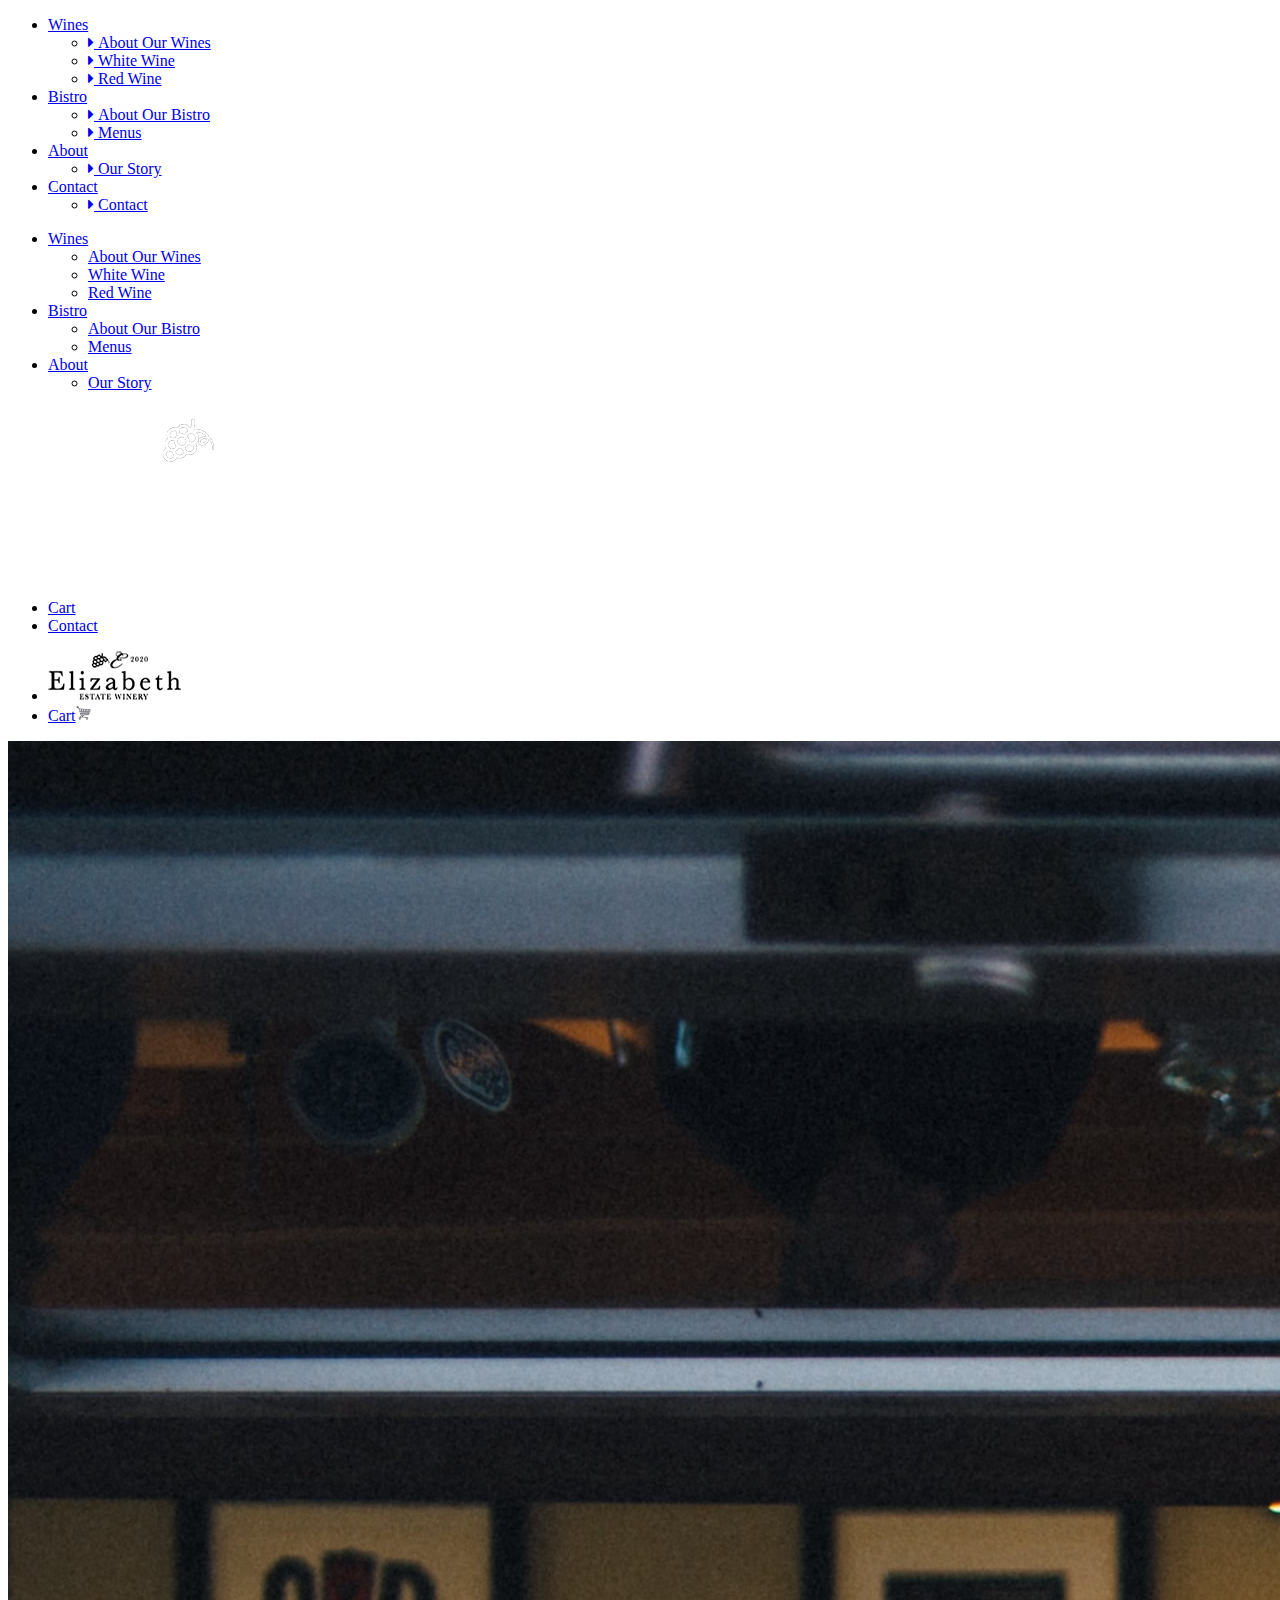
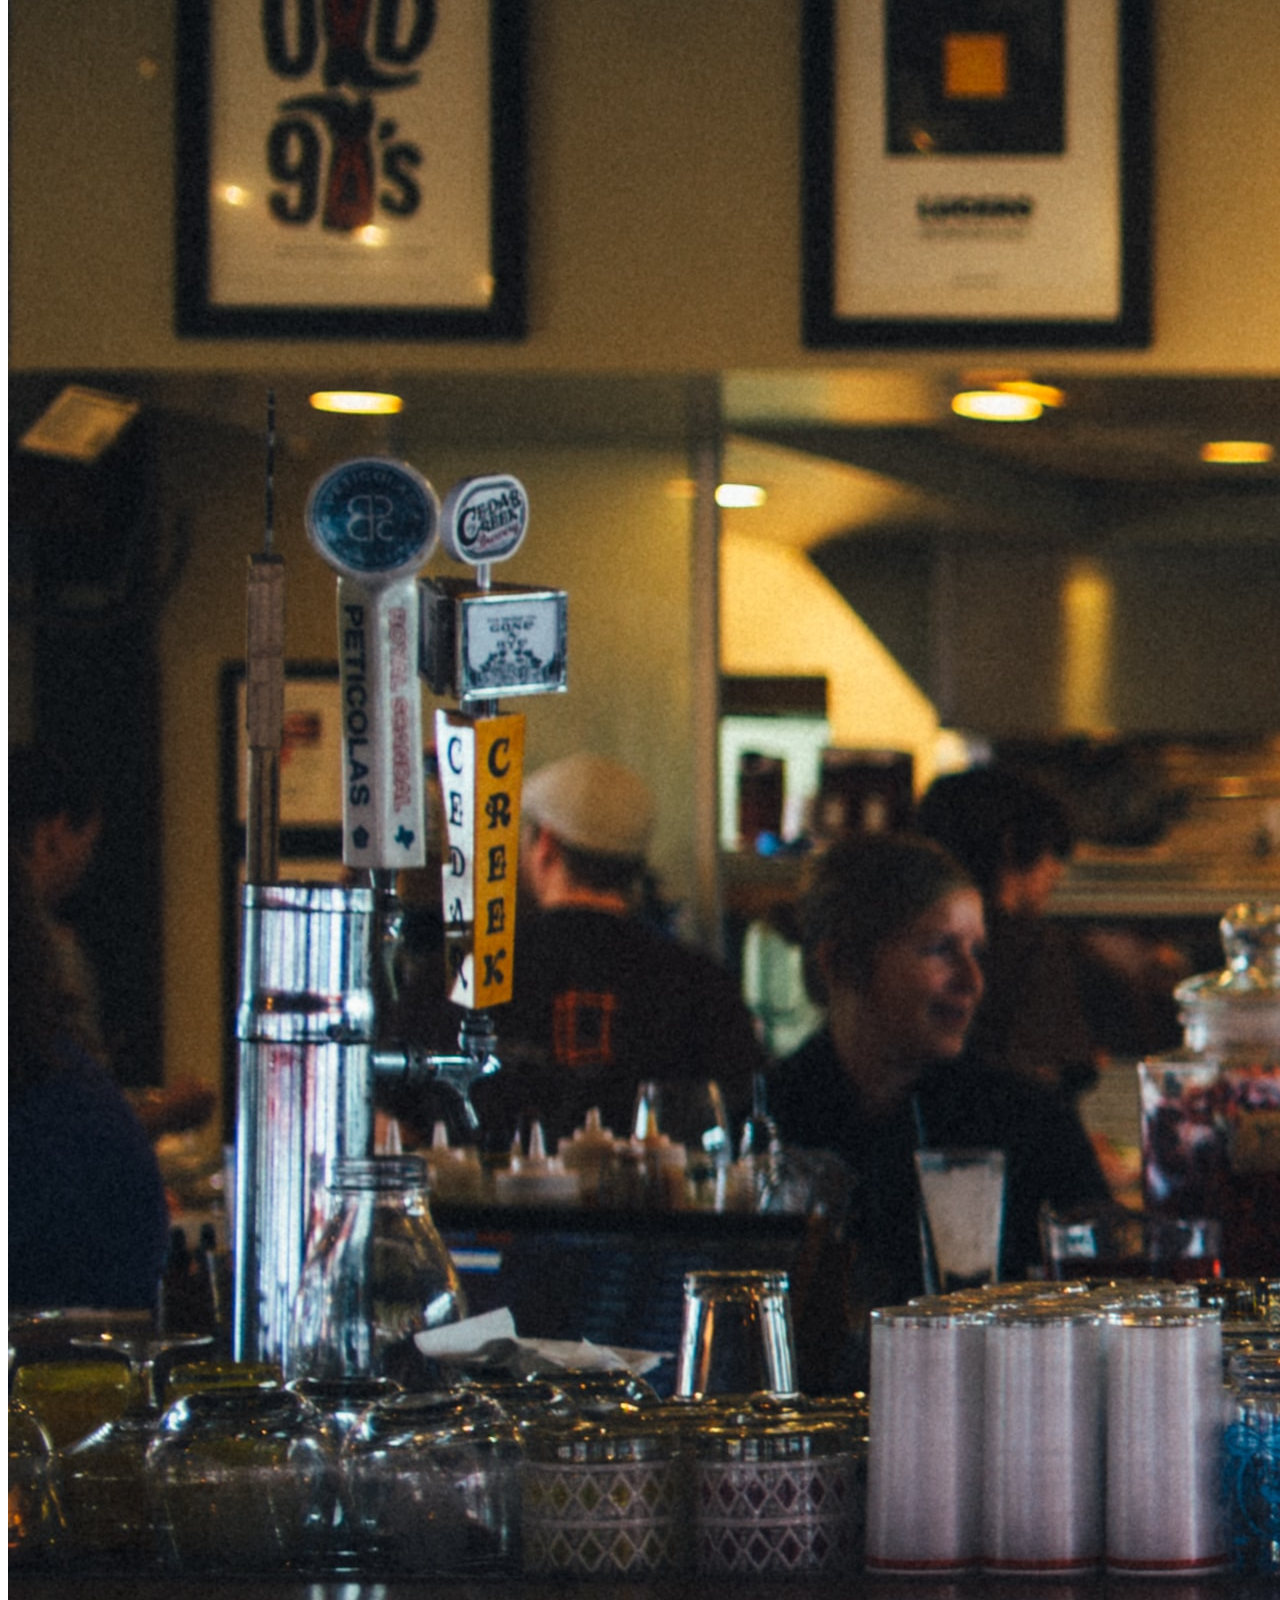
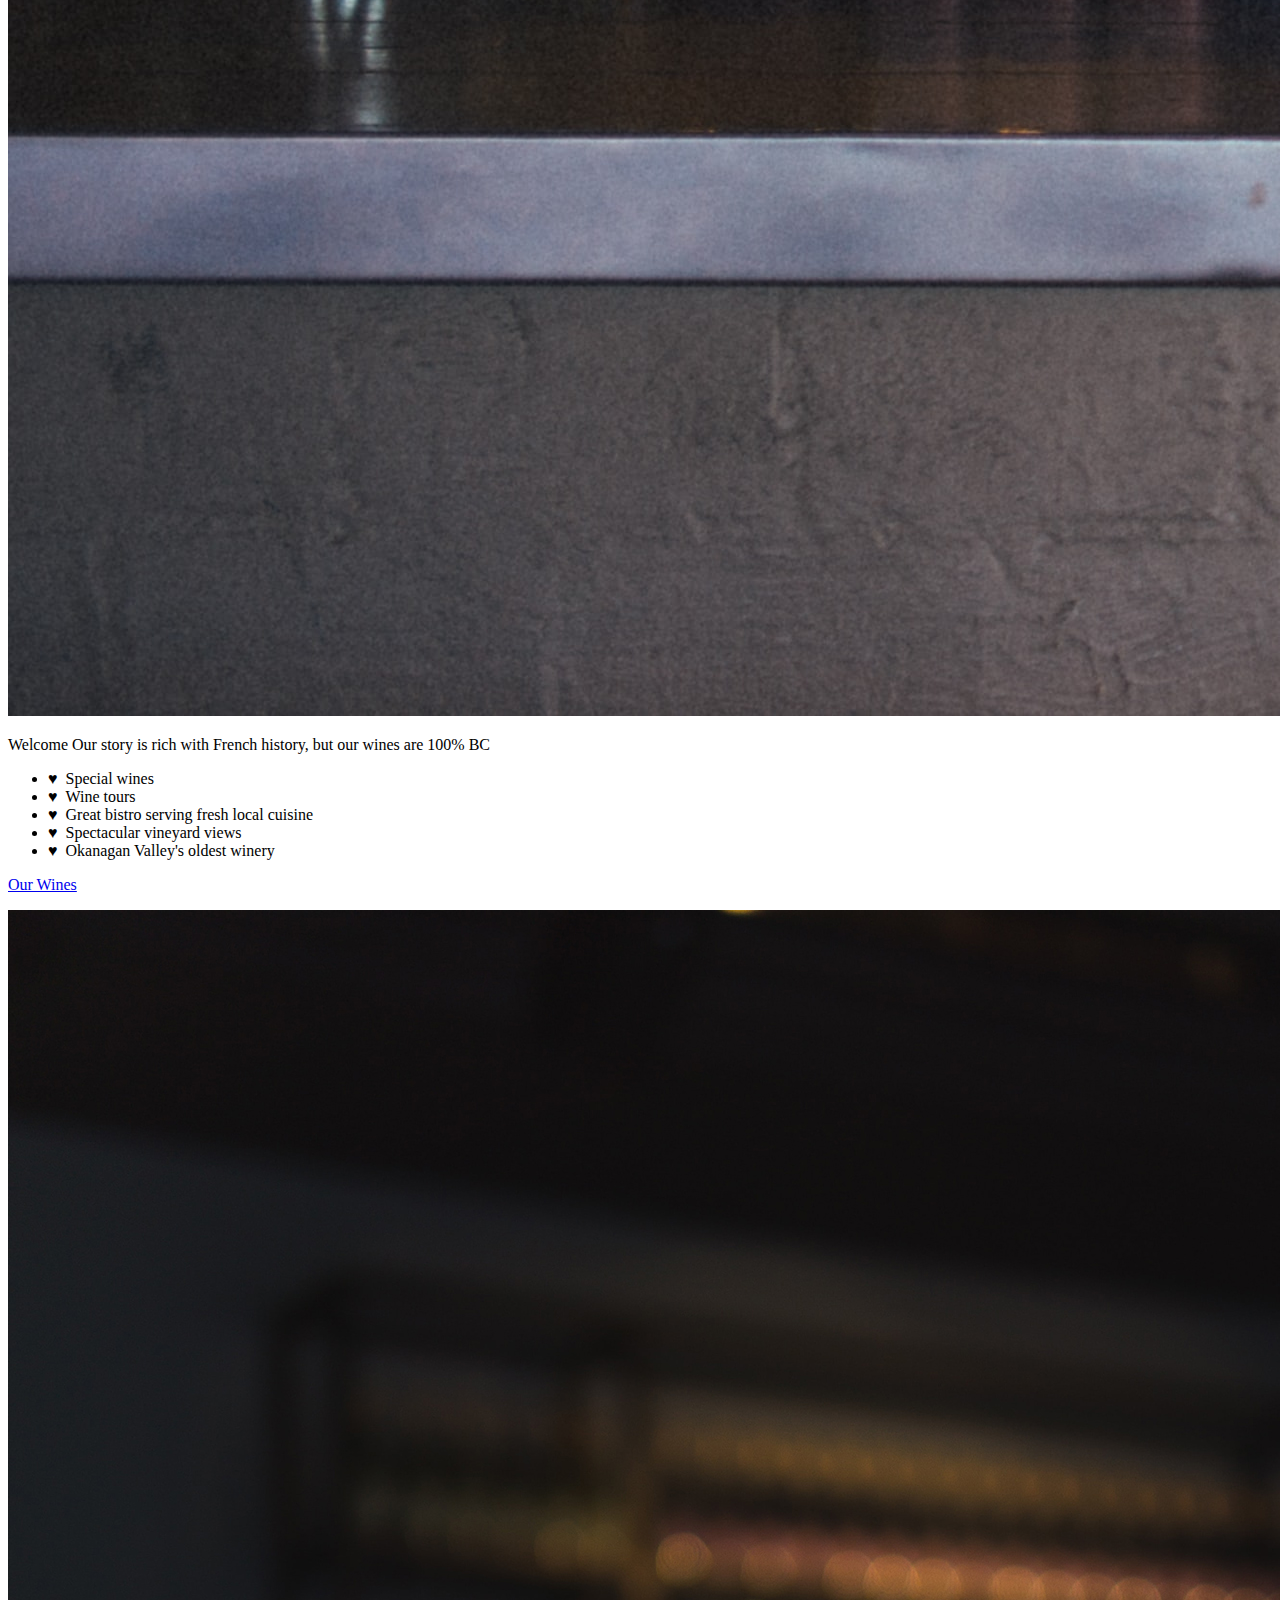
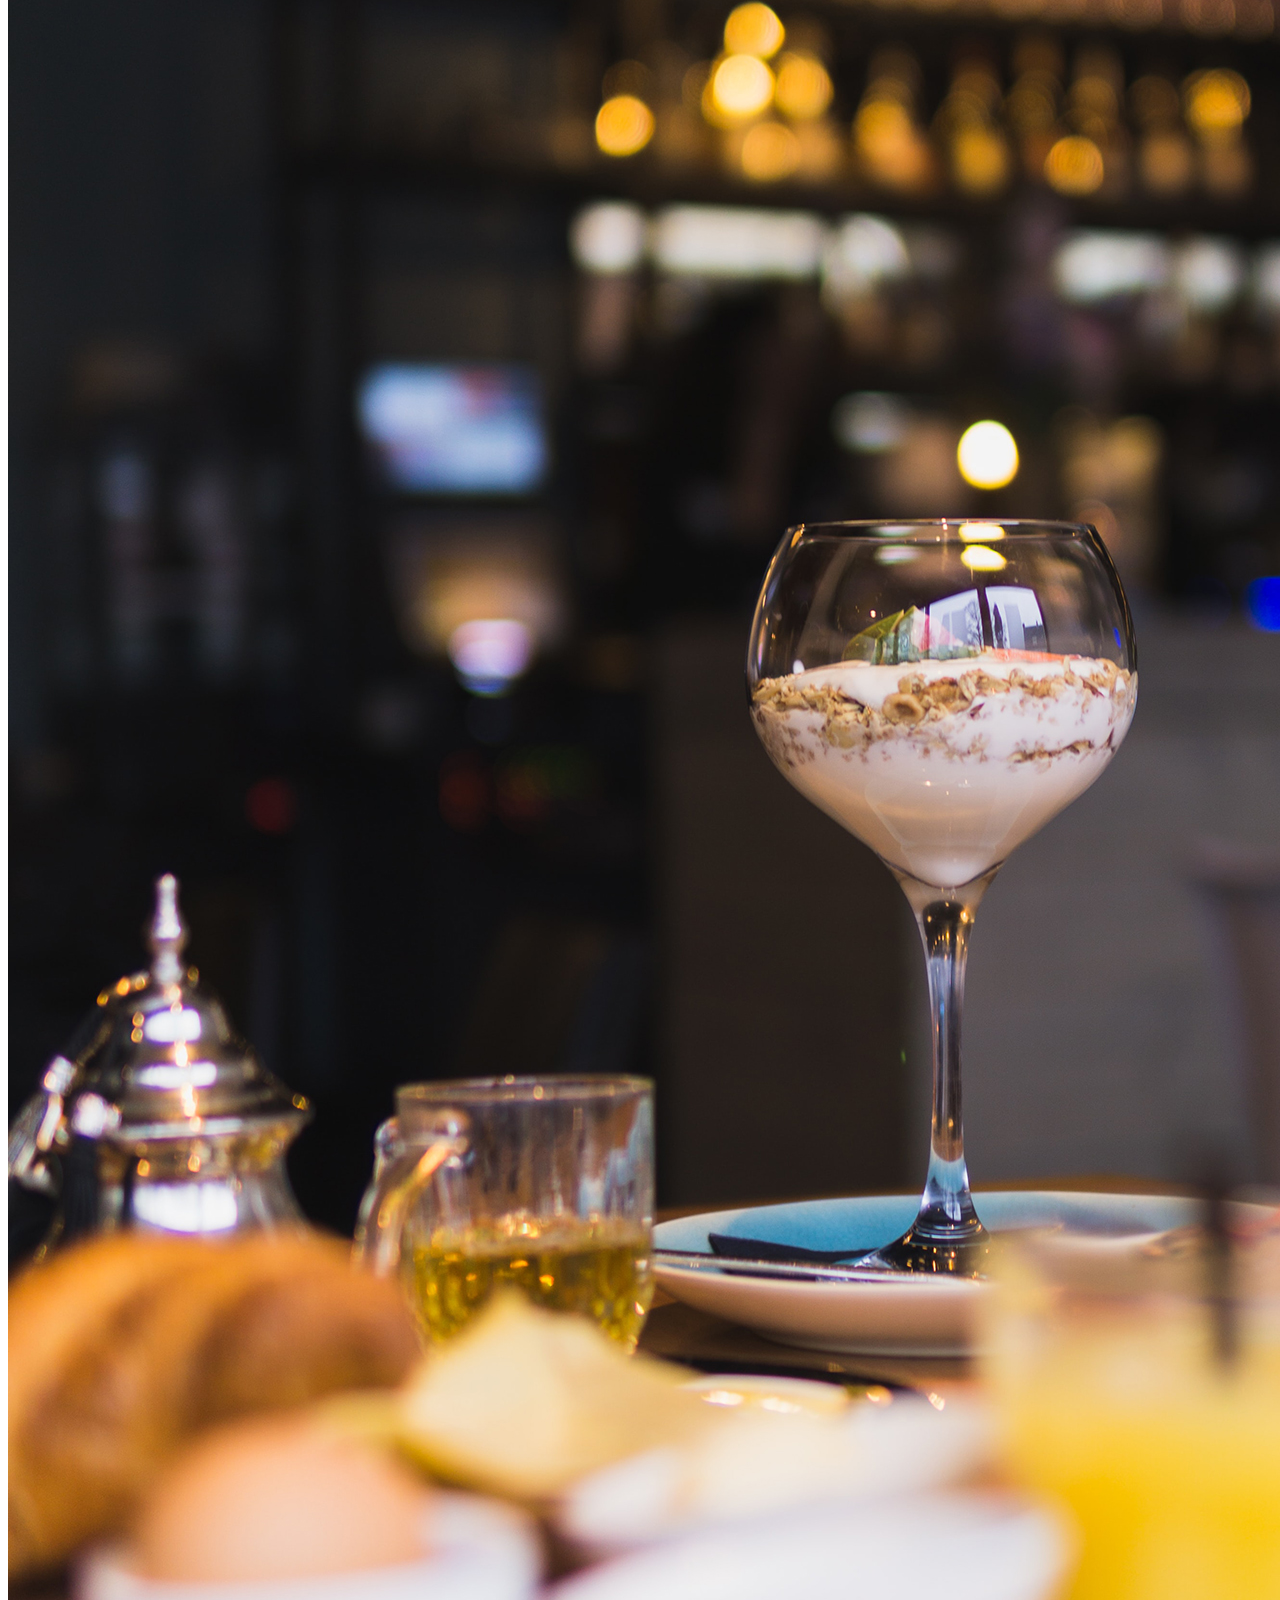
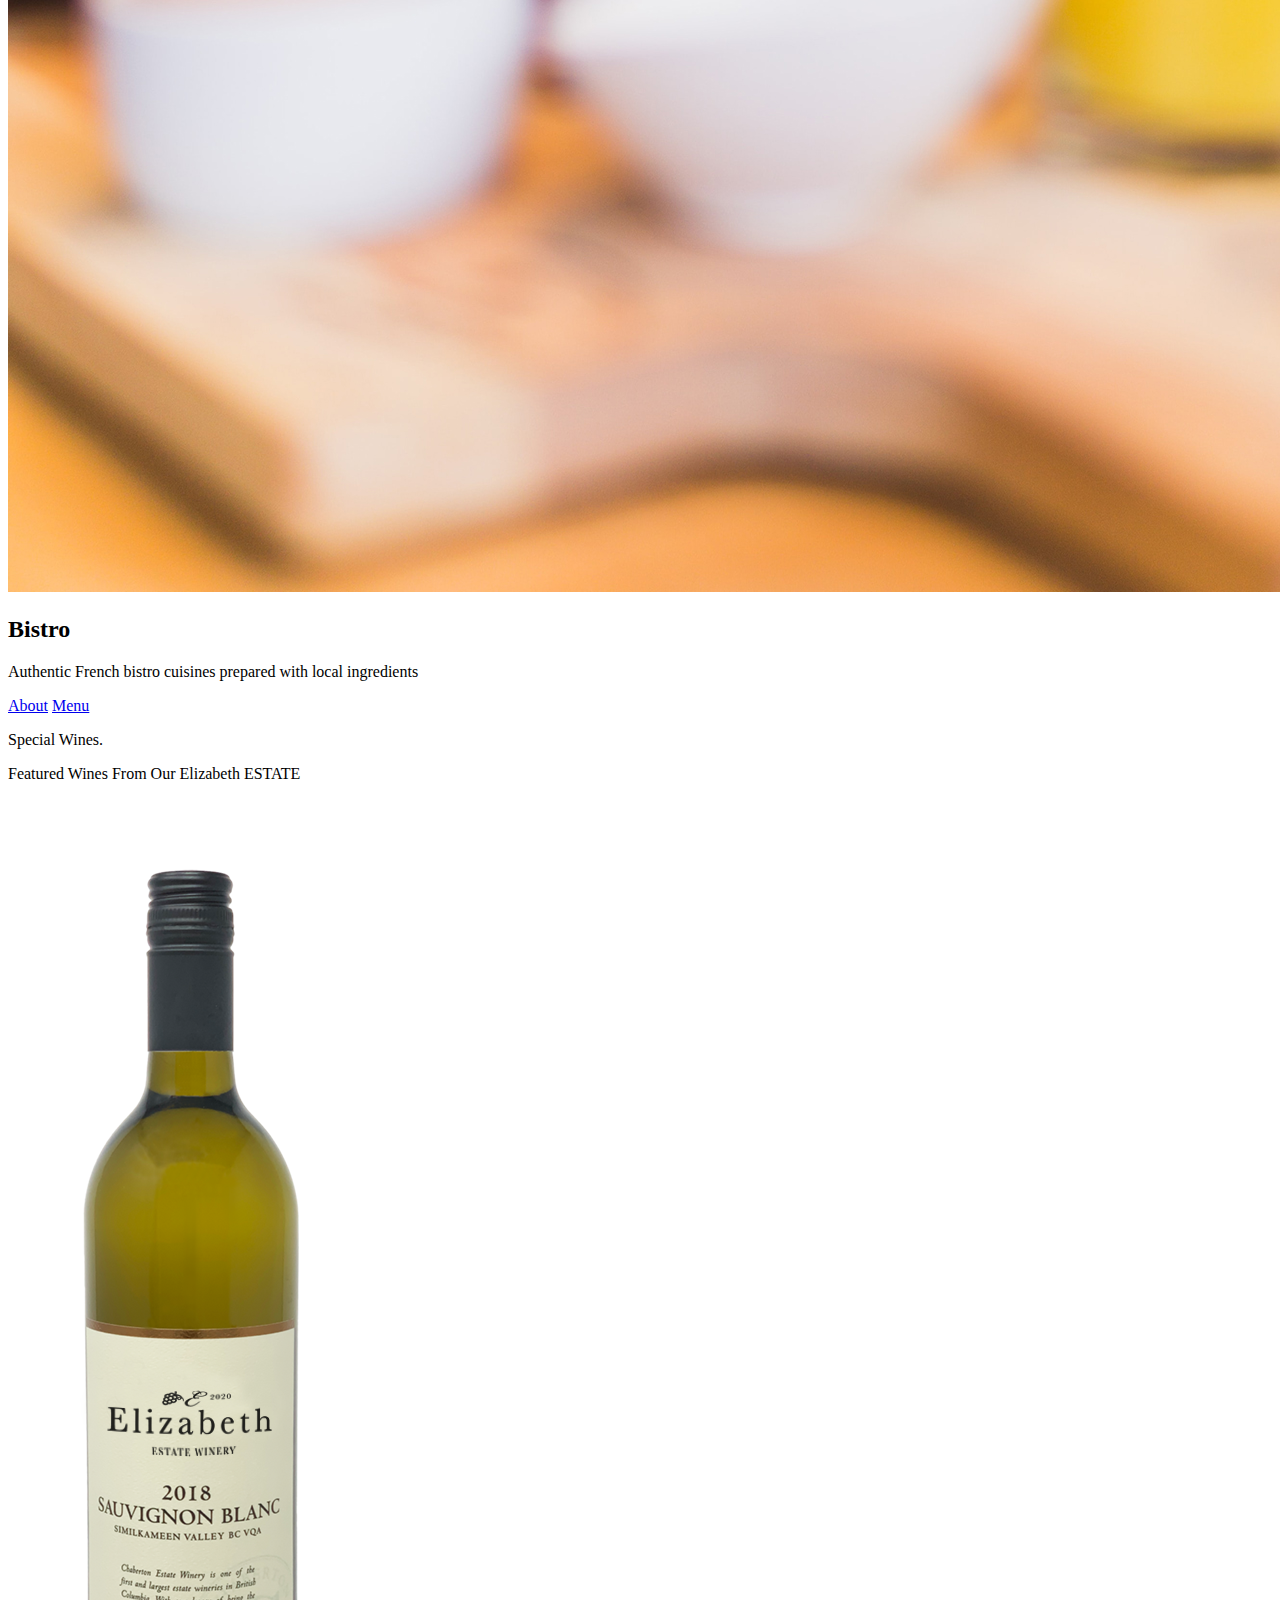
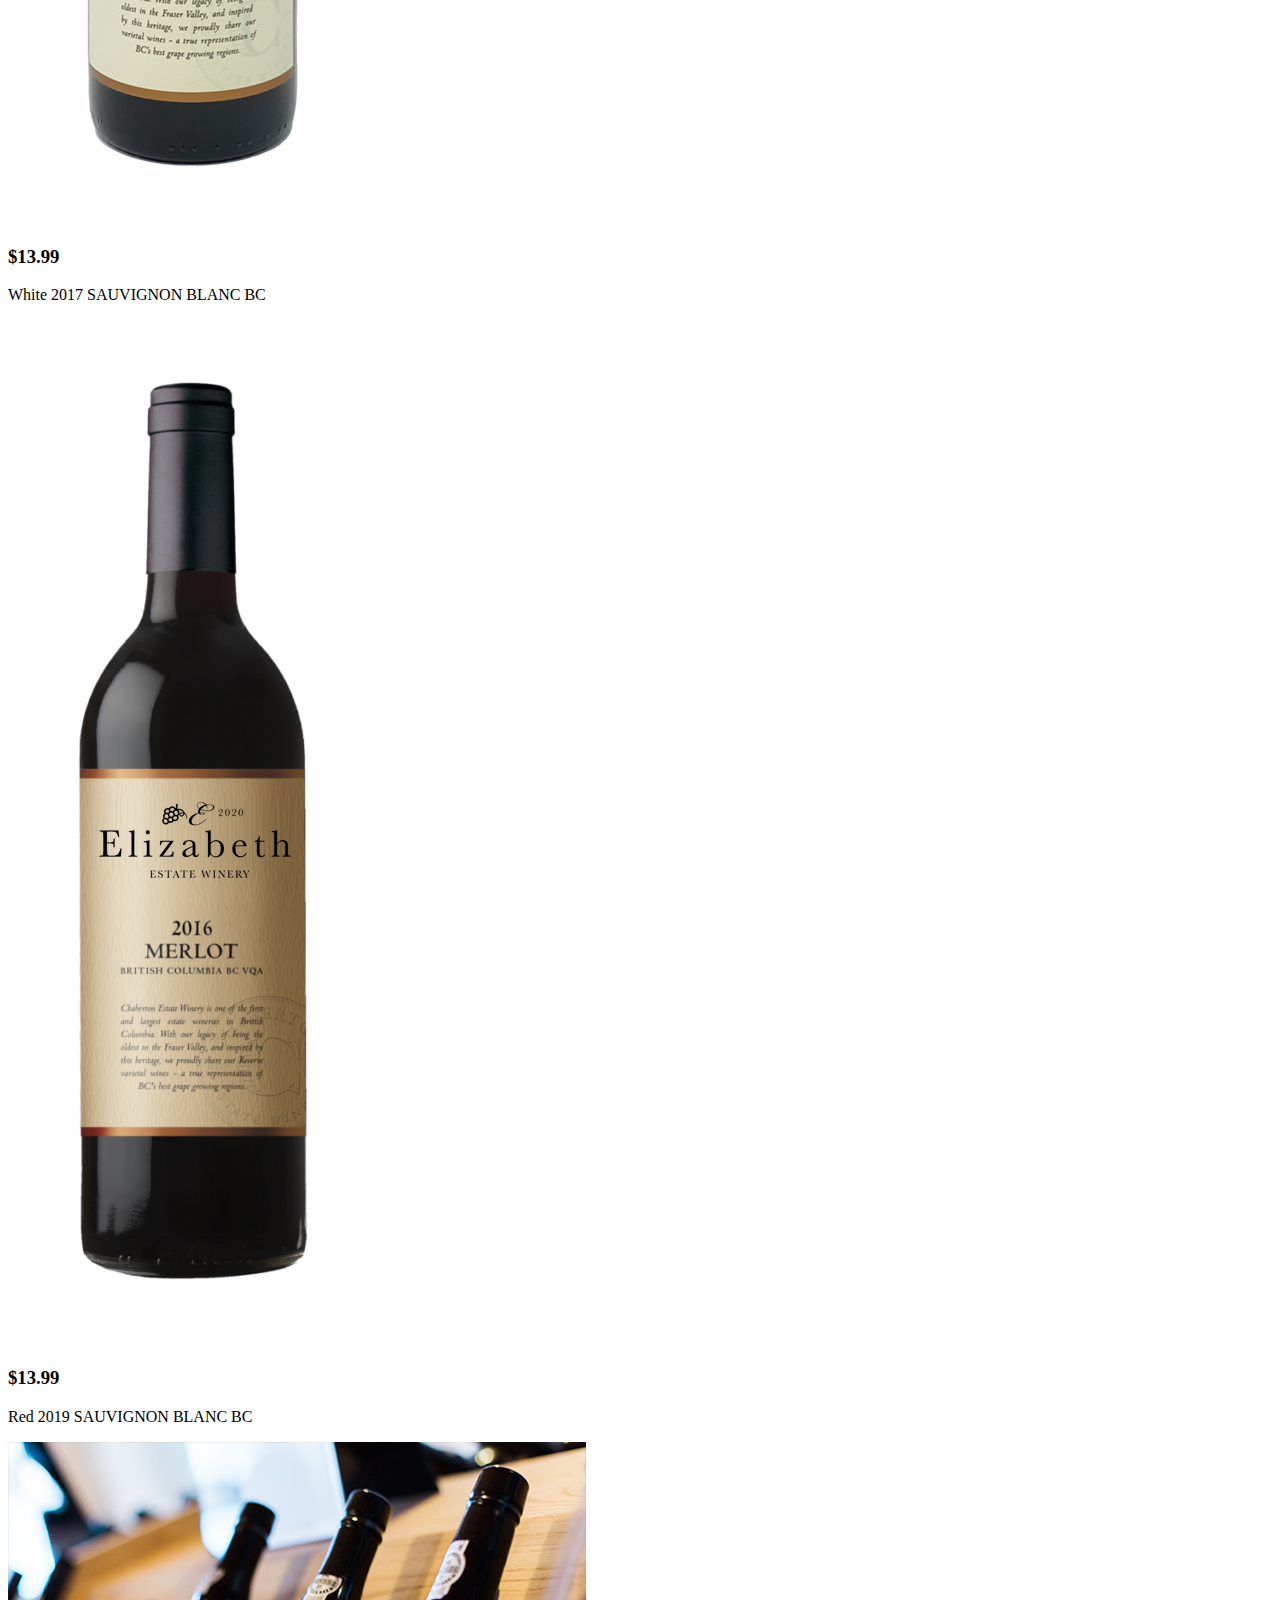
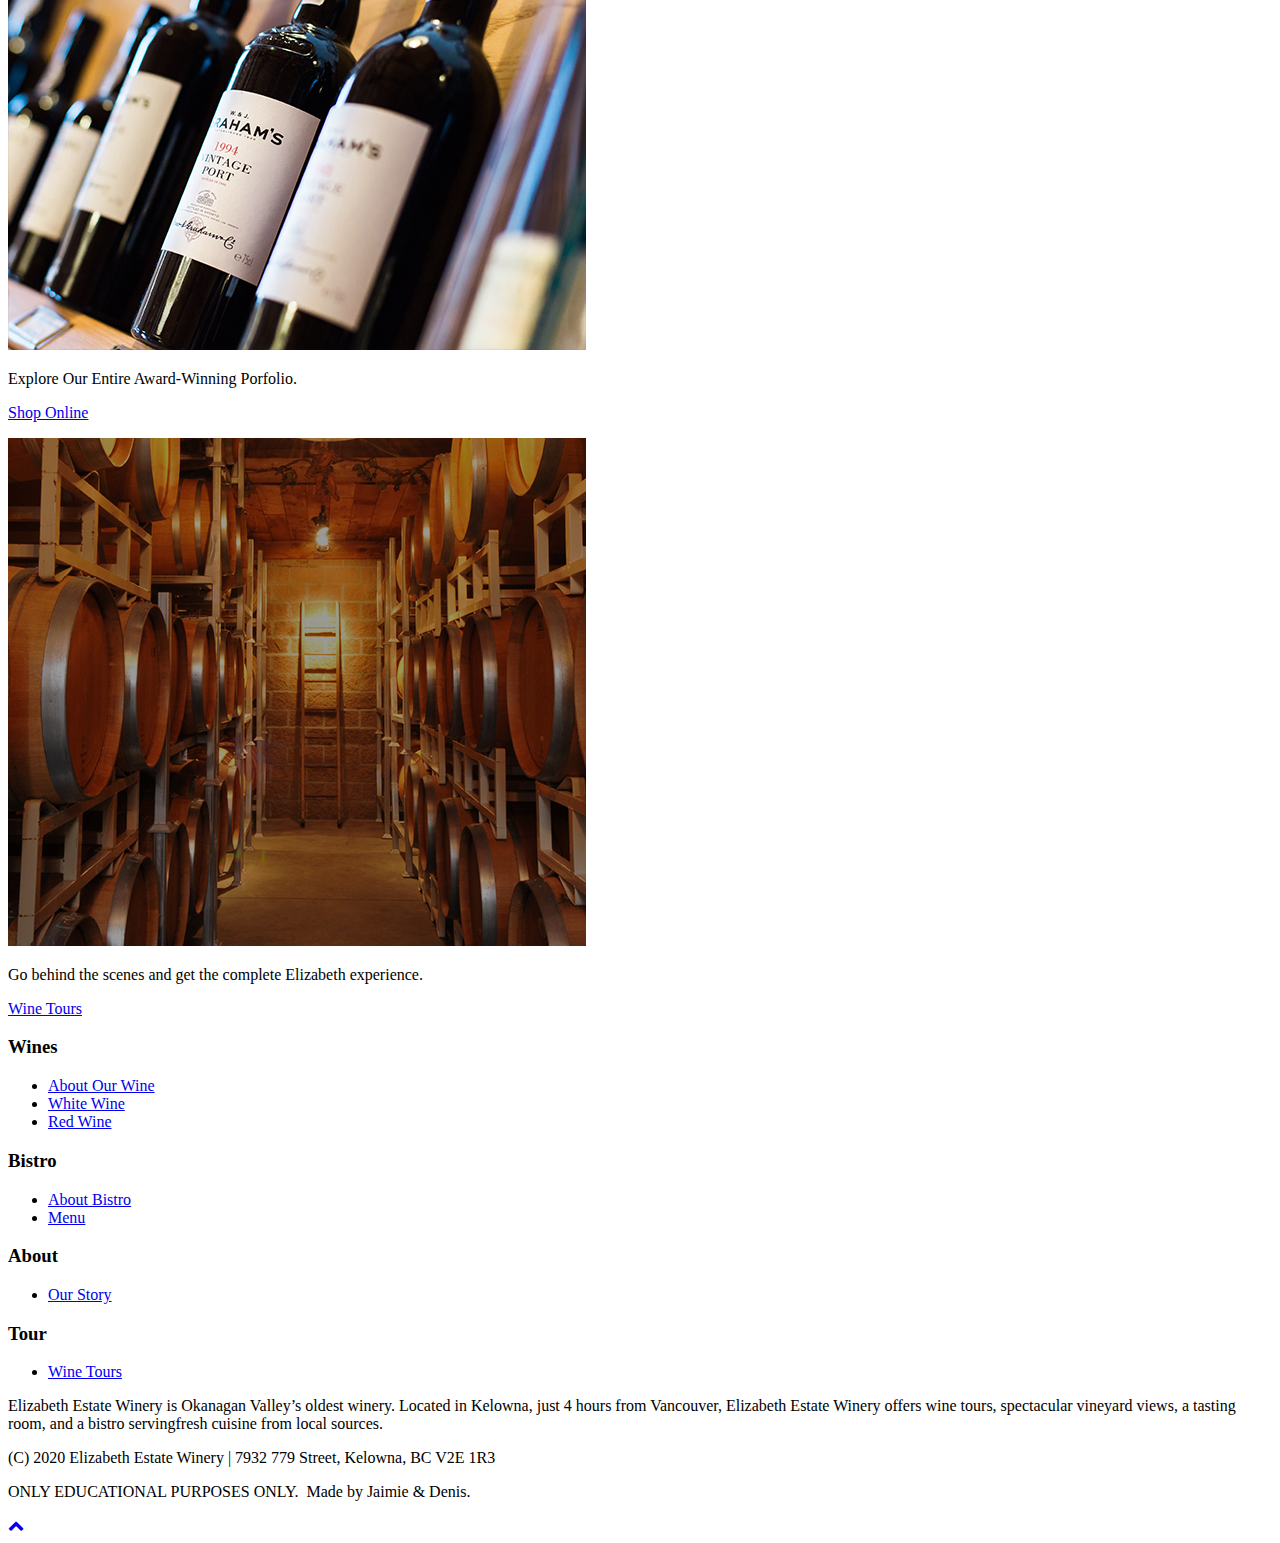
==== winery-brocure/dev/index.html @ 01dfca18 "revised link url for each pages" ====
<!DOCTYPE html>
<html lang="en">

<head>
    <meta charset="UTF-8">
    <meta name="viewport" content="width=device-width, initial-scale=1.0">
    <!-- favicon start-->
    <link rel="apple-touch-icon-precomposed" sizes="57x57" href="favicon/apple-touch-icon-57x57.png" />
    <link rel="apple-touch-icon-precomposed" sizes="114x114" href="favicon/apple-touch-icon-114x114.png" />
    <link rel="apple-touch-icon-precomposed" sizes="72x72" href="favicon/apple-touch-icon-72x72.png" />
    <link rel="apple-touch-icon-precomposed" sizes="144x144" href="favicon/apple-touch-icon-144x144.png" />
    <link rel="apple-touch-icon-precomposed" sizes="60x60" href="favicon/apple-touch-icon-60x60.png" />
    <link rel="apple-touch-icon-precomposed" sizes="120x120" href="favicon/apple-touch-icon-120x120.png" />
    <link rel="apple-touch-icon-precomposed" sizes="76x76" href="favicon/apple-touch-icon-76x76.png" />
    <link rel="apple-touch-icon-precomposed" sizes="152x152" href="favicon/apple-touch-icon-152x152.png" />
    <link rel="icon" type="image/png" href="favicon/favicon-196x196.png" sizes="196x196" />
    <link rel="icon" type="image/png" href="favicon/favicon-96x96.png" sizes="96x96" />
    <link rel="icon" type="image/png" href="favicon/favicon-32x32.png" sizes="32x32" />
    <link rel="icon" type="image/png" href="favicon/favicon-16x16.png" sizes="16x16" />
    <link rel="icon" type="image/png" href="favicon/favicon-128.png" sizes="128x128" />
    <meta name="application-name" content="&nbsp;" />
    <meta name="msapplication-TileColor" content="#FFFFFF" />
    <meta name="msapplication-TileImage" content="mstile-144x144.png" />
    <meta name="msapplication-square70x70logo" content="mstile-70x70.png" />
    <meta name="msapplication-square150x150logo" content="mstile-150x150.png" />
    <meta name="msapplication-wide310x150logo" content="mstile-310x150.png" />
    <meta name="msapplication-square310x310logo" content="mstile-310x310.png" />
    <!-- favicon end -->
    <title>Elizabeth Estate Winery</title>
    <link rel="stylesheet" href="styles/style.css">
    <link rel="stylesheet" href="https://cdnjs.cloudflare.com/ajax/libs/font-awesome/4.7.0/css/font-awesome.min.css">
    <link rel="preconnect" href="https://fonts.gstatic.com">
    <link href="https://fonts.googleapis.com/css2?family=Dancing+Script:wght@700&display=swap" rel="stylesheet">
</head>

<body>
    <header>
        <!-- mobile hamburger menu start -->
        <div id="menu-container">
            <div id="menu-wrapper">
                <div id="hamburger-menu"><span></span><span></span><span></span></div>
                <!-- hamburger-menu -->
            </div>
            <!-- menu-wrapper -->
            <ul class="menu-list accordion">
                <li id="nav1" class="toggle accordion-toggle">
                    <span class="icon-plus"></span>
                    <a class="menu-link" href="#">Wines</a>
                </li>
                <!-- accordion-toggle -->
                <ul class="menu-submenu accordion-content">
                    <li><a class="head" href="about-wine.html"><i class="fa fa-caret-right"
                                aria-hidden="true"></i>&nbsp;About Our Wines</a></li>
                    <li><a class="head" href="wine-white-wines.html"><i class="fa fa-caret-right"
                                aria-hidden="true"></i>&nbsp;White Wine</a></li>
                    <li><a class="head" href="wine-red-wines.html"><i class="fa fa-caret-right"
                                aria-hidden="true"></i>&nbsp;Red Wine</a></li>
                </ul>
                <!-- menu-submenu accordon-content-->
                <li id="nav2" class="toggle accordion-toggle">
                    <span class="icon-plus"></span>
                    <a class="menu-link" href="#">Bistro</a>
                </li>
                <!-- accordion-toggle -->
                <ul class="menu-submenu accordion-content">
                    <li><a class="head" href="about-bistro.html"><i class="fa fa-caret-right"
                                aria-hidden="true"></i>&nbsp;About Our Bistro</a></li>
                    <li><a class="head" href="bistro-menus.html"><i class="fa fa-caret-right"
                                aria-hidden="true"></i>&nbsp;Menus</a></li>
                </ul>
                <!-- menu-submenu accordon-content-->
                <li id="nav3" class="toggle accordion-toggle">
                    <span class="icon-plus"></span>
                    <a class="menu-link" href="#">About</a>
                </li>
                <!-- accordion-toggle -->
                <ul class="menu-submenu accordion-content">
                    <li><a class="head" href="about-story.html"><i class="fa fa-caret-right"
                                aria-hidden="true"></i>&nbsp;Our
                            Story</a></li>
                </ul><!-- menu-submenu accordon-content-->
                <!-- menu-submenu accordon-content-->
                <li id="nav4" class="toggle accordion-toggle">
                    <span class="icon-plus"></span>
                    <a class="menu-link" href="#">Contact</a>
                </li>
                <!-- accordion-toggle -->
                <ul class="menu-submenu accordion-content">
                    <li><a class="head" href="about-contact.html"><i class="fa fa-caret-right"
                                aria-hidden="true"></i>&nbsp;Contact</a></li>
                </ul><!-- menu-submenu accordon-content-->
            </ul><!-- menu-list accordion-->
        </div><!-- menu-container -->
        <!-- mobile hamburger menu end -->

        <!-- full site nav start-->
        <div class="full-site">
            <div class="header-row">
                <div class="col-1">
                    <div class="left-side-menu">
                        <ul id="main-menu" class="menu">
                            <li id="menu-item-1" class="menu-item menu-has-children">
                                <a href="#">Wines</a>
                                <ul class="sub-menu">
                                    <li class="menu-item menu-item-about-wines"><a href="about-wine.html">About
                                            Our Wines</a></li>
                                    <li class="menu-item menu-item-white-wine"><a href="wine-white-wines.html">White
                                            Wine</a></li>
                                    <li class="menu-item menu-item-red-wine"><a href="wine-red-wines.html">Red Wine</a>
                                    </li>
                                </ul>
                            </li>
                            <li id="menu-item-2" class="menu-item menu-has-children">
                                <a href="#">Bistro</a>
                                <ul class="sub-menu">
                                    <li class="menu-item menu-item-about-bistro"><a href="about-bistro.html">About Our
                                            Bistro</a></li>
                                    <li class="menu-item menu-item-menus"><a href="bistro-menus.html">Menus</a></li>
                                </ul>
                            </li>
                            <li id="menu-item-3" class="menu-item menu-has-children">
                                <a href="#">About</a>
                                <ul class="sub-menu">
                                    <li class="menu-item menu-item-menus"><a href="about-story.html">Our Story</a>
                                    </li>
                                </ul>
                            </li>
                        </ul>
                    </div>
                </div>
                <div class="col-1">
                    <div class="header-logo">
                        <a href="index.html">
                            <img src="images/white-logo.png" alt="Full Site Elizabath Estates Logo" class="logo">
                        </a>
                    </div>
                </div>
                <div class="col-1">
                    <div class="right-side-menu">
                        <ul class="right-menu">
                            <li><a href="#">Cart</a></li>
                            <li><a href="about-contact.html">Contact</a></li>
                        </ul>
                    </div>
                </div>
            </div>
        </div><!-- full site nav end-->
        <!-- mobile nav start-->
        <div class="mobile-site">
            <ul>
                <li class="mobile-logo">
                    <a href="index.html">
                        <picture>
                            <source srcset="images/wine-mobile-small-logo.png" media="(max-width:759px)">
                            <img src="images/wine-small-logo.png" alt="Mobile Elizabath Estates Logo">
                        </picture>
                    </a></li>
                <li class="menu-items">
                    <a href="#">Cart<img src="images/cart-mobile.png" alt="cart"></a>
                </li>
            </ul>
        </div><!-- mobile nav end-->
    </header>

    <!-- hero banner image start -->
    <div class="hero-container">
        <div class="hero-image">
            <picture>
                <source srcset="images/index-banner.jpg" media="(max-width:1920px)">
                <img src="images/index-banner.jpg" alt="winery bistro">
            </picture>
        </div>
        <div class="hero-wrapper">
            <div class="hero-content">
                <p>
                    <span class="welcome">Welcome</span>
                    <span class="intro-message">Our story is rich with French history,
                        but our wines are 100% BC</span>
                </p>
                <ul>
                    <li>&#9829;&nbsp;&nbsp;Special wines</li>
                    <li>&#9829;&nbsp;&nbsp;Wine tours</li>
                    <li>&#9829;&nbsp;&nbsp;Great bistro serving fresh local cuisine</li>
                    <li>&#9829;&nbsp;&nbsp;Spectacular vineyard views</li>
                    <li>&#9829;&nbsp;&nbsp;Okanagan Valley's oldest winery</li>
                </ul>
                <p>
                    <a class="btn" href="wine-about-our-wines.html">Our Wines</a>
                </p>
            </div>
        </div>
    </div> <!-- hero banner image end -->

    <main>
        <!-- main wrapper start -->
        <div class="wrapper">
            <div class="index-wrapper">
                <!-- bistro section start -->
                <section class="bistro">
                    <div class="section-container">
                        <img src="images/index-bistro-mobile.jpg" alt="wine on the table in bistro">
                        <h2>Bistro</h2>
                        <div class="bistro-content">
                            <div class="bistro-title">
                                <p>Authentic French bistro cuisines prepared with local ingredients</p>
                                <p>
                                    <a class="btn" href="bistro-about-our-bistro.html">About</a>
                                    <a class="btn" href="bistro-menus.html">Menu</a>
                                </p>
                            </div>
                        </div>
                    </div>
                </section><!-- bistro section end -->

                <!-- wines section start -->
                <section class="wines">
                    <div class="section-container">
                        <span class="special-span">Special Wines.</span>
                        <p class="special-p">Featured Wines From Our Elizabeth ESTATE</p>
                        <div class="product">
                            <div class="wine-col">
                                <a href="wine-white-wines.html"><img id="fw-wine-1" src="images/fw-wine-1.png"
                                        alt="special white wine"></a>
                                <h3 class="price">$13.99</h3>
                                <p>White 2017 SAUVIGNON BLANC BC</p>
                            </div>
                            <div class="wine-col">
                                <a href="wine-red-wines.html"><img id="fw-wine-2" src="images/fw-wine-2.png"
                                        alt="special red wine"></a>
                                <h3 class="price">$13.99</h3>
                                <p>Red 2019 SAUVIGNON BLANC BC</p>
                            </div>
                        </div>
                    </div>
                </section><!-- wines section end -->

                <!-- shop-online section start -->
                <section class="shop-online">
                    <div class="section-container">
                        <img src="images/shop-mobile.jpg" alt="sjop online">
                        <div class="shop-online-content">
                            <div class="shop-online-title">
                                <p>Explore Our Entire Award-Winning Porfolio.</p>
                                <p>
                                    <a class="btn" href="wine-white-wines.html">Shop Online</a>
                                </p>
                            </div>

                        </div>
                    </div>
                </section><!-- shop-online section end -->

                <!-- wine-tour section start -->
                <section class="wine-tour">
                    <div class="section-container">
                        <img src="images/tour.jpg" alt="wine tours">
                        <div class="tour-content">
                            <div class="tour-title">
                                <p>Go behind the scenes and get the complete Elizabeth experience.</p>
                                <p>
                                    <a class="btn" href="tour.html">Wine Tours</a>
                                </p>
                            </div>
                        </div>
                    </div>
                </section><!-- wine-tour section end -->
            </div>
        </div><!-- main wrapper end -->

        <!-- footer site nav start -->
        <div class="site-wrapper">
            <div class="site-container">
                <div class="site-row">
                    <div class="col-site">
                        <h3>Wines</h3>
                        <div class="site-menus">
                            <ul>
                                <li><a href="about-wine.html">About Our Wine</a></li>
                                <li><a href="wine-white-wines.html">White Wine</a></li>
                                <li><a href="wine-red-wines.html">Red Wine</a></li>
                            </ul>
                        </div>
                    </div>
                    <div class="col-site">
                        <h3>Bistro</h3>
                        <div class="site-menus">
                            <ul>
                                <li><a href="about-bistro.html">About Bistro</a></li>
                                <li><a href="bistro-menus.html">Menu</a></li>
                            </ul>
                        </div>
                    </div>
                    <div class="col-site">
                        <h3>About</h3>
                        <div class="site-menus">
                            <ul>
                                <li><a href="about-story.html">Our Story</a></li>
                            </ul>
                        </div>
                    </div>
                    <div class="col-site">
                        <h3>Tour</h3>
                        <div class="site-menus">
                            <ul>
                                <li><a href="about-tour.html">Wine Tours</a></li>
                            </ul>
                        </div>
                    </div>
                </div>
            </div>
        </div> <!-- footer site nav end -->
    </main>

    <!-- footer start -->
    <footer>
        <div class="footer-wrapper">
            <div class="footer-container">
                <p>Elizabeth Estate Winery is Okanagan Valley’s oldest winery. Located in Kelowna, just 4 hours
                    from Vancouver, Elizabeth Estate Winery offers wine tours, spectacular vineyard views, a tasting
                    room, and a bistro servingfresh cuisine from local sources.</p>
                <p>(C) 2020 Elizabeth Estate Winery | 7932 779 Street, Kelowna, BC V2E 1R3 </p>
                <p>ONLY EDUCATIONAL PURPOSES ONLY.&nbsp;&nbsp;Made by Jaimie & Denis.</p>
            </div>
            <div class="go-to-up">
                <a href="#" class="btn-go-to-up"><i class="fa fa-chevron-up" aria-hidden="true"></i></a>
            </div>
        </div>
    </footer>
    <!-- footer end -->
    <script src="https://ajax.googleapis.com/ajax/libs/jquery/1.11.3/jquery.min.js"></script>
    <script src="./scripts/script.js"></script>
</body>

</html>
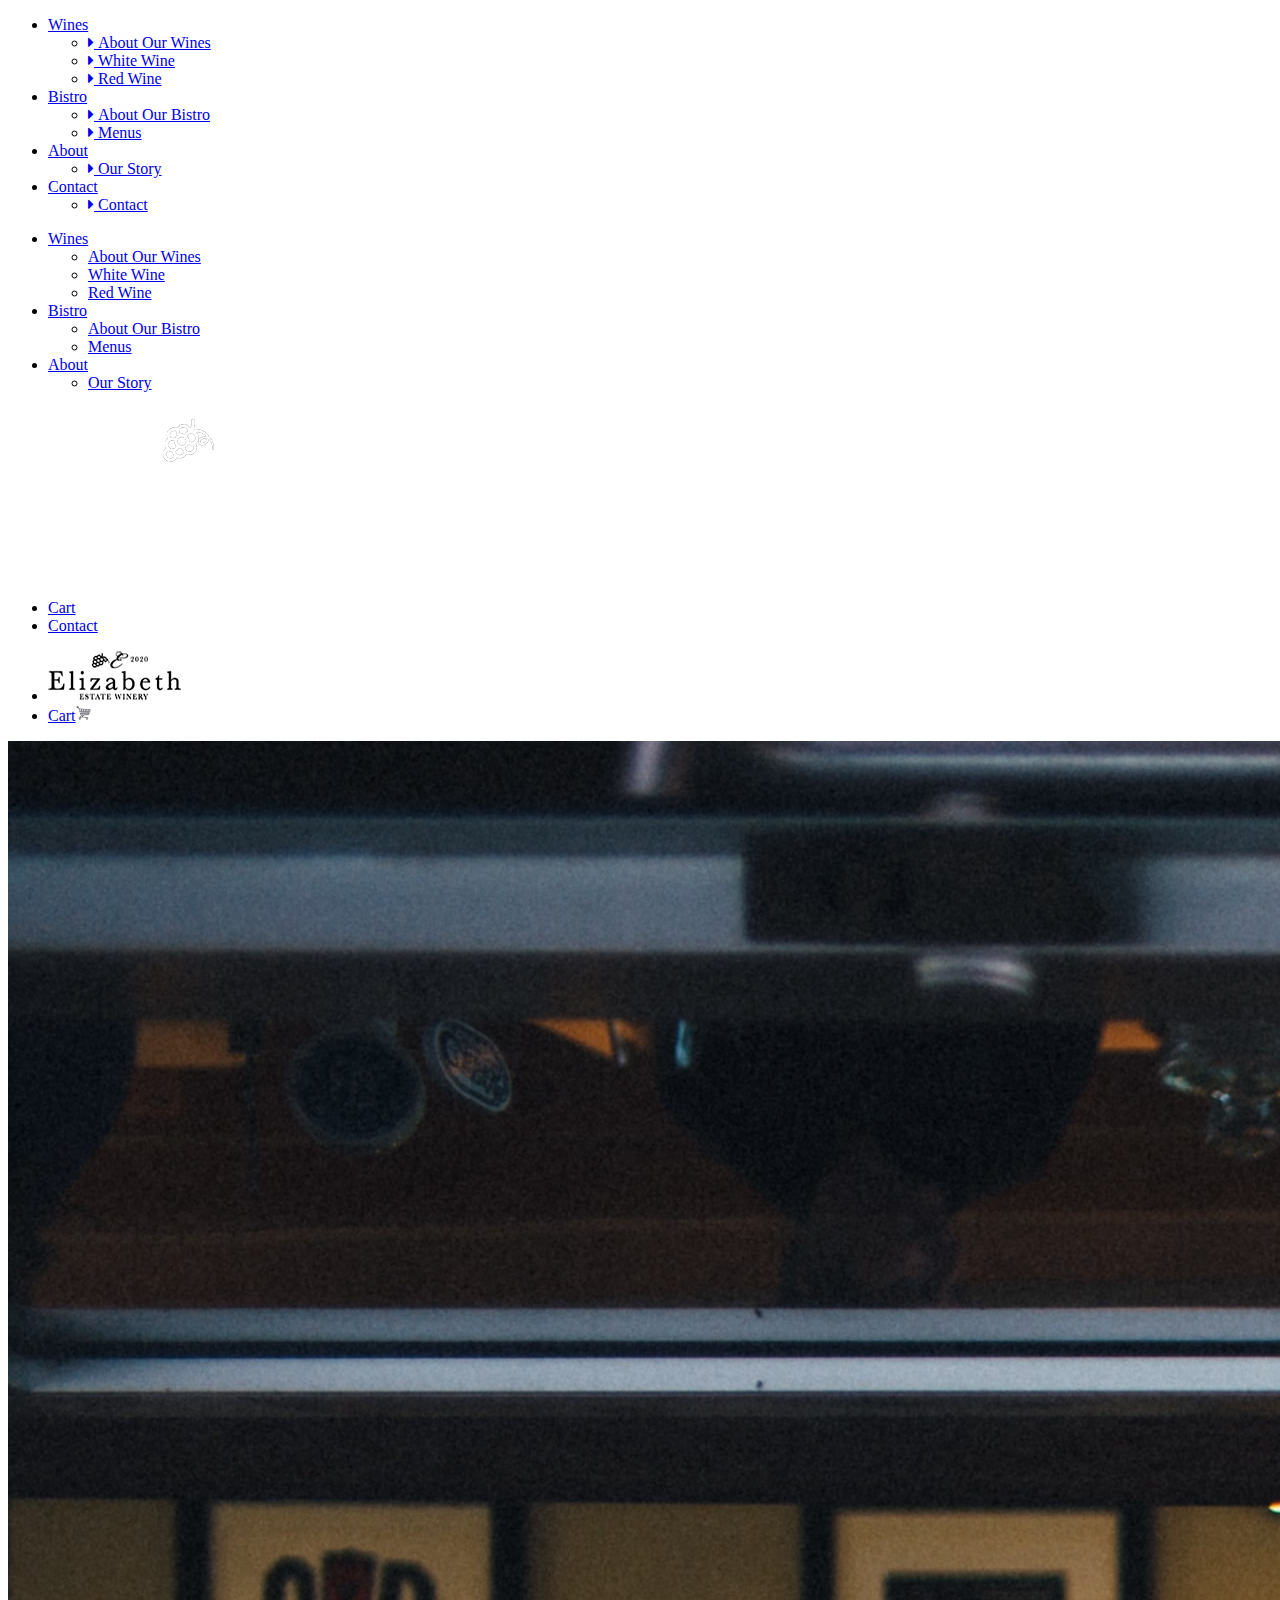
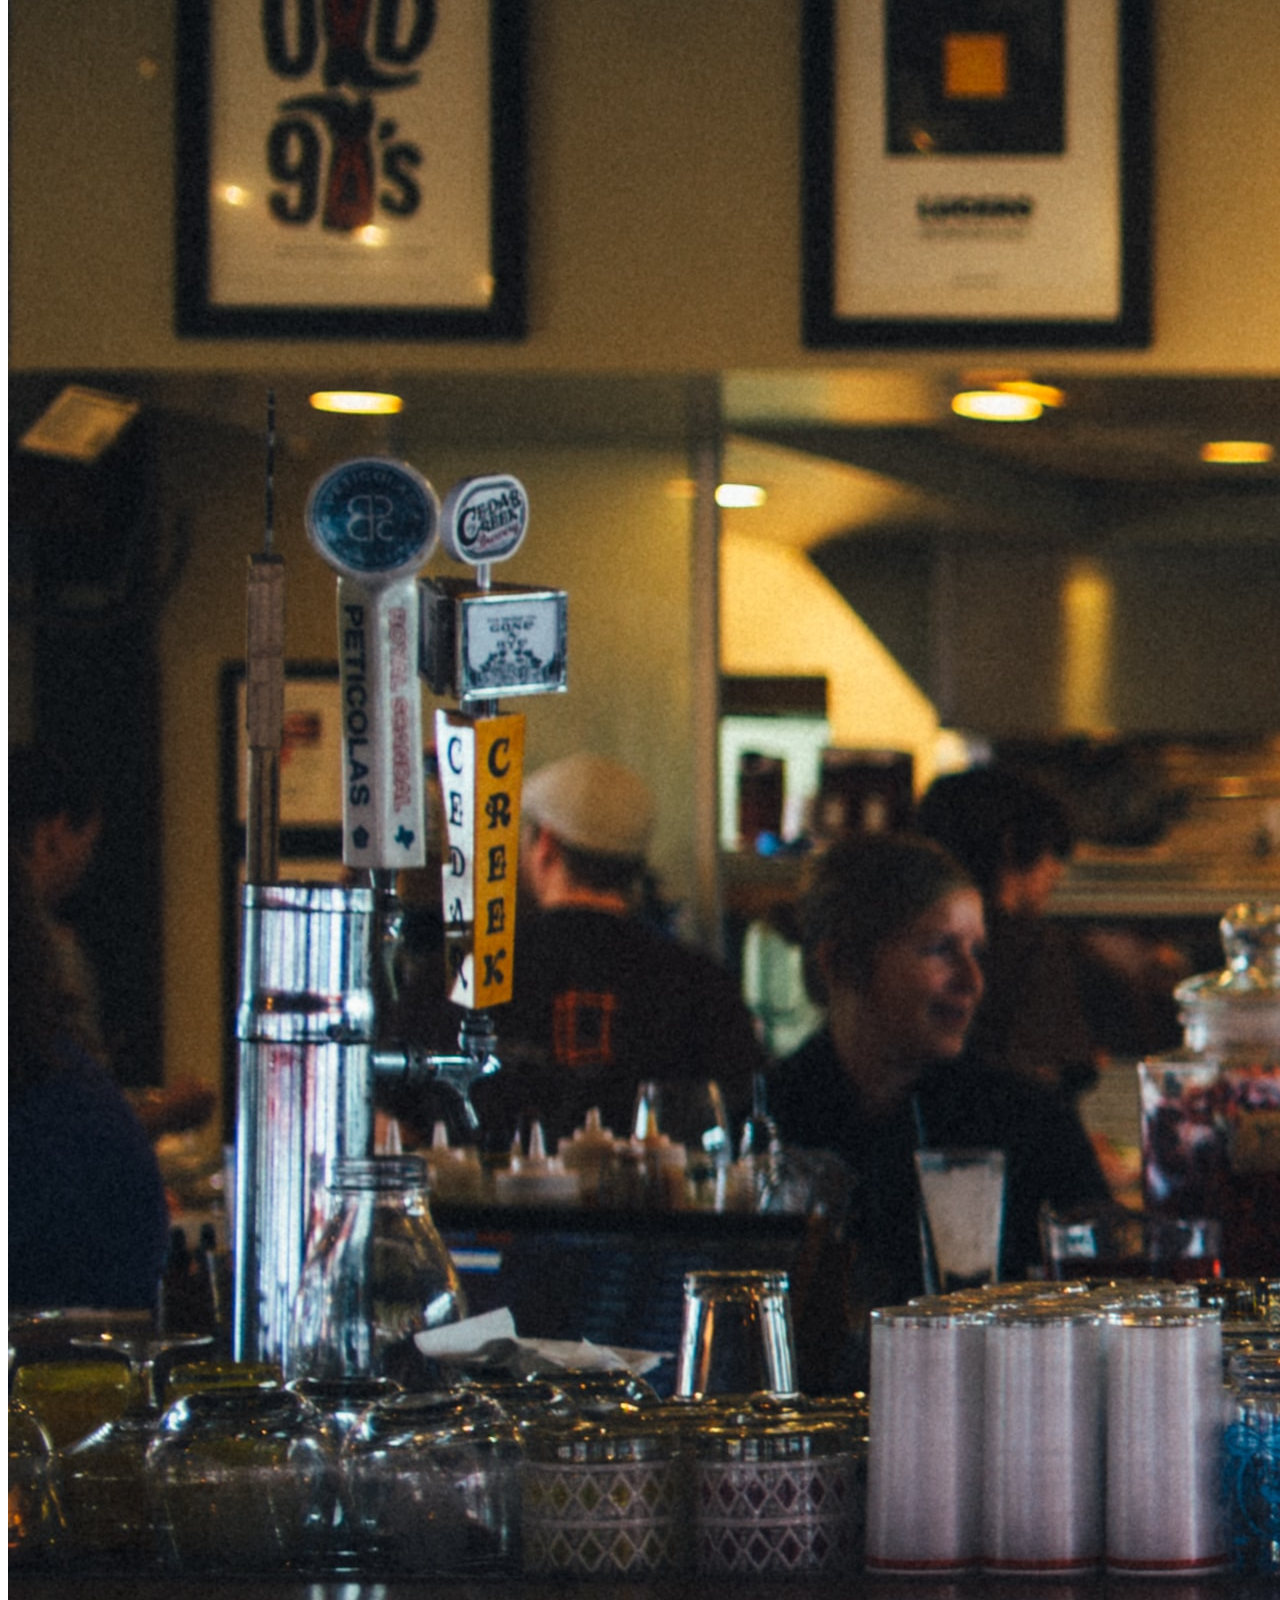
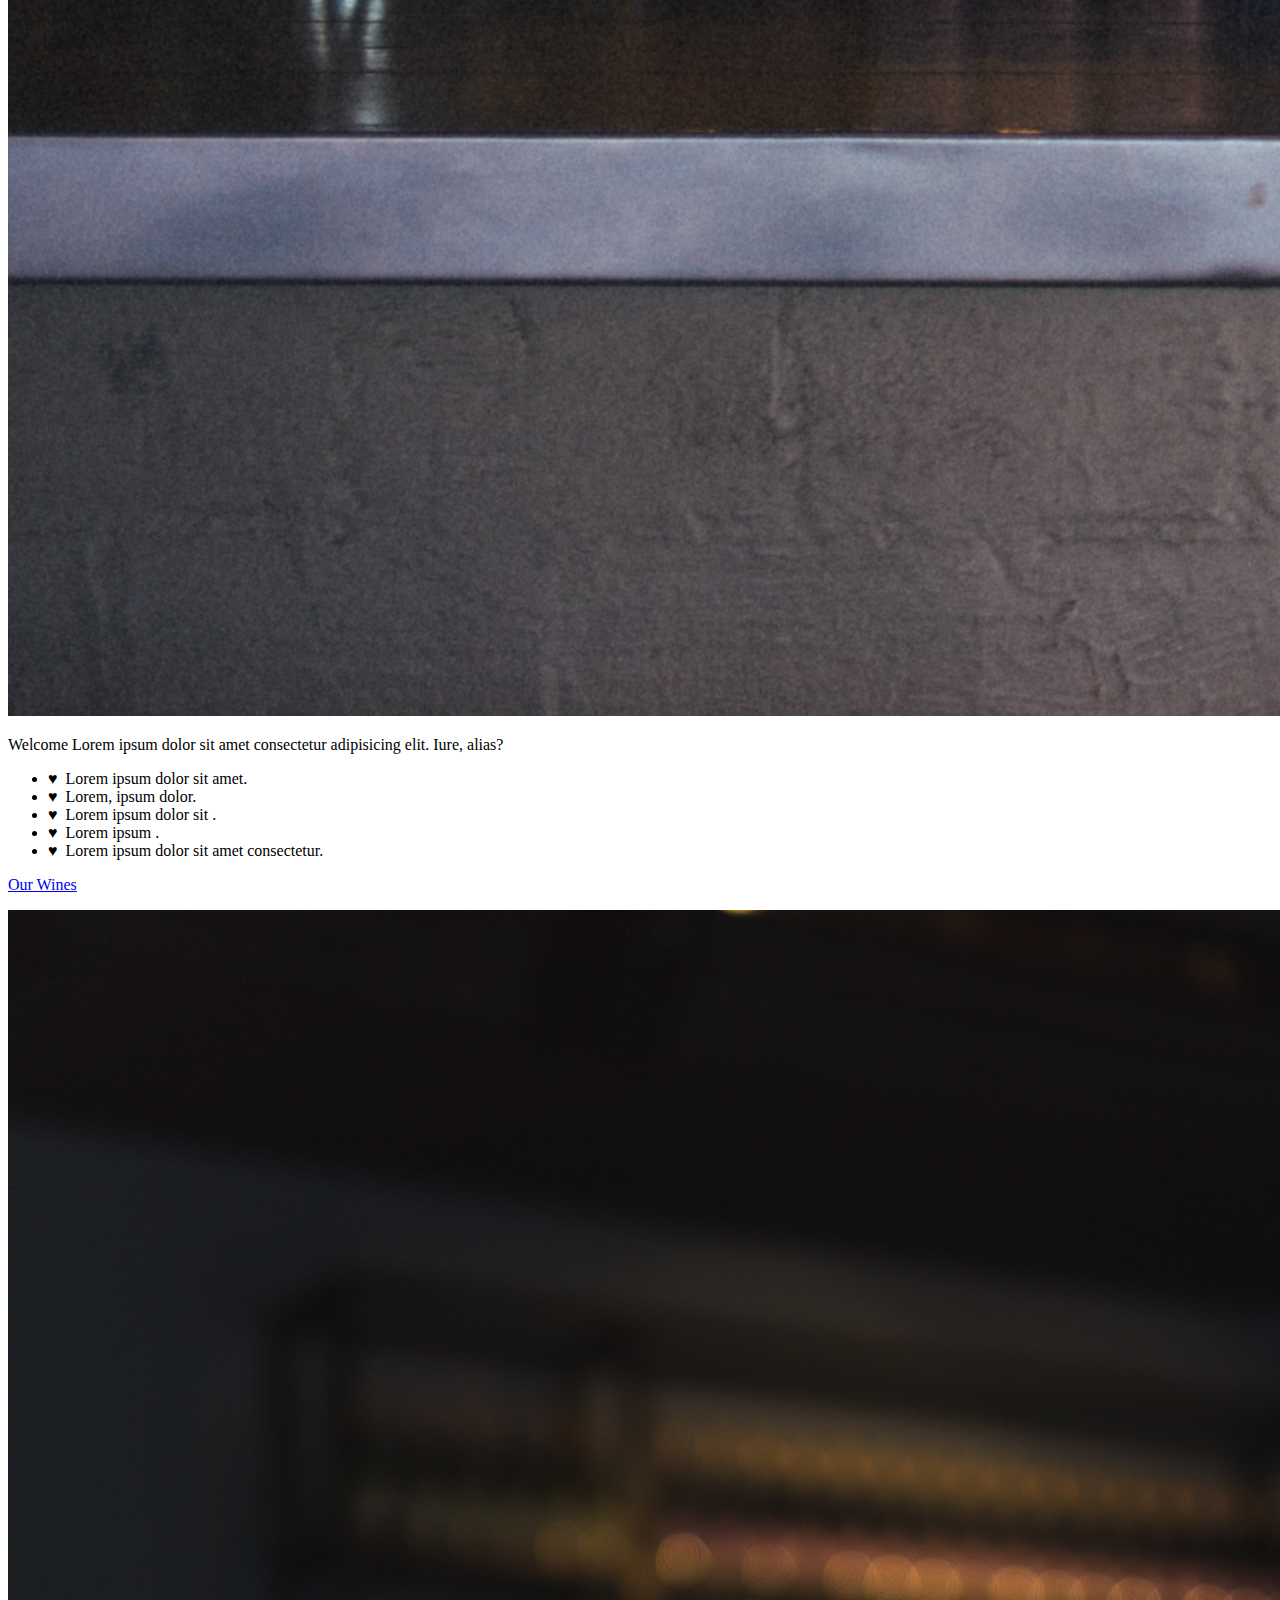
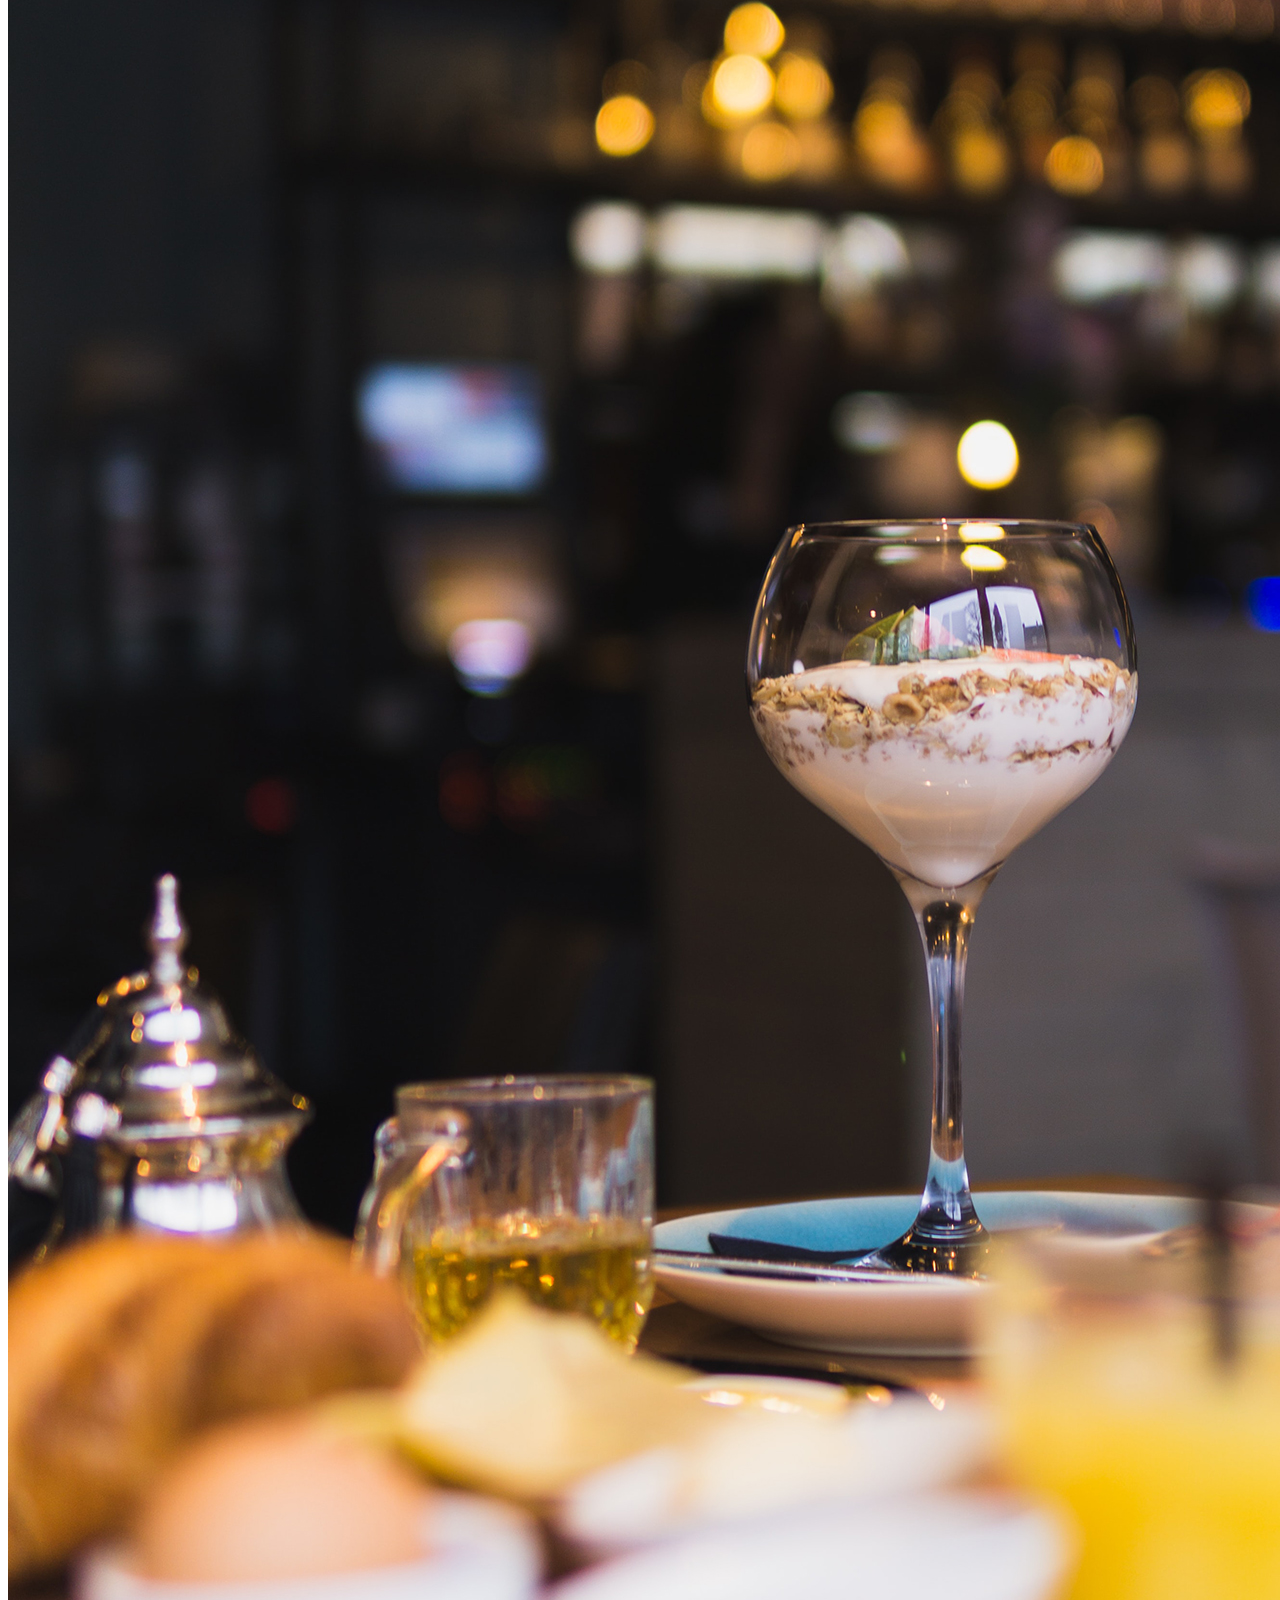
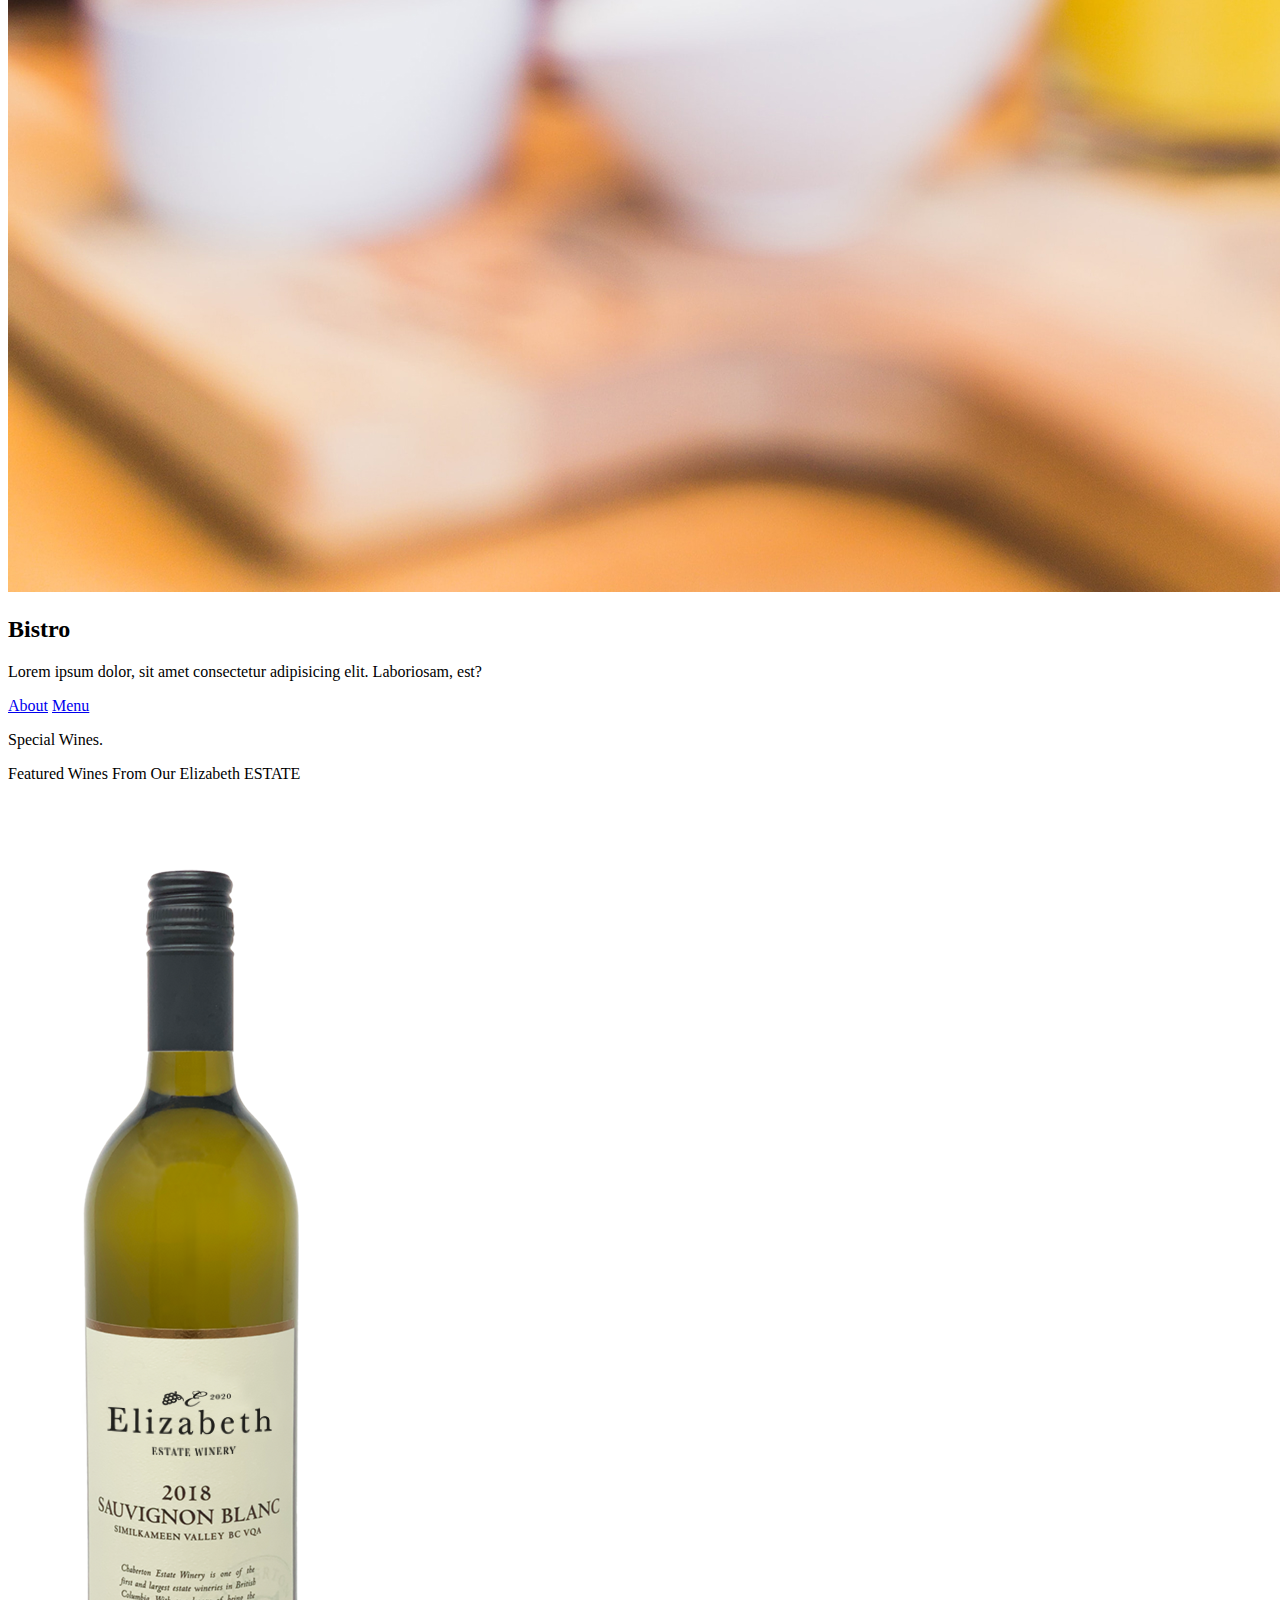
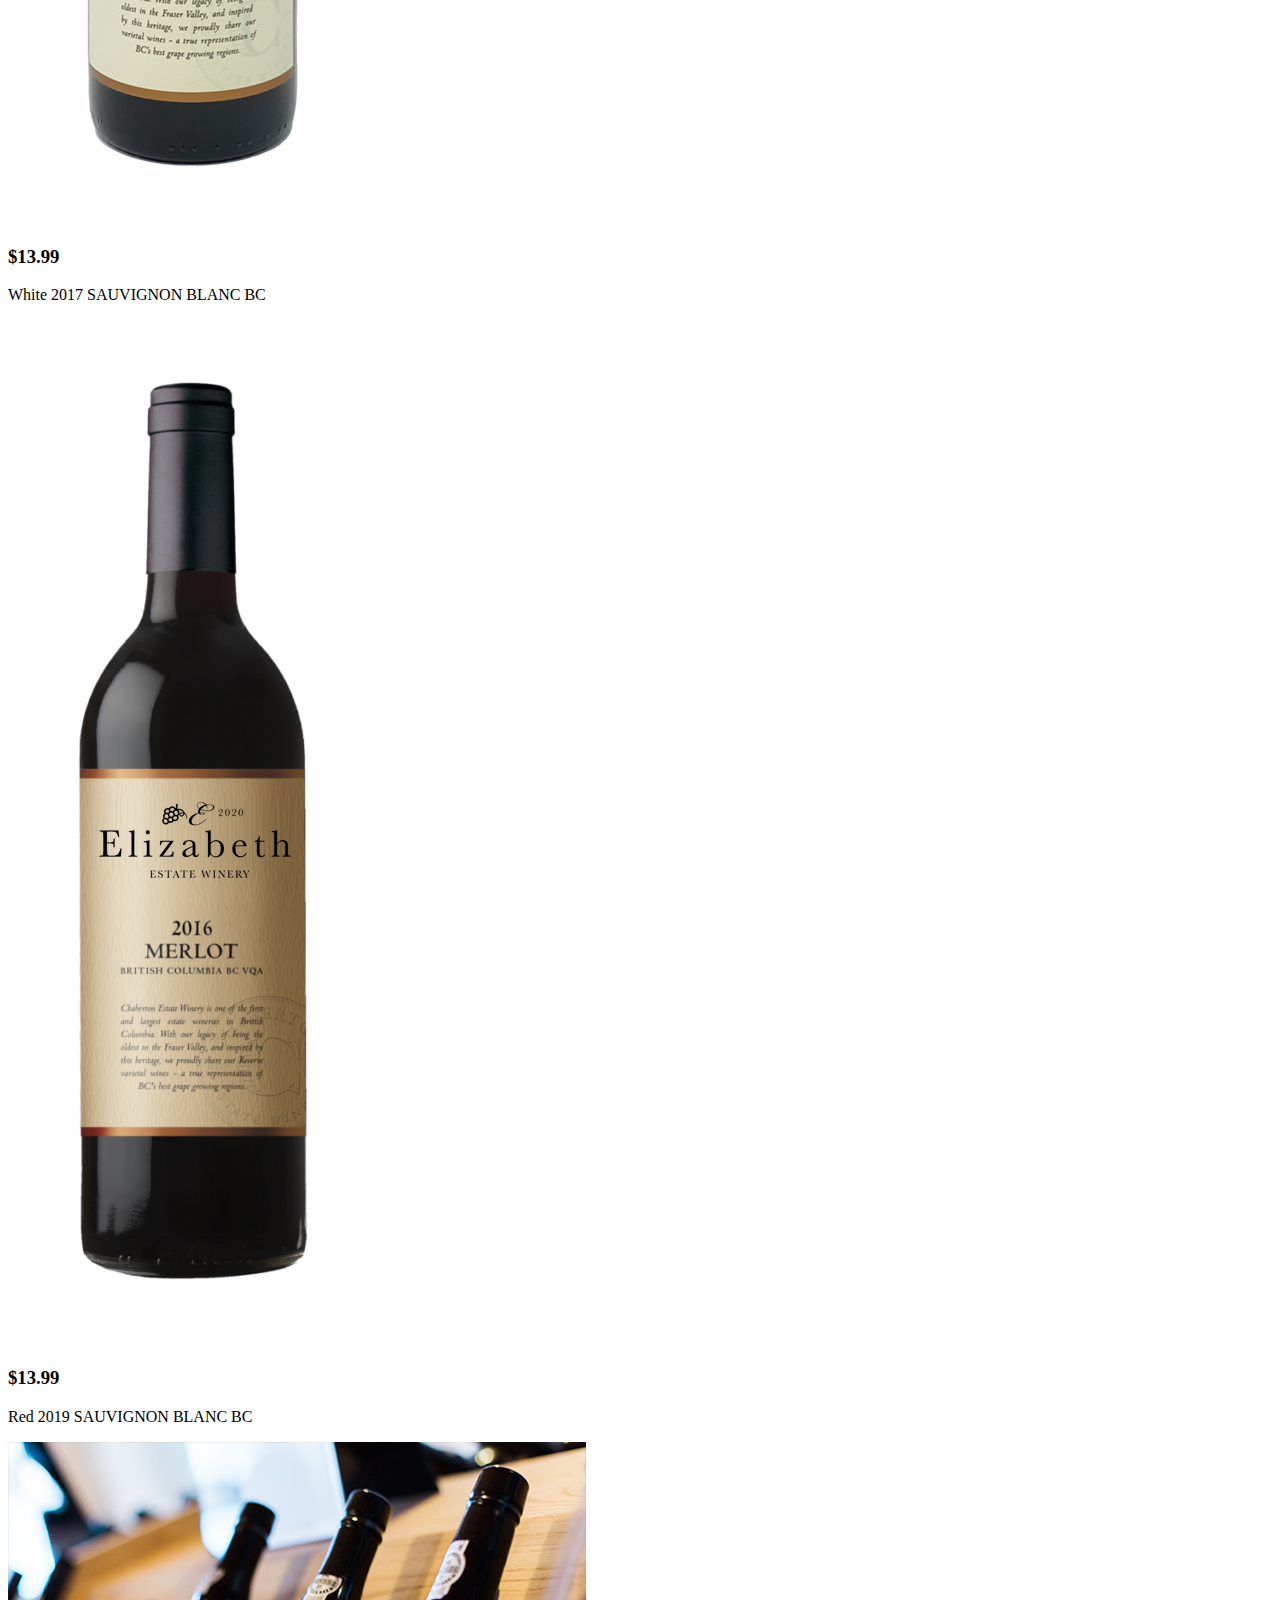
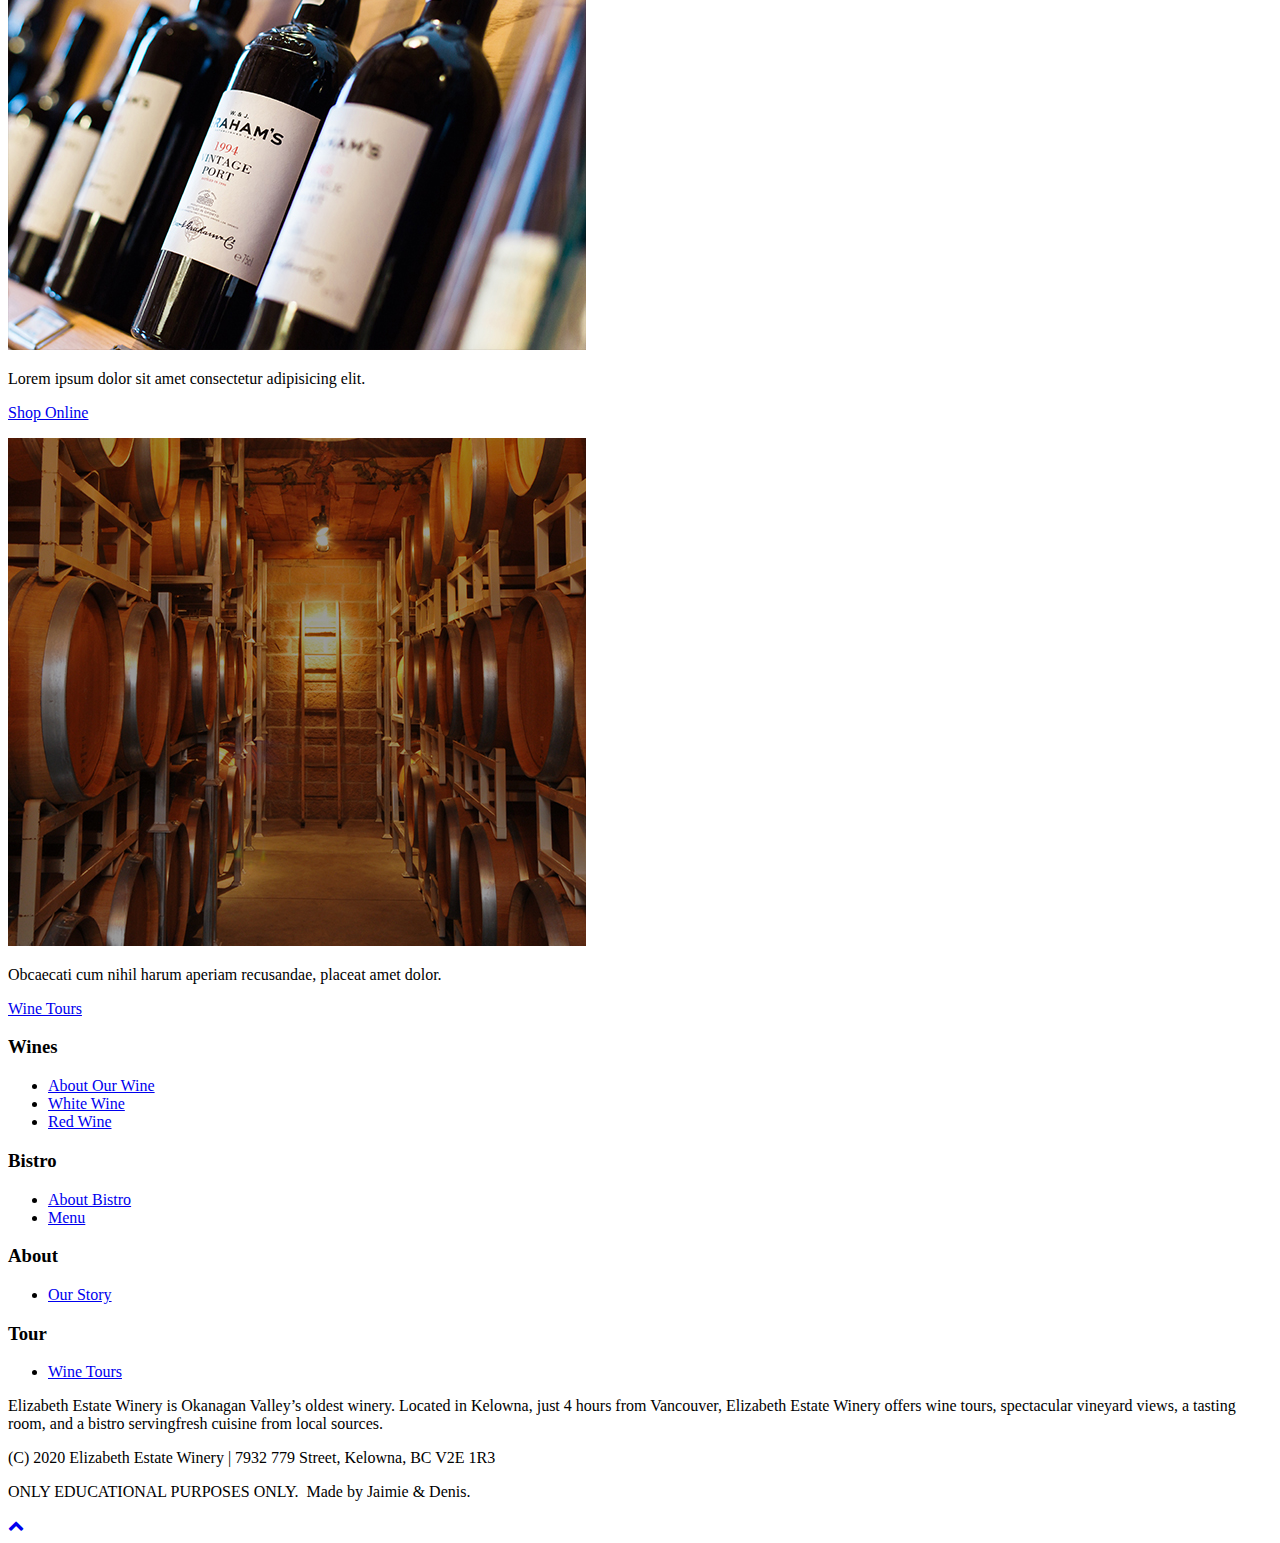
==== commit 8cd60acd: "Revised texts in index page to lorem" ====
--- a/winery-brocure/dev/index.html
+++ b/winery-brocure/dev/index.html
@@ -174,18 +174,18 @@
             <div class="hero-content">
                 <p>
                     <span class="welcome">Welcome</span>
-                    <span class="intro-message">Our story is rich with French history,
-                        but our wines are 100% BC</span>
+                    <span class="intro-message">Lorem ipsum dolor sit amet consectetur adipisicing elit. Iure,
+                        alias?</span>
                 </p>
                 <ul>
-                    <li>&#9829;&nbsp;&nbsp;Special wines</li>
-                    <li>&#9829;&nbsp;&nbsp;Wine tours</li>
-                    <li>&#9829;&nbsp;&nbsp;Great bistro serving fresh local cuisine</li>
-                    <li>&#9829;&nbsp;&nbsp;Spectacular vineyard views</li>
-                    <li>&#9829;&nbsp;&nbsp;Okanagan Valley's oldest winery</li>
+                    <li>&#9829;&nbsp;&nbsp;Lorem ipsum dolor sit amet.</li>
+                    <li>&#9829;&nbsp;&nbsp;Lorem, ipsum dolor.</li>
+                    <li>&#9829;&nbsp;&nbsp;Lorem ipsum dolor sit .</li>
+                    <li>&#9829;&nbsp;&nbsp;Lorem ipsum .</li>
+                    <li>&#9829;&nbsp;&nbsp;Lorem ipsum dolor sit amet consectetur.</li>
                 </ul>
                 <p>
-                    <a class="btn" href="wine-about-our-wines.html">Our Wines</a>
+                    <a class="btn" href="about-wine.html">Our Wines</a>
                 </p>
             </div>
         </div>
@@ -202,9 +202,9 @@
                         <h2>Bistro</h2>
                         <div class="bistro-content">
                             <div class="bistro-title">
-                                <p>Authentic French bistro cuisines prepared with local ingredients</p>
+                                <p>Lorem ipsum dolor, sit amet consectetur adipisicing elit. Laboriosam, est?</p>
                                 <p>
-                                    <a class="btn" href="bistro-about-our-bistro.html">About</a>
+                                    <a class="btn" href="about-bistro.html">About</a>
                                     <a class="btn" href="bistro-menus.html">Menu</a>
                                 </p>
                             </div>
@@ -219,13 +219,13 @@
                         <p class="special-p">Featured Wines From Our Elizabeth ESTATE</p>
                         <div class="product">
                             <div class="wine-col">
-                                <a href="wine-white-wines.html"><img id="fw-wine-1" src="images/fw-wine-1.png"
+                                <a href="order.html"><img id="fw-wine-1" src="images/fw-wine-1.png"
                                         alt="special white wine"></a>
                                 <h3 class="price">$13.99</h3>
                                 <p>White 2017 SAUVIGNON BLANC BC</p>
                             </div>
                             <div class="wine-col">
-                                <a href="wine-red-wines.html"><img id="fw-wine-2" src="images/fw-wine-2.png"
+                                <a href="order.html"><img id="fw-wine-2" src="images/fw-wine-2.png"
                                         alt="special red wine"></a>
                                 <h3 class="price">$13.99</h3>
                                 <p>Red 2019 SAUVIGNON BLANC BC</p>
@@ -240,7 +240,7 @@
                         <img src="images/shop-mobile.jpg" alt="sjop online">
                         <div class="shop-online-content">
                             <div class="shop-online-title">
-                                <p>Explore Our Entire Award-Winning Porfolio.</p>
+                                <p>Lorem ipsum dolor sit amet consectetur adipisicing elit.</p>
                                 <p>
                                     <a class="btn" href="wine-white-wines.html">Shop Online</a>
                                 </p>
@@ -256,7 +256,7 @@
                         <img src="images/tour.jpg" alt="wine tours">
                         <div class="tour-content">
                             <div class="tour-title">
-                                <p>Go behind the scenes and get the complete Elizabeth experience.</p>
+                                <p>Obcaecati cum nihil harum aperiam recusandae, placeat amet dolor.</p>
                                 <p>
                                     <a class="btn" href="tour.html">Wine Tours</a>
                                 </p>
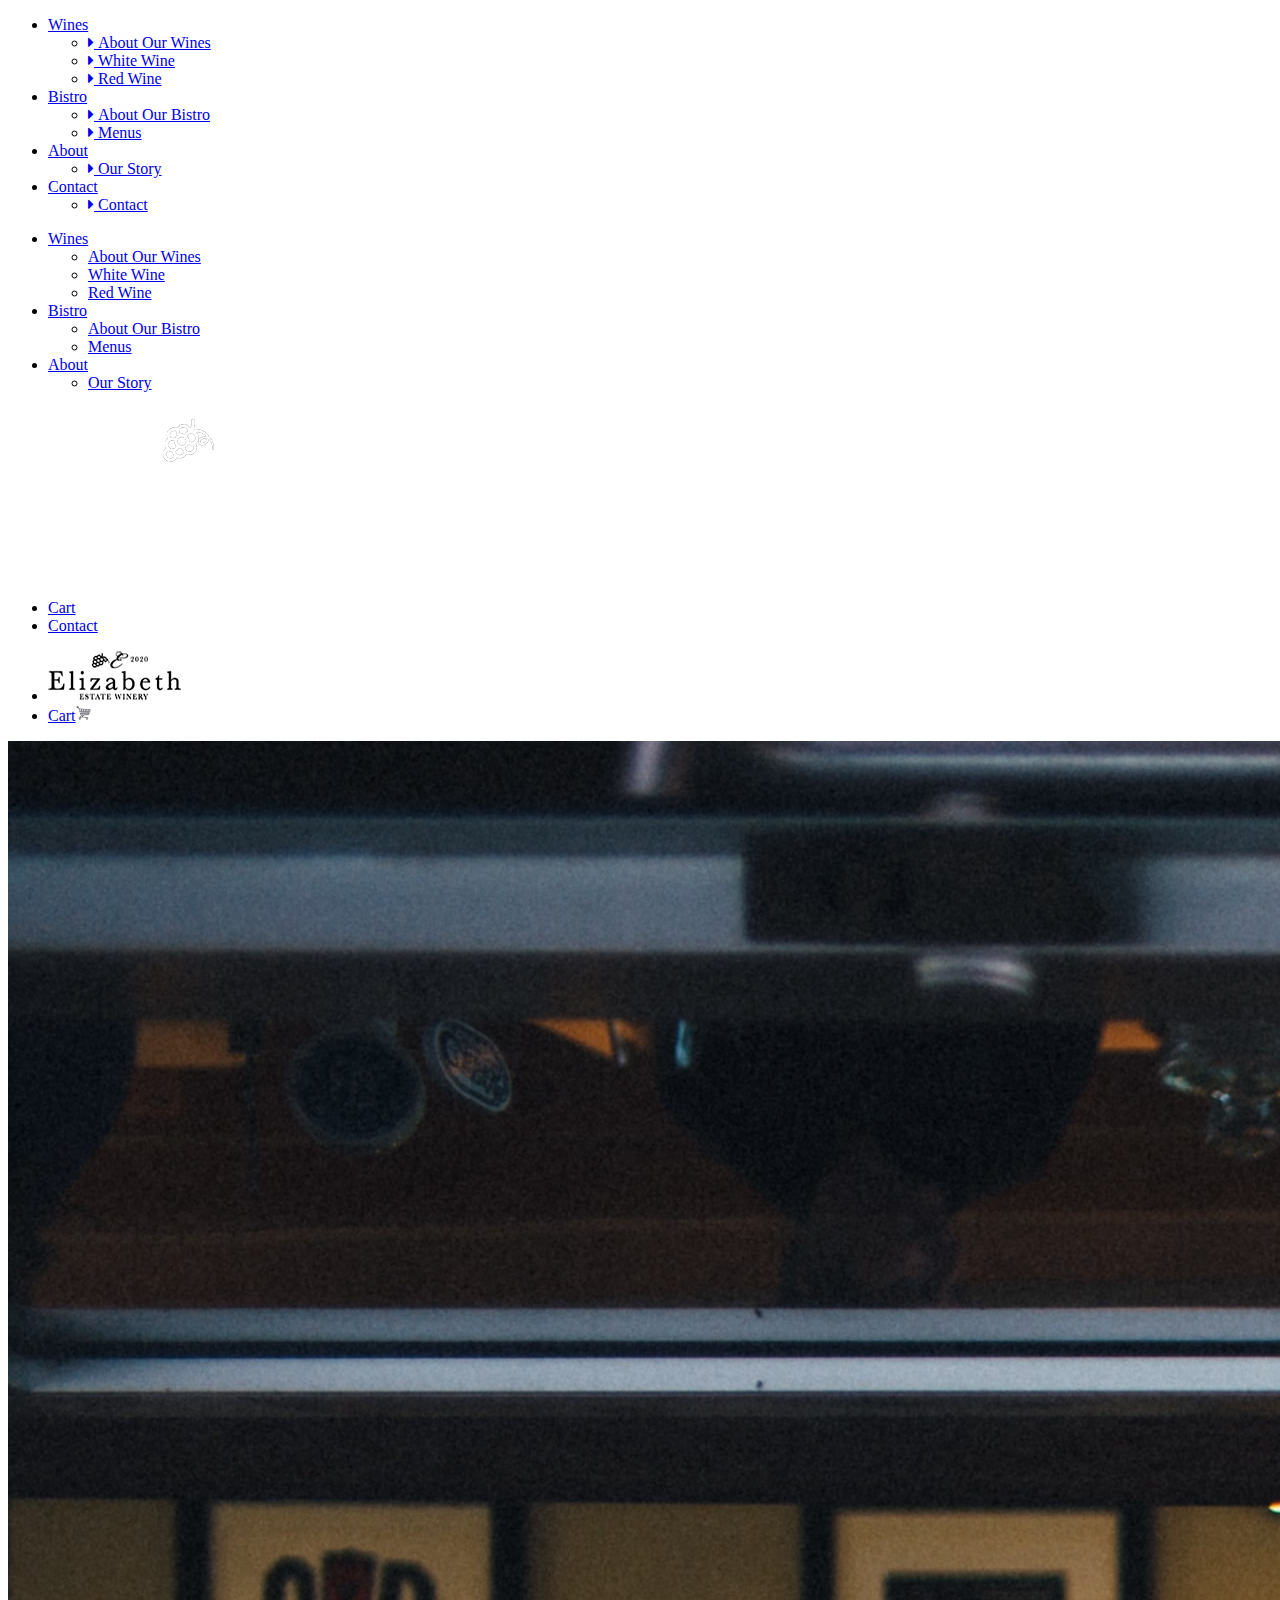
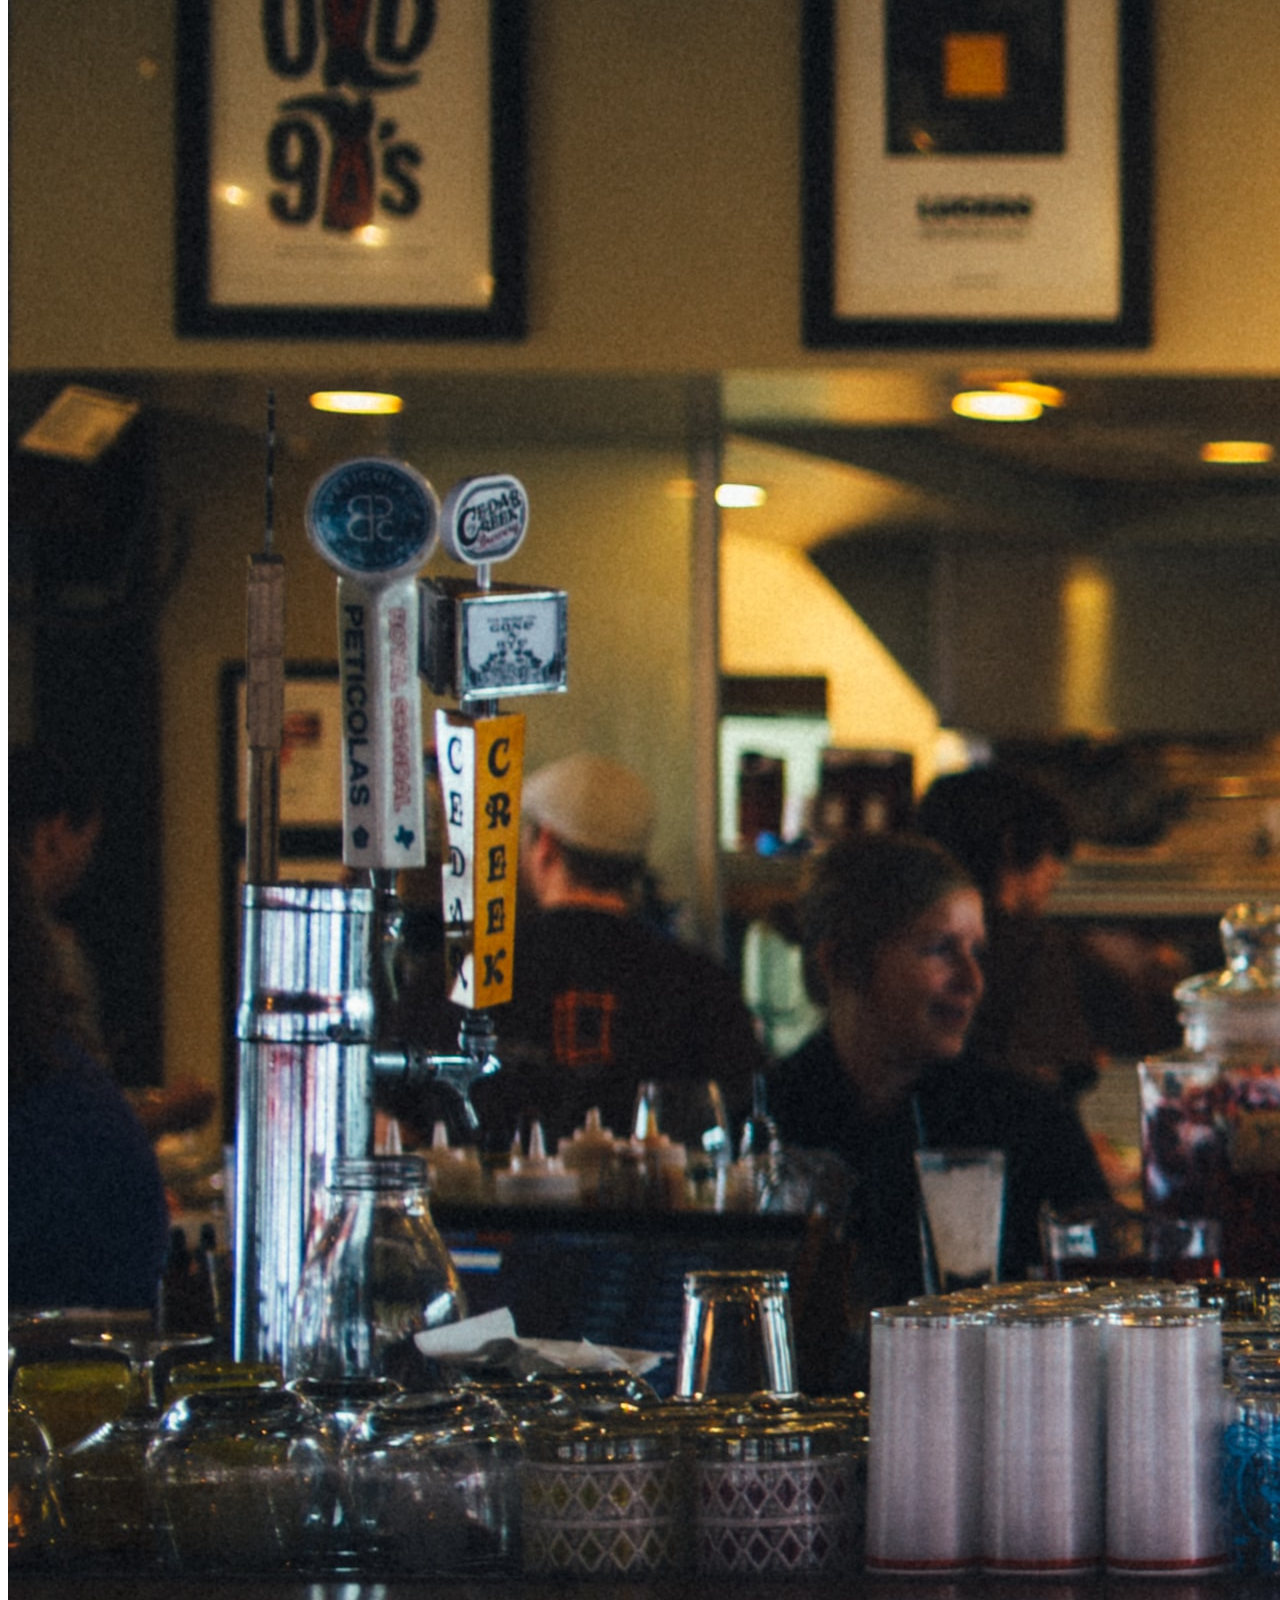
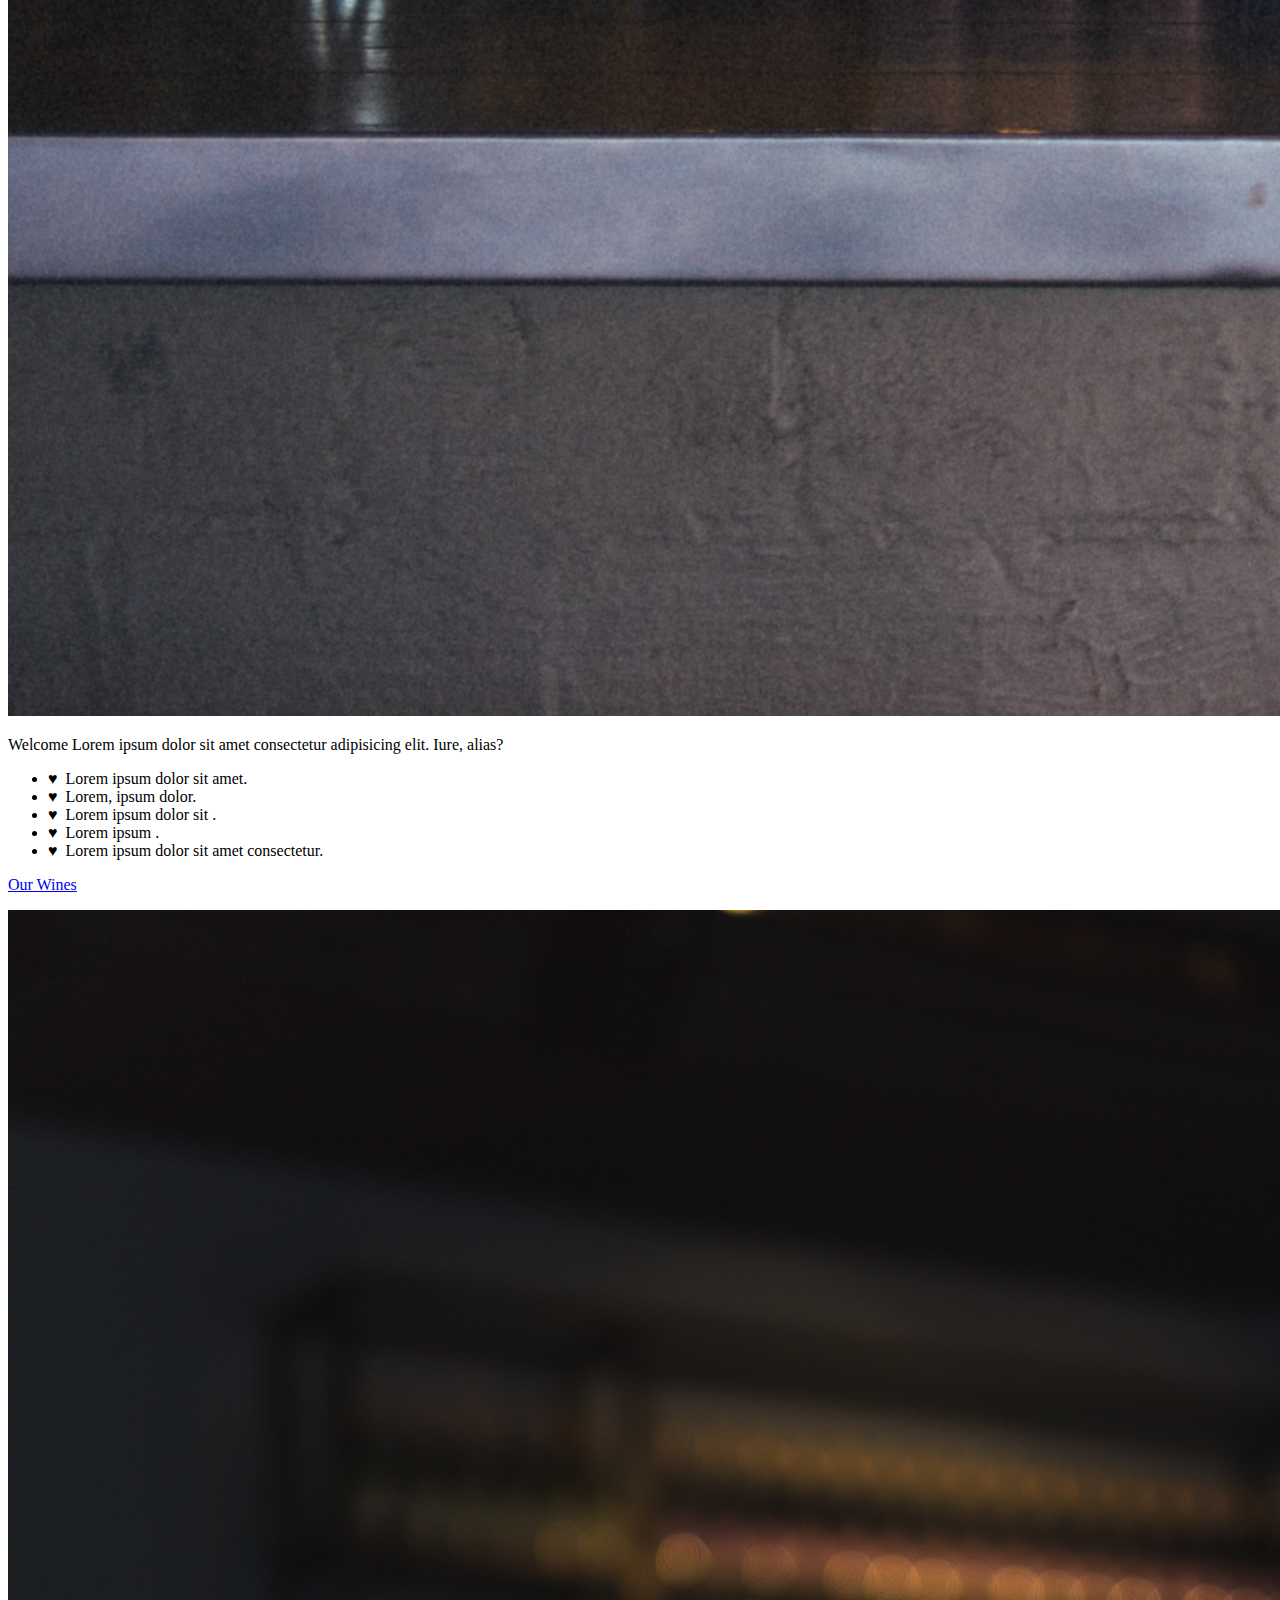
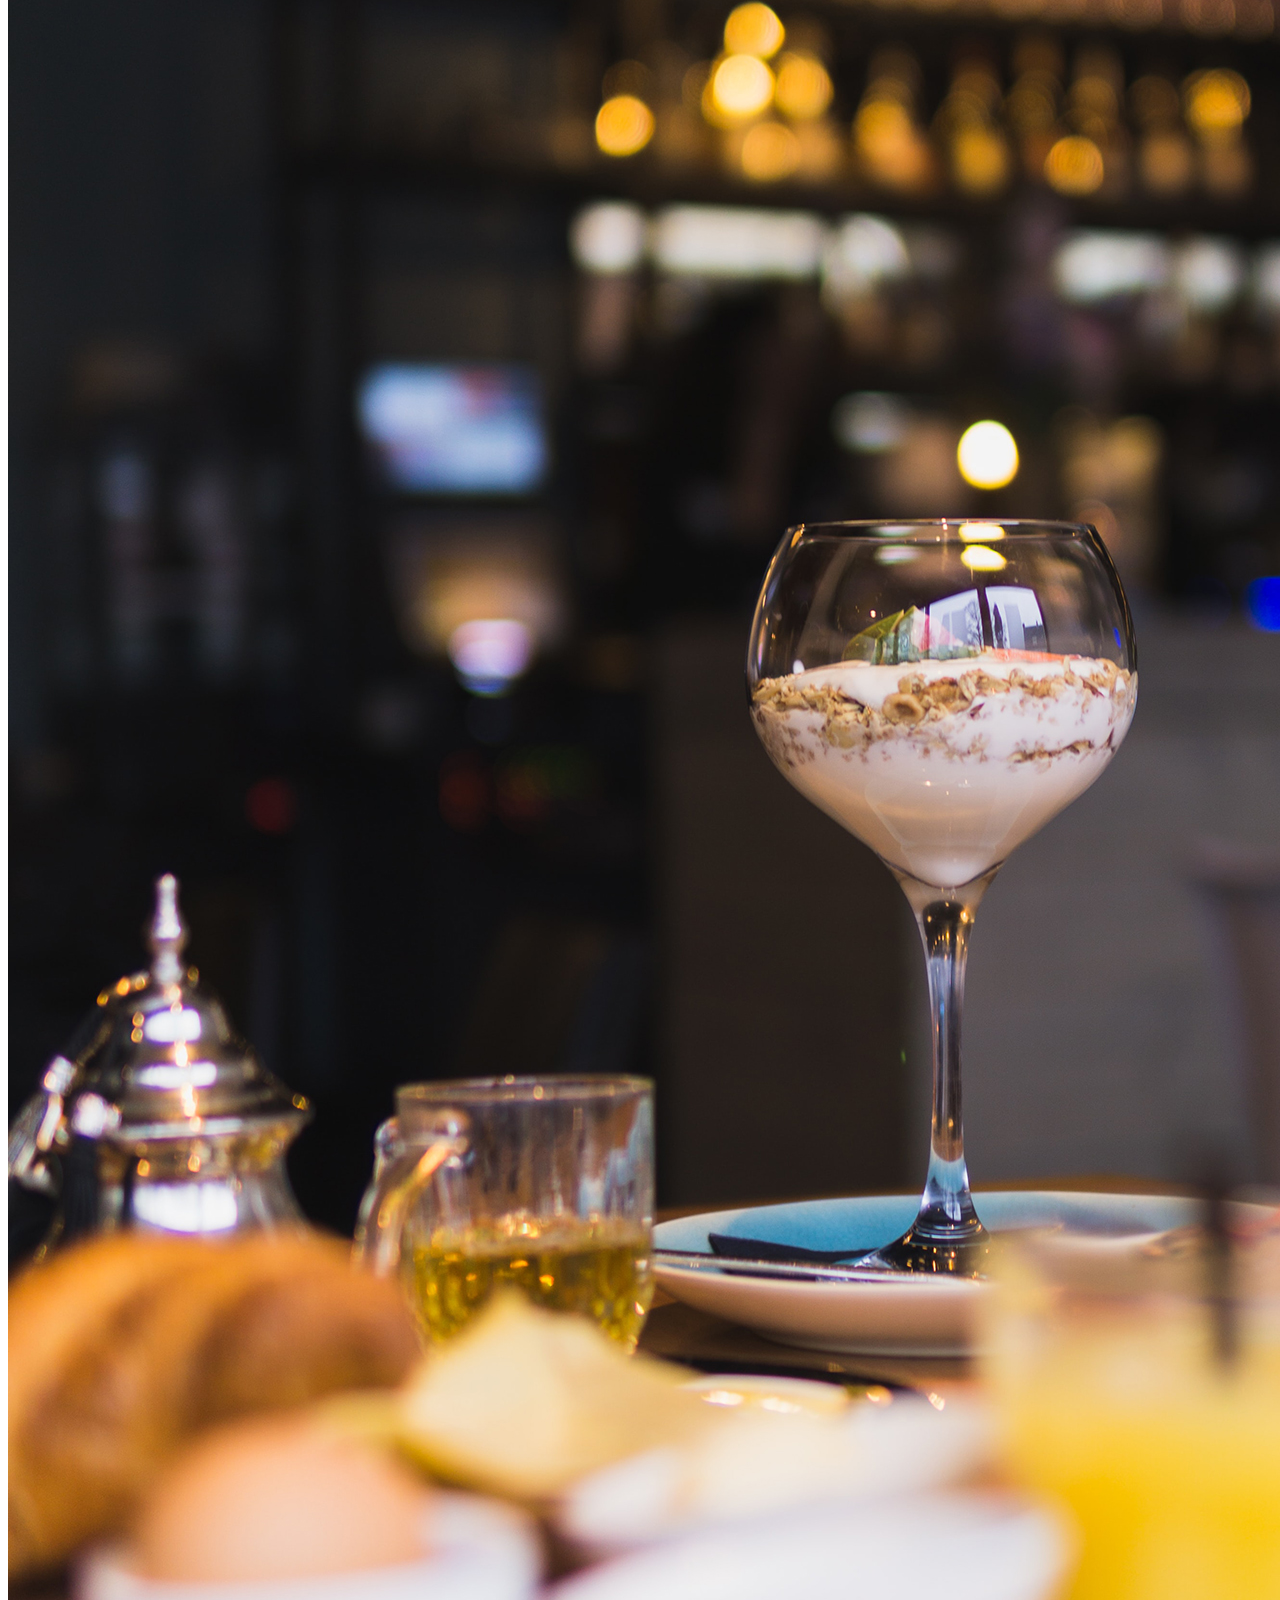
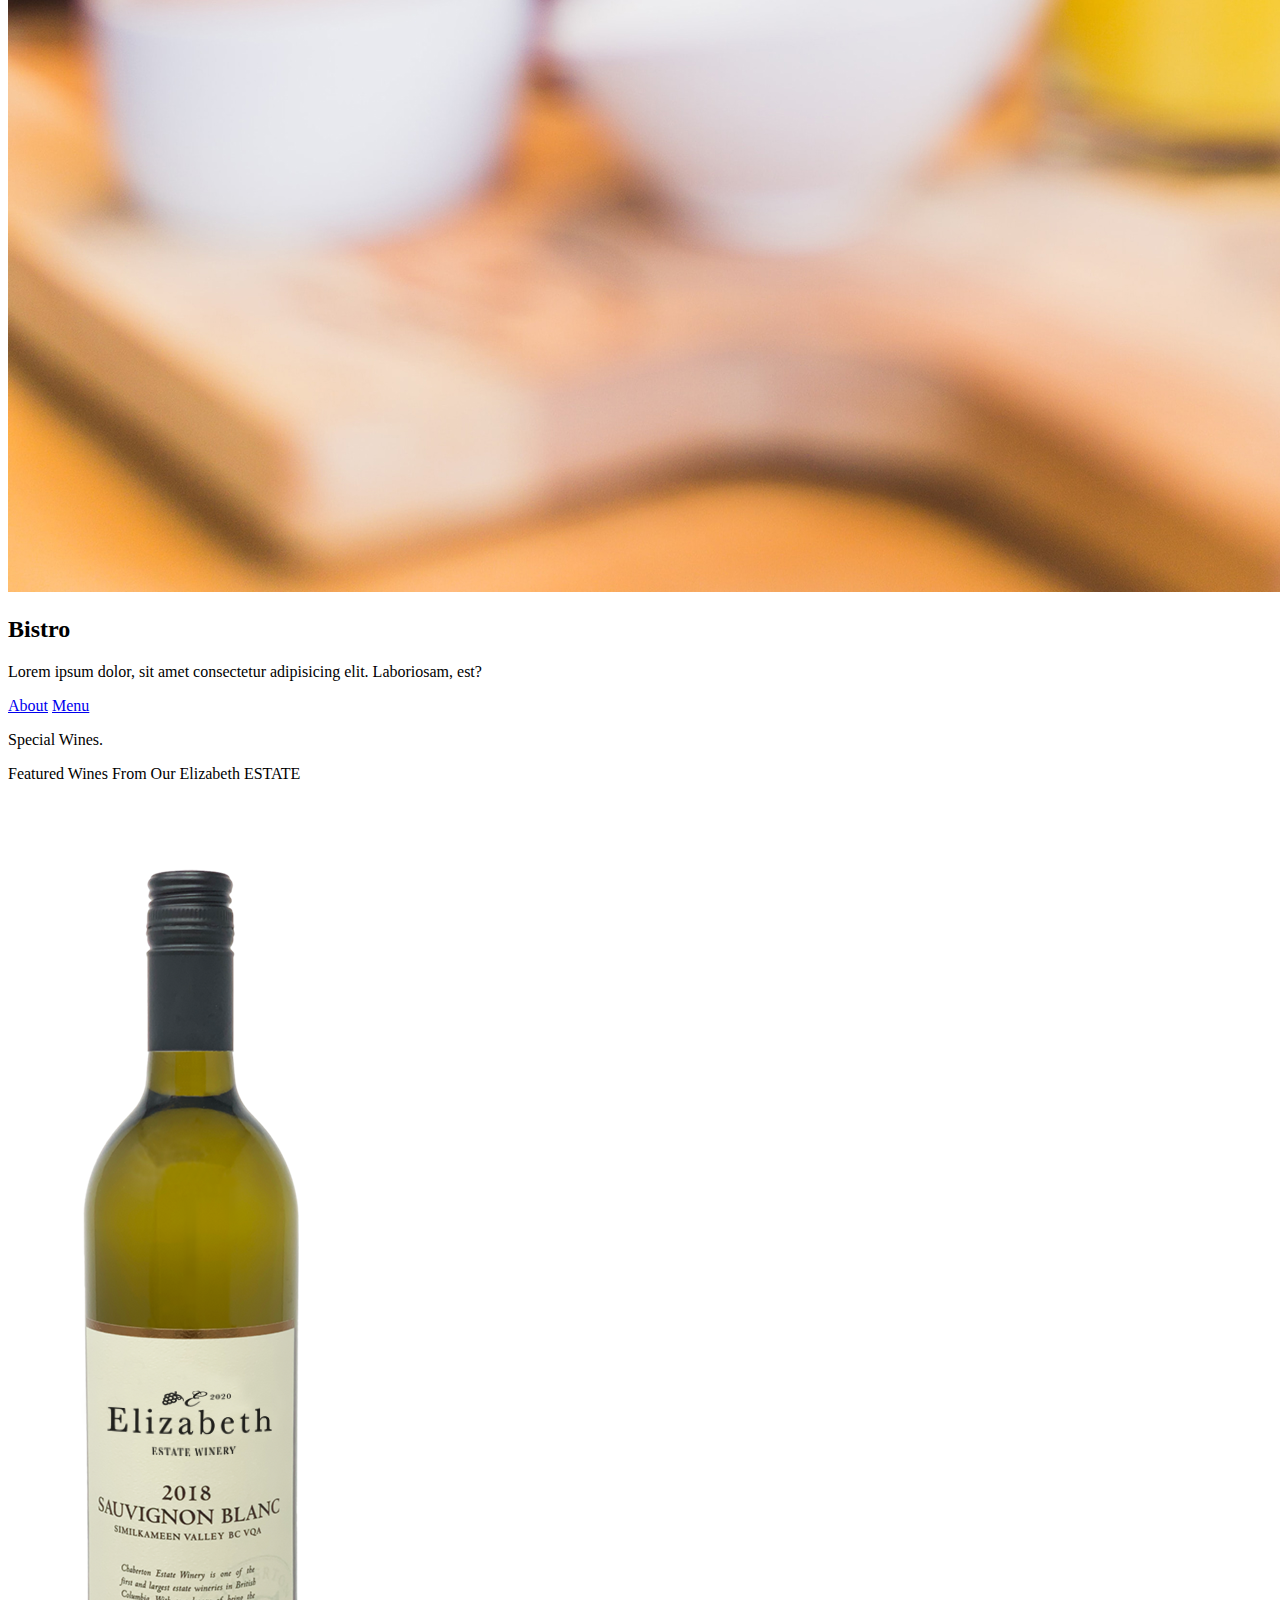
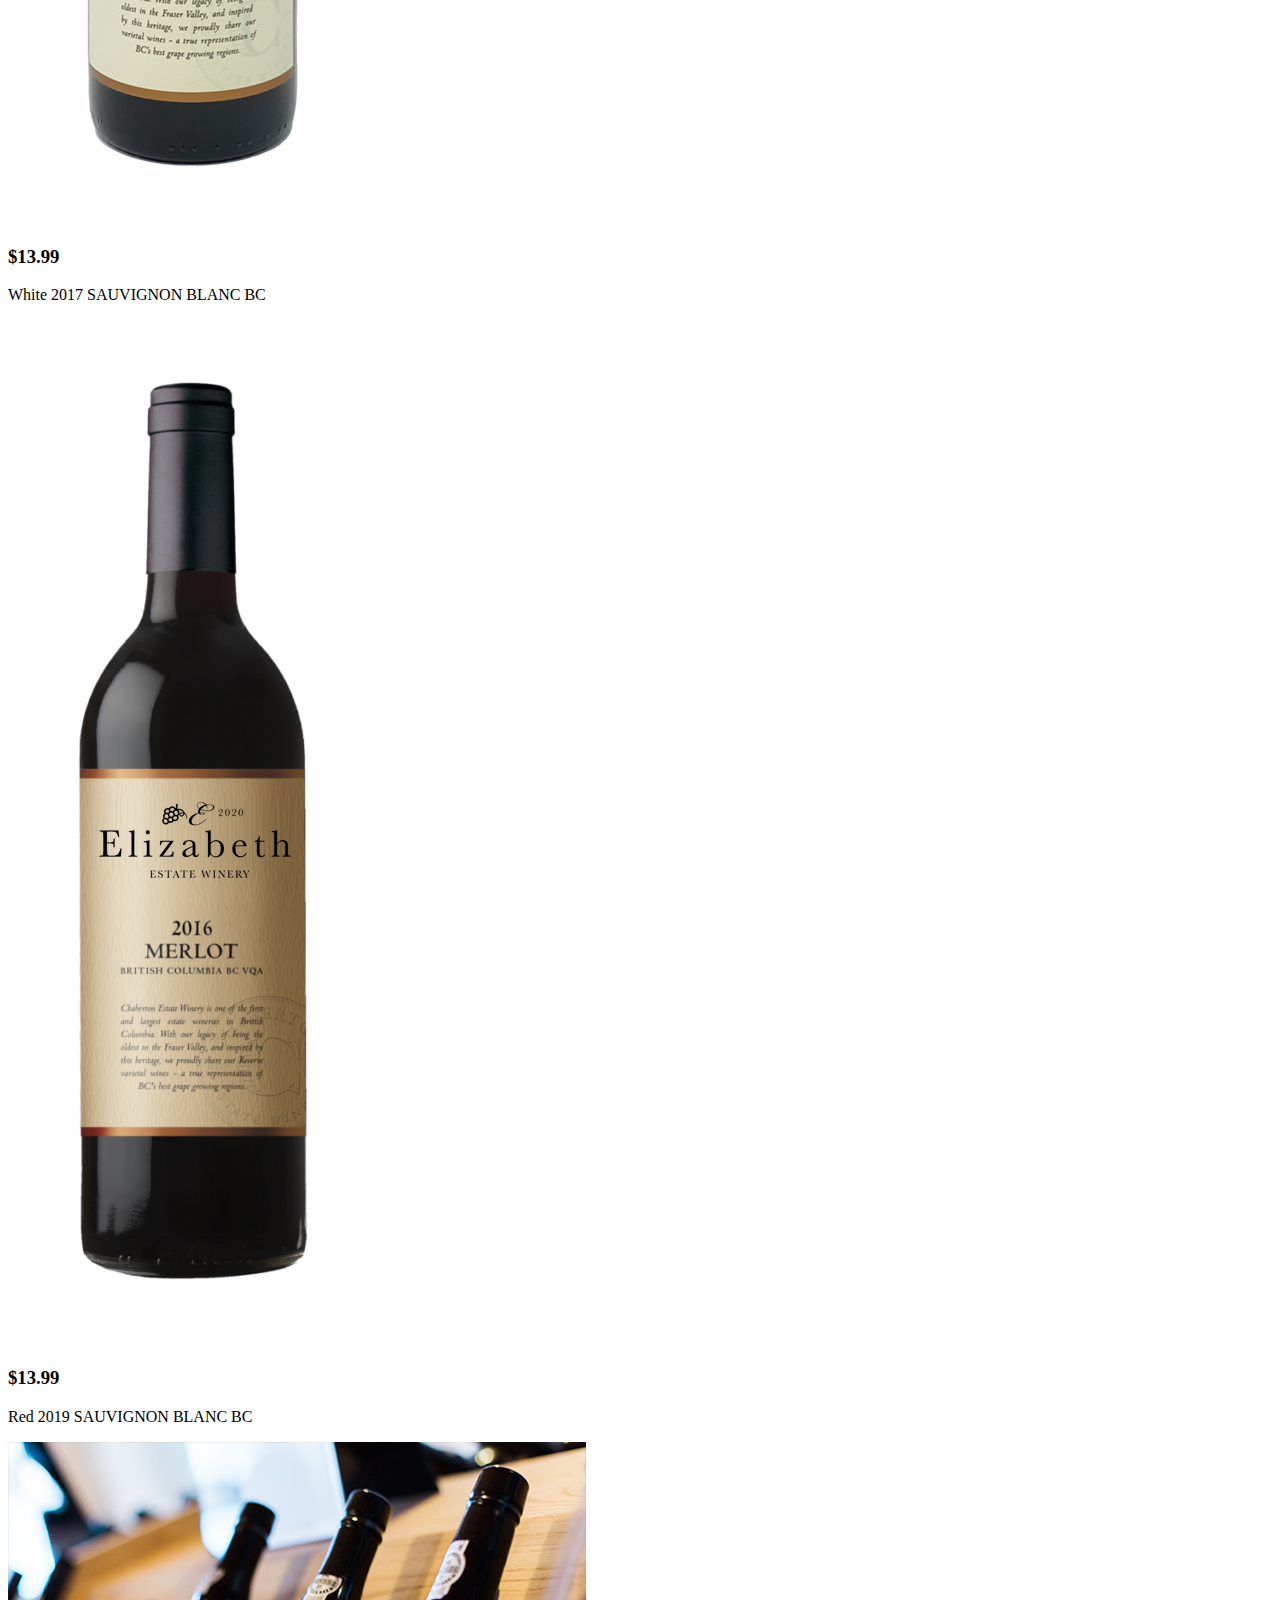
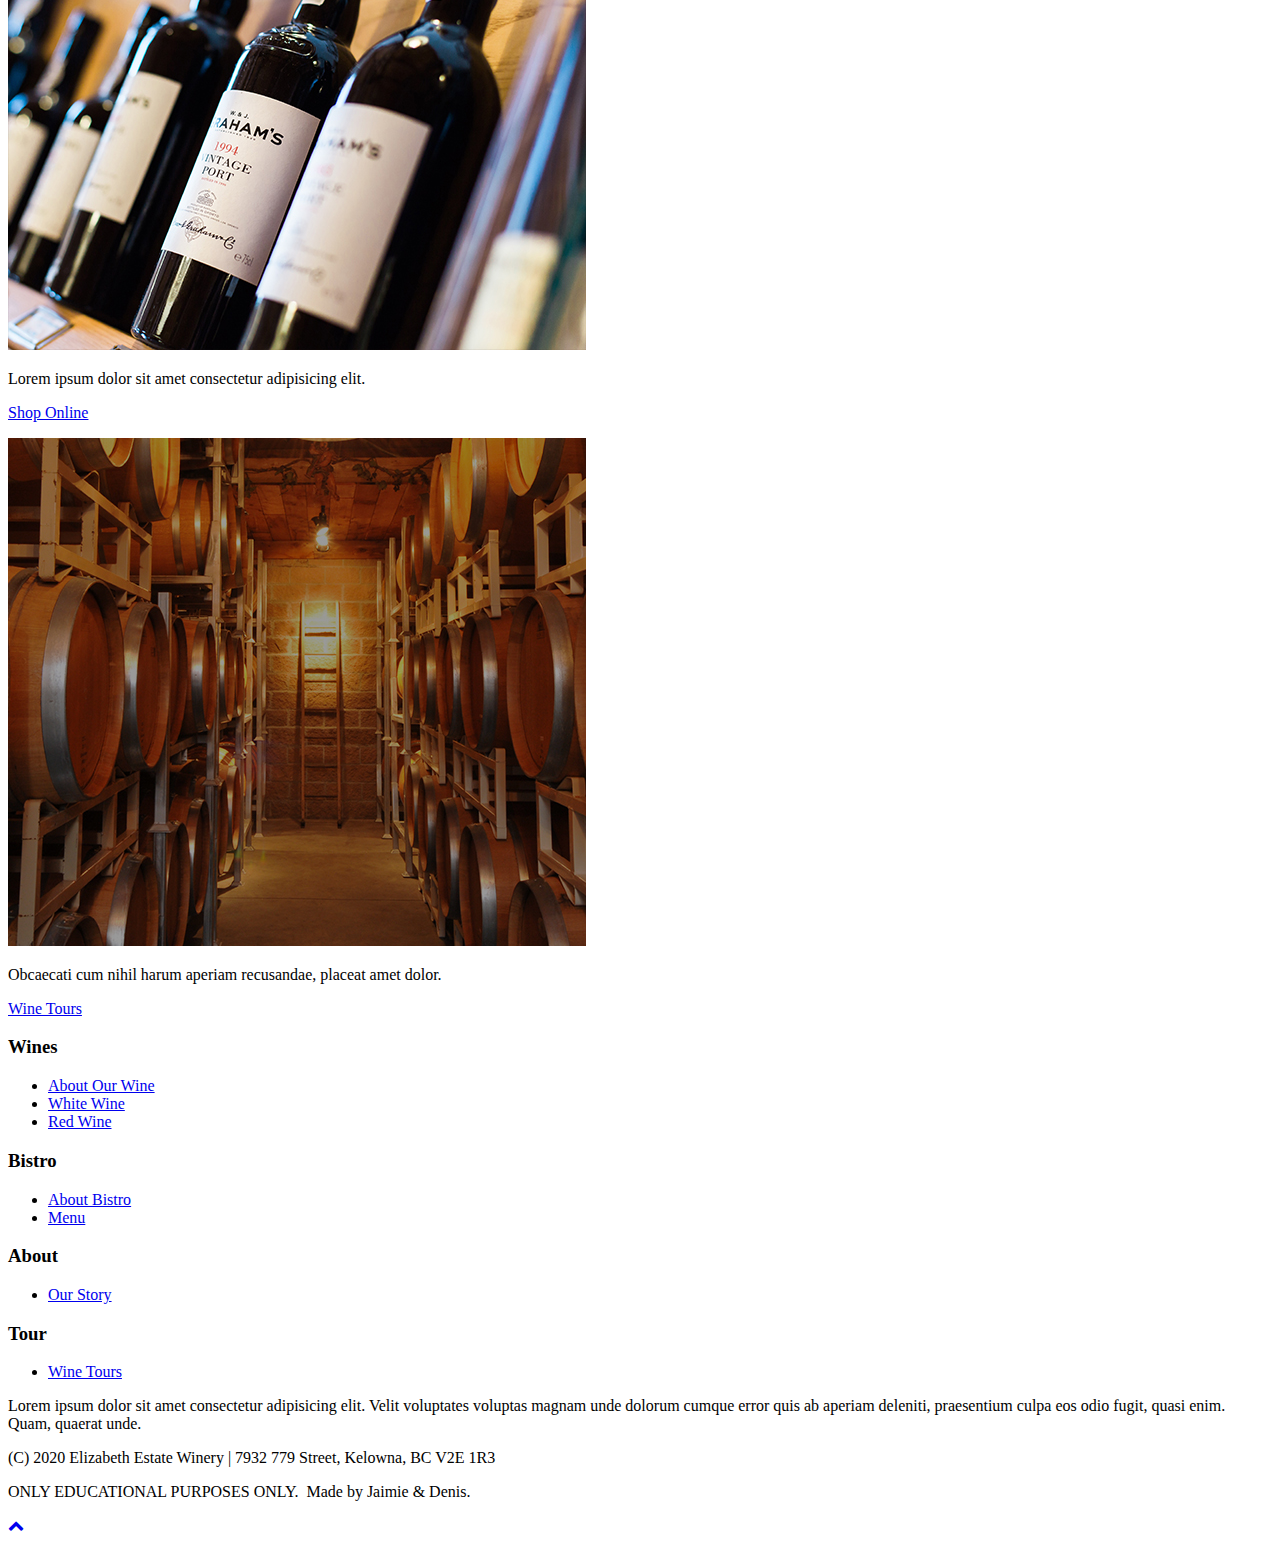
==== commit ae9dfda3: "Revised text in all pages to lorem" ====
--- a/winery-brocure/dev/index.html
+++ b/winery-brocure/dev/index.html
@@ -315,9 +315,9 @@
     <footer>
         <div class="footer-wrapper">
             <div class="footer-container">
-                <p>Elizabeth Estate Winery is Okanagan Valley’s oldest winery. Located in Kelowna, just 4 hours
-                    from Vancouver, Elizabeth Estate Winery offers wine tours, spectacular vineyard views, a tasting
-                    room, and a bistro servingfresh cuisine from local sources.</p>
+                <p>Lorem ipsum dolor sit amet consectetur adipisicing elit. Velit voluptates voluptas magnam unde
+                    dolorum cumque error quis ab aperiam deleniti, praesentium culpa eos odio fugit, quasi enim. Quam,
+                    quaerat unde.</p>
                 <p>(C) 2020 Elizabeth Estate Winery | 7932 779 Street, Kelowna, BC V2E 1R3 </p>
                 <p>ONLY EDUCATIONAL PURPOSES ONLY.&nbsp;&nbsp;Made by Jaimie & Denis.</p>
             </div>
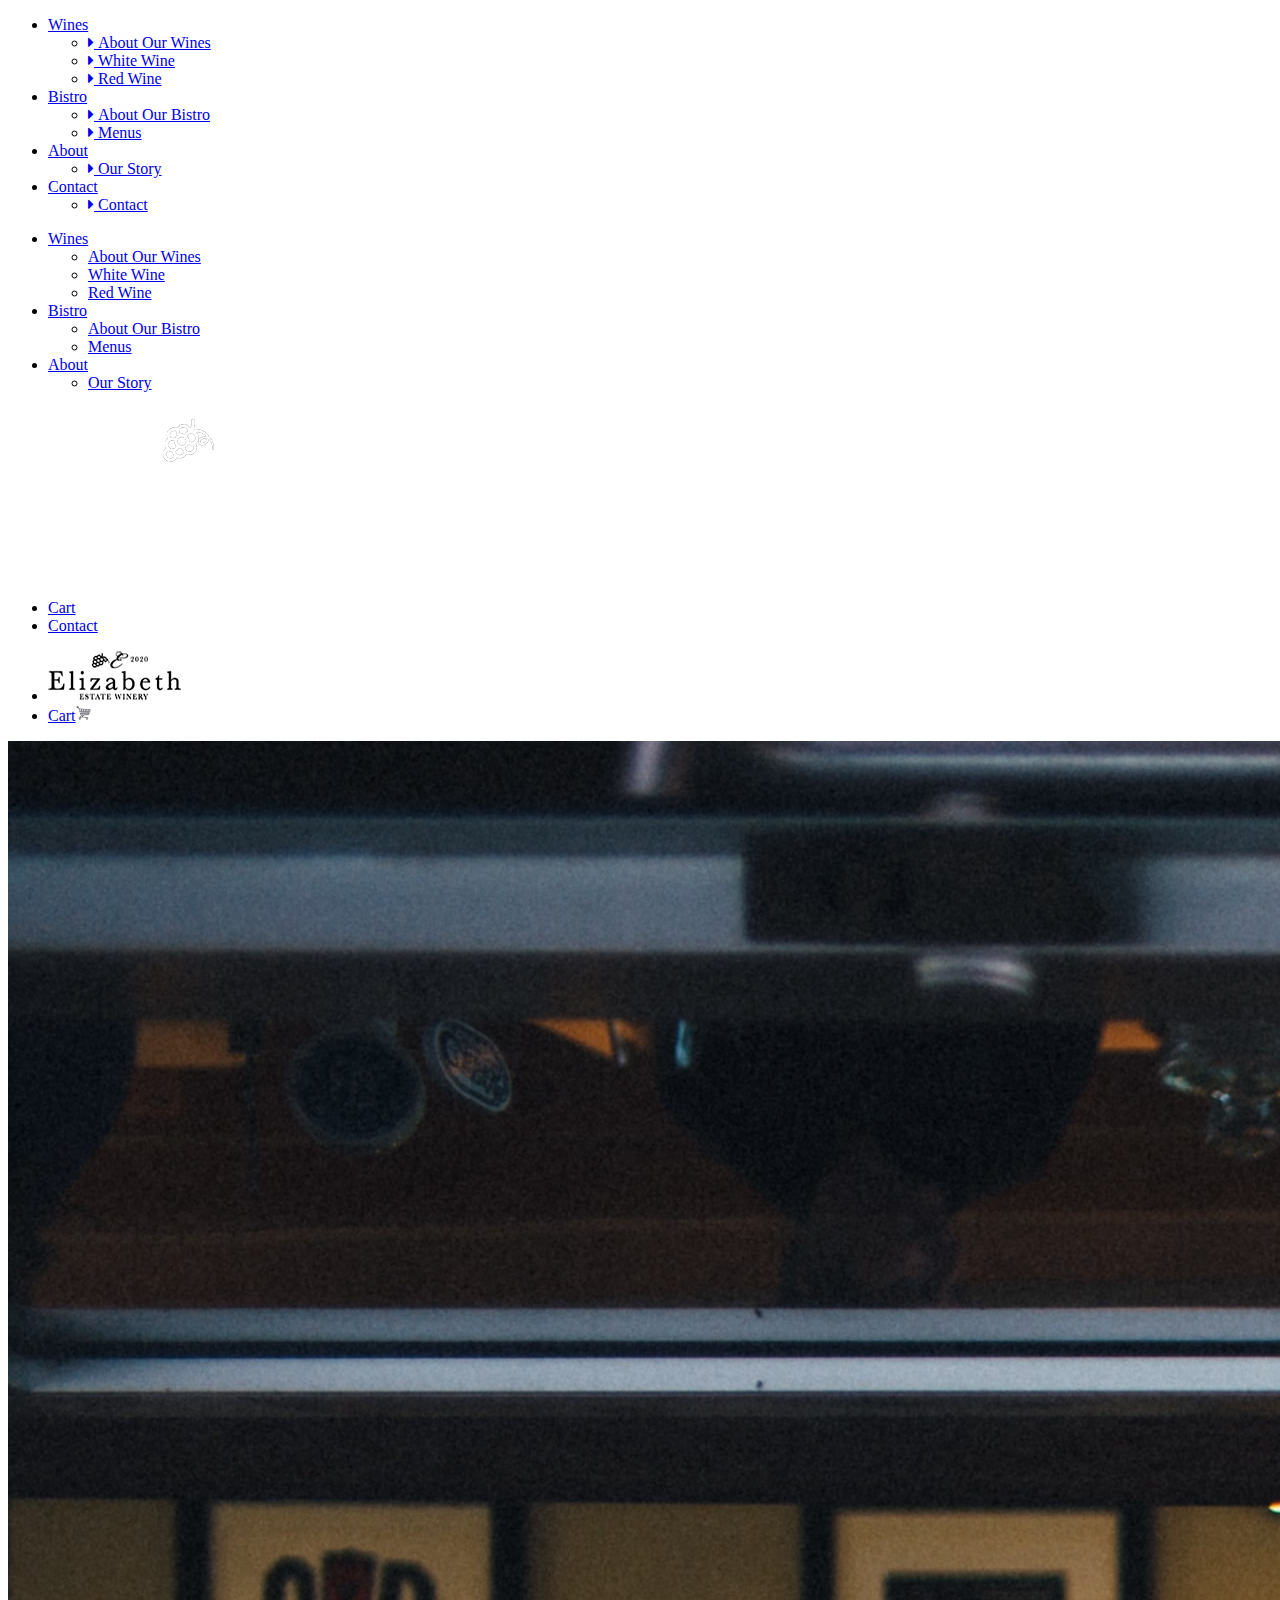
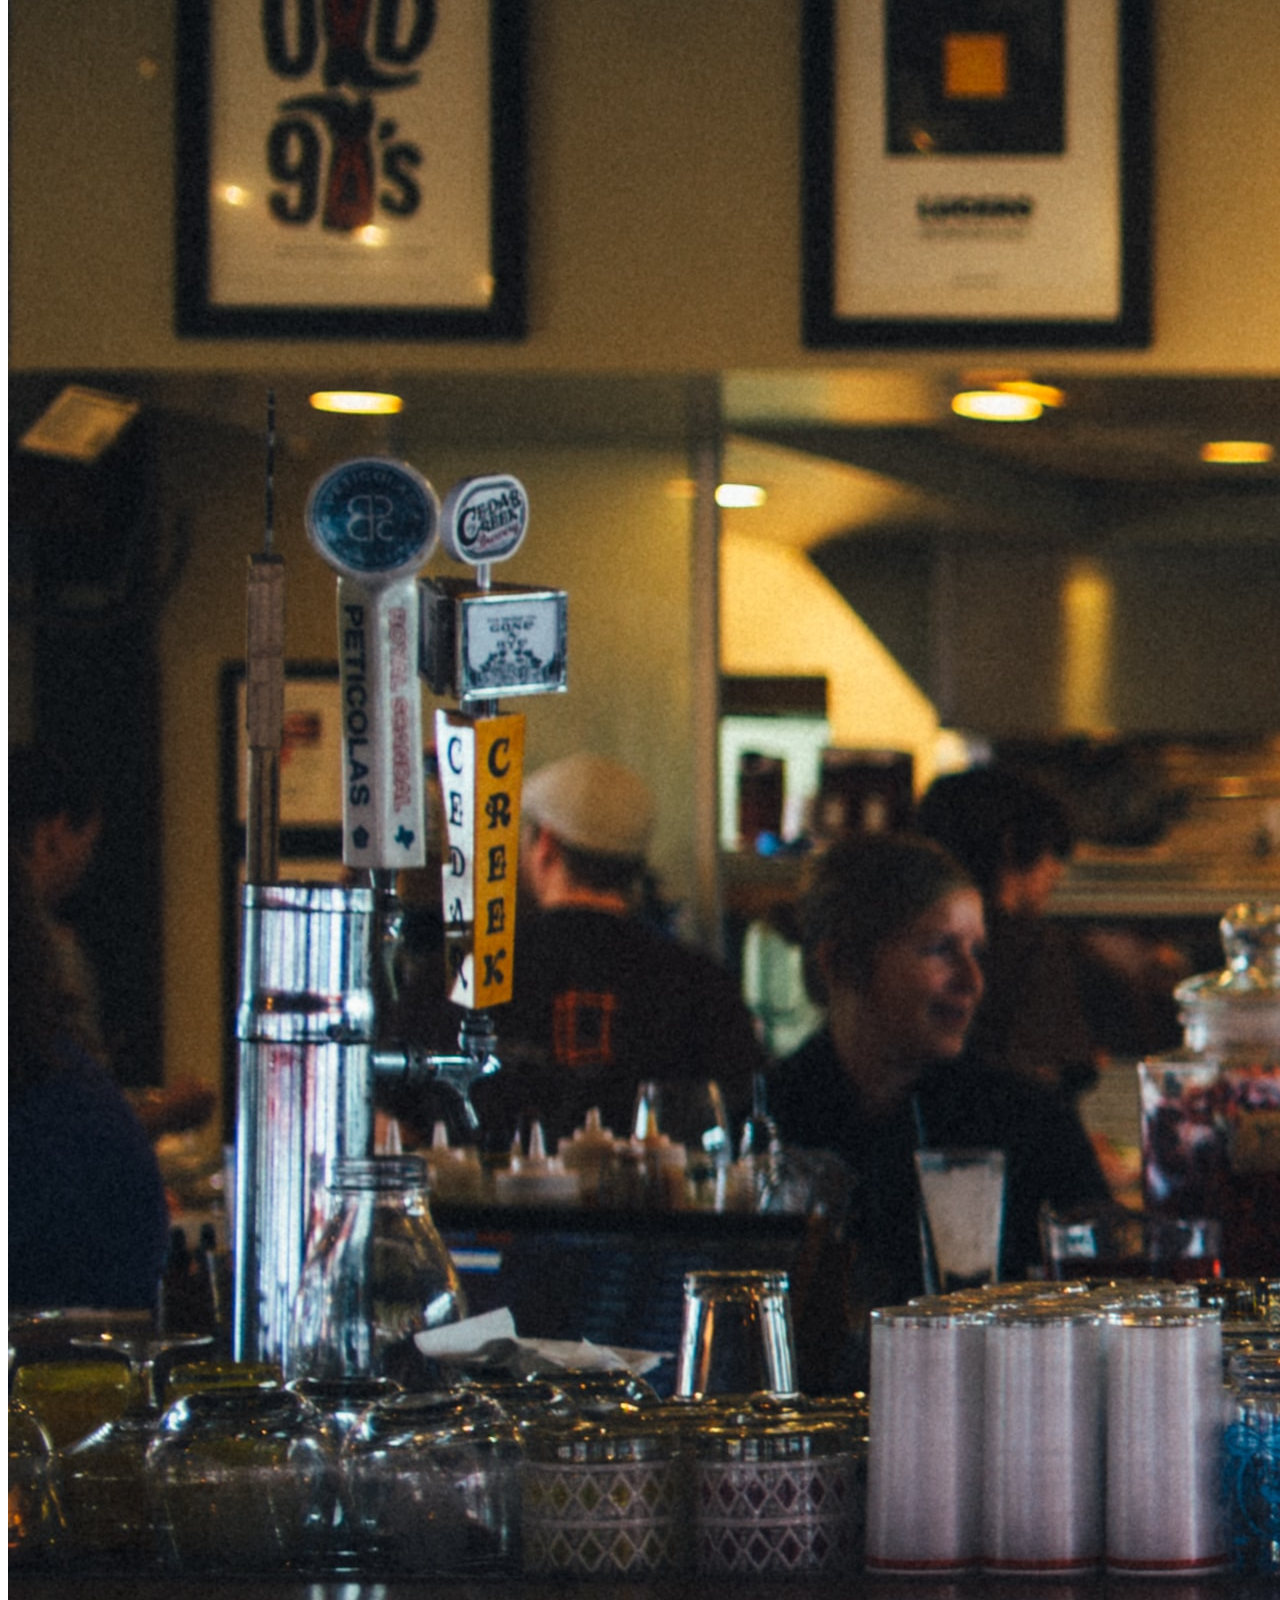
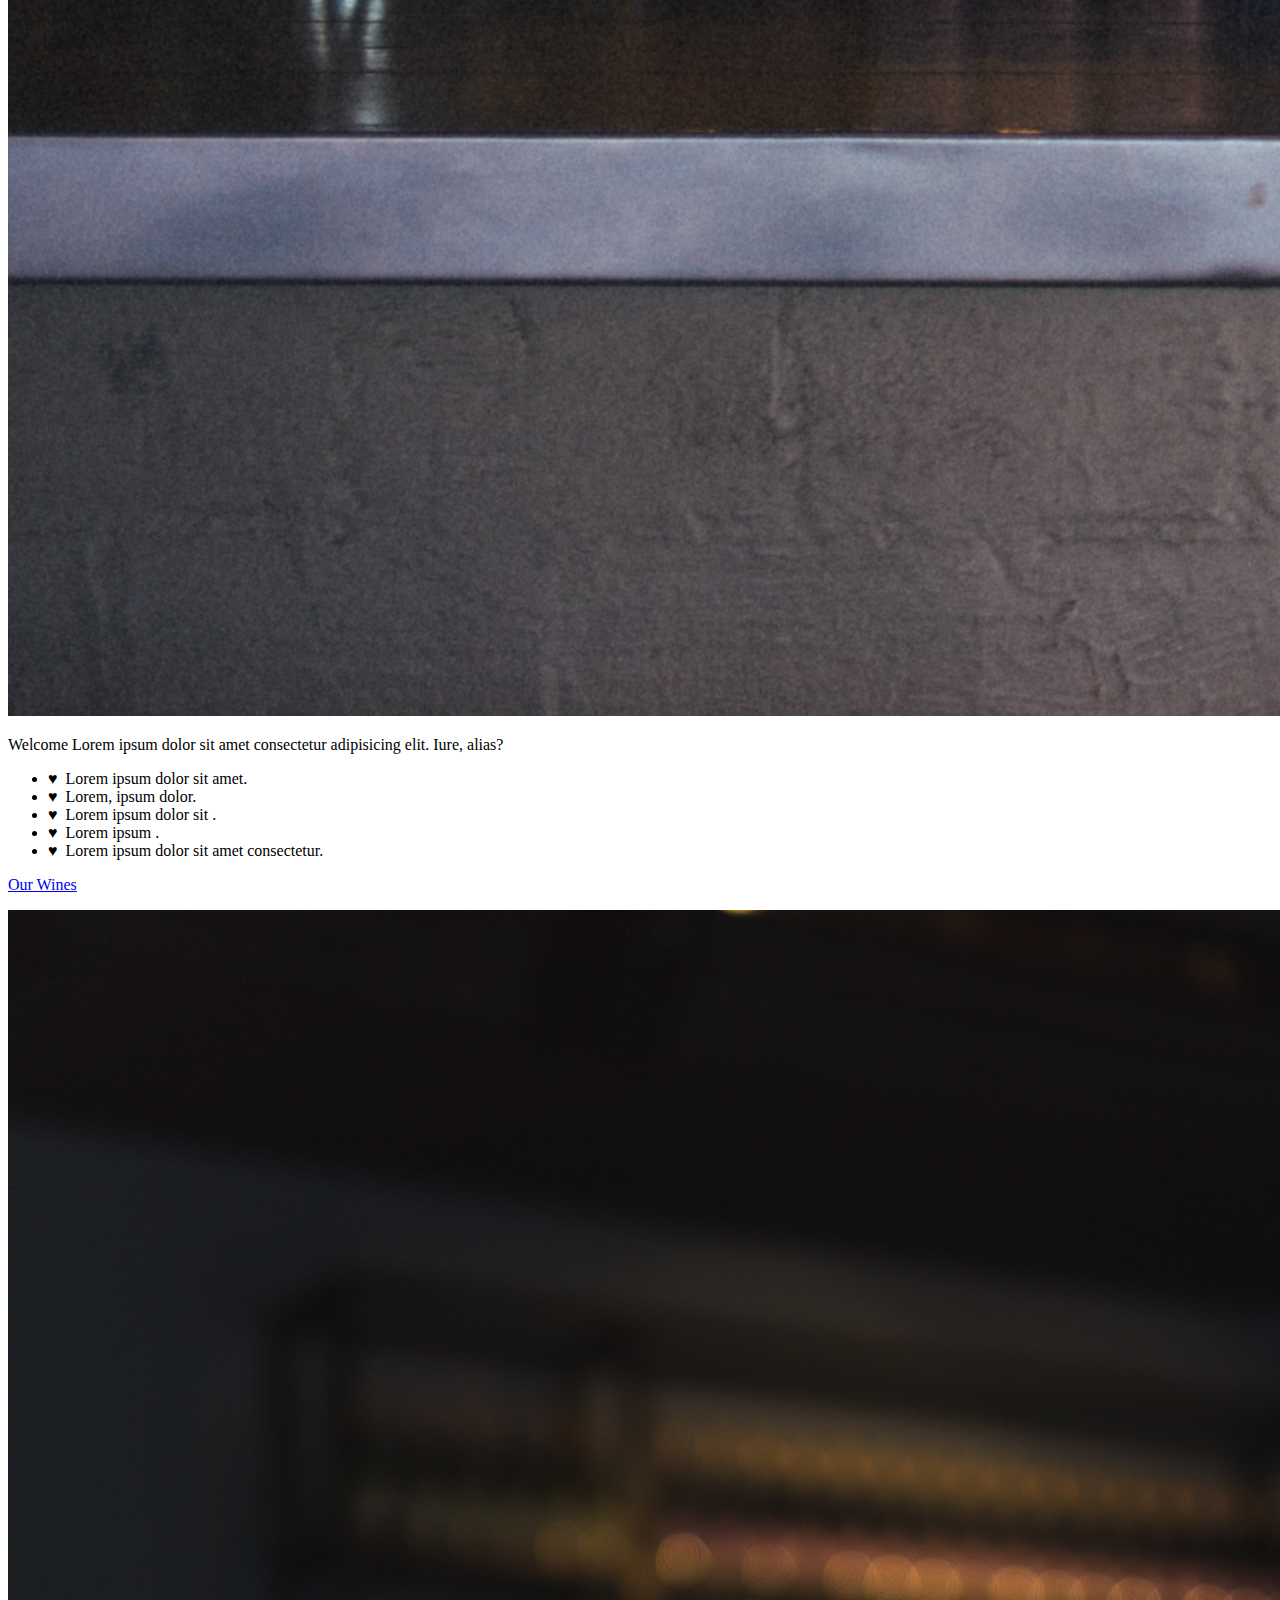
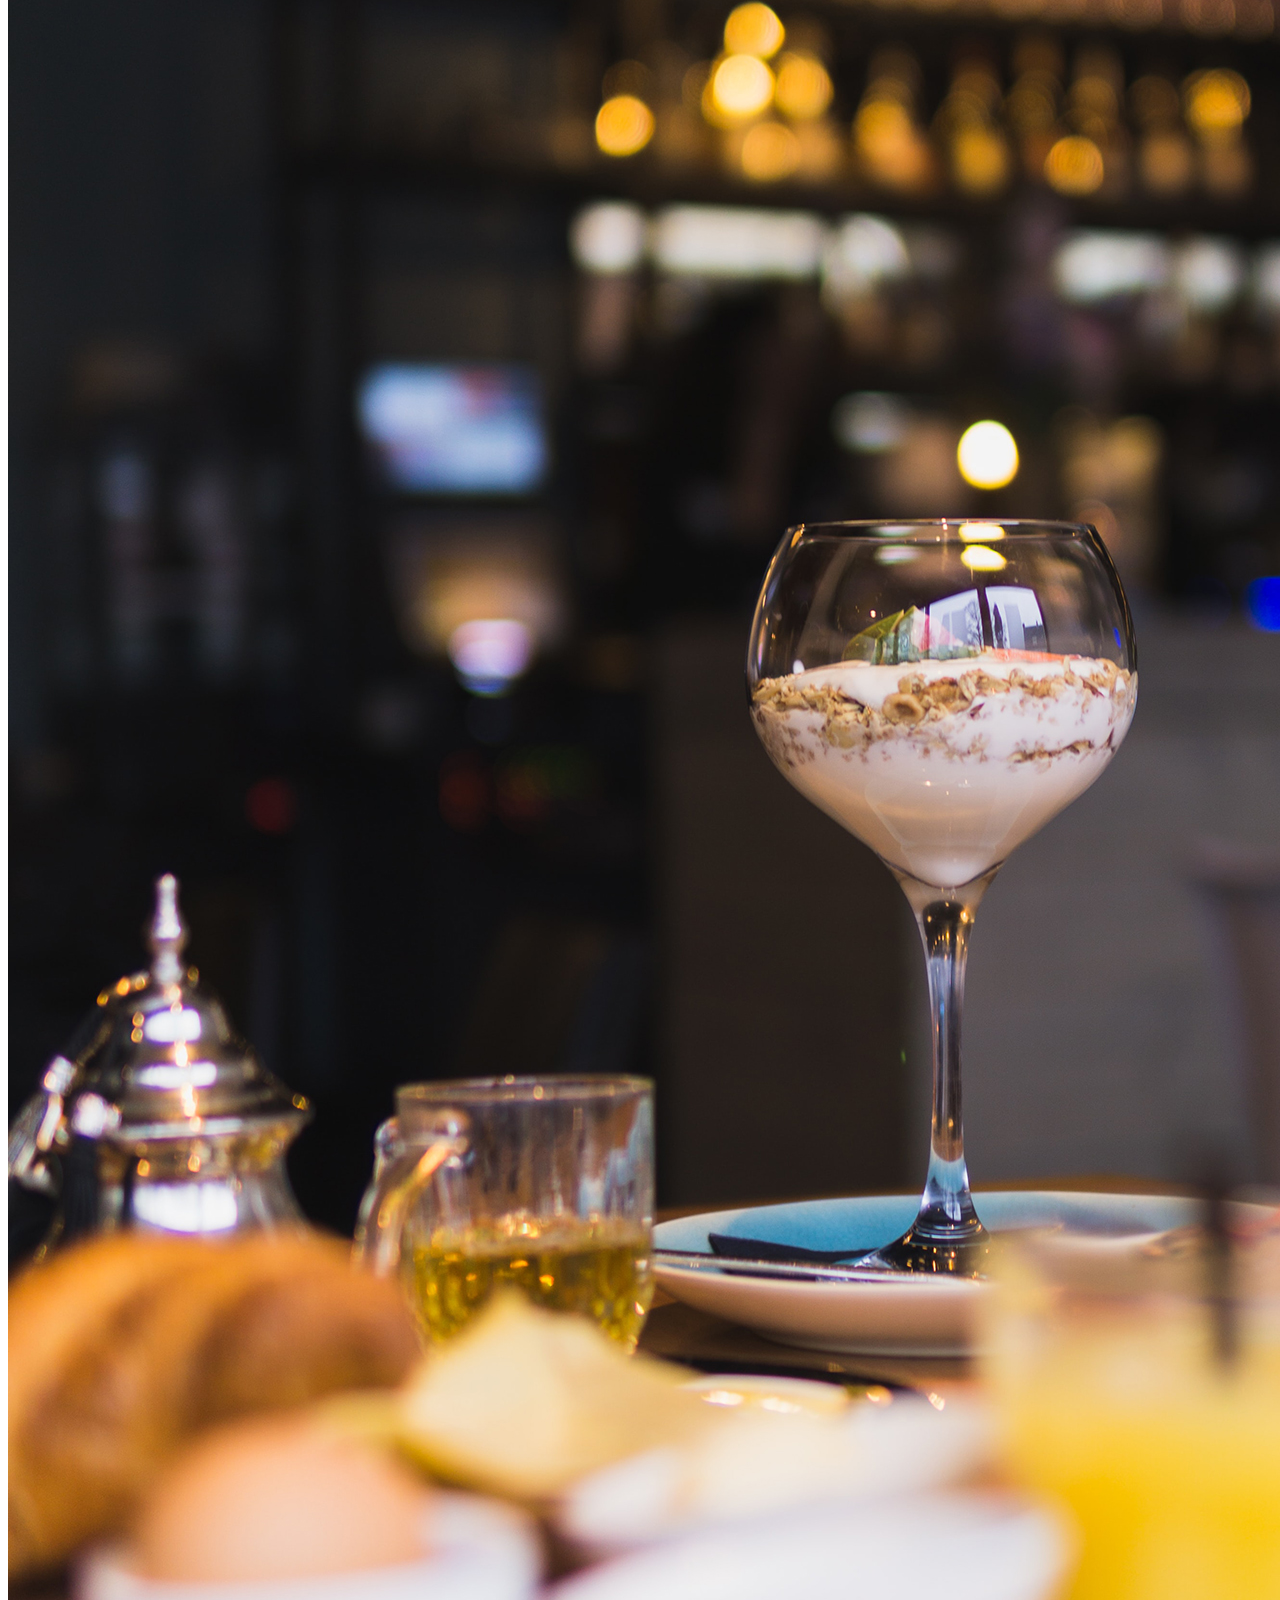
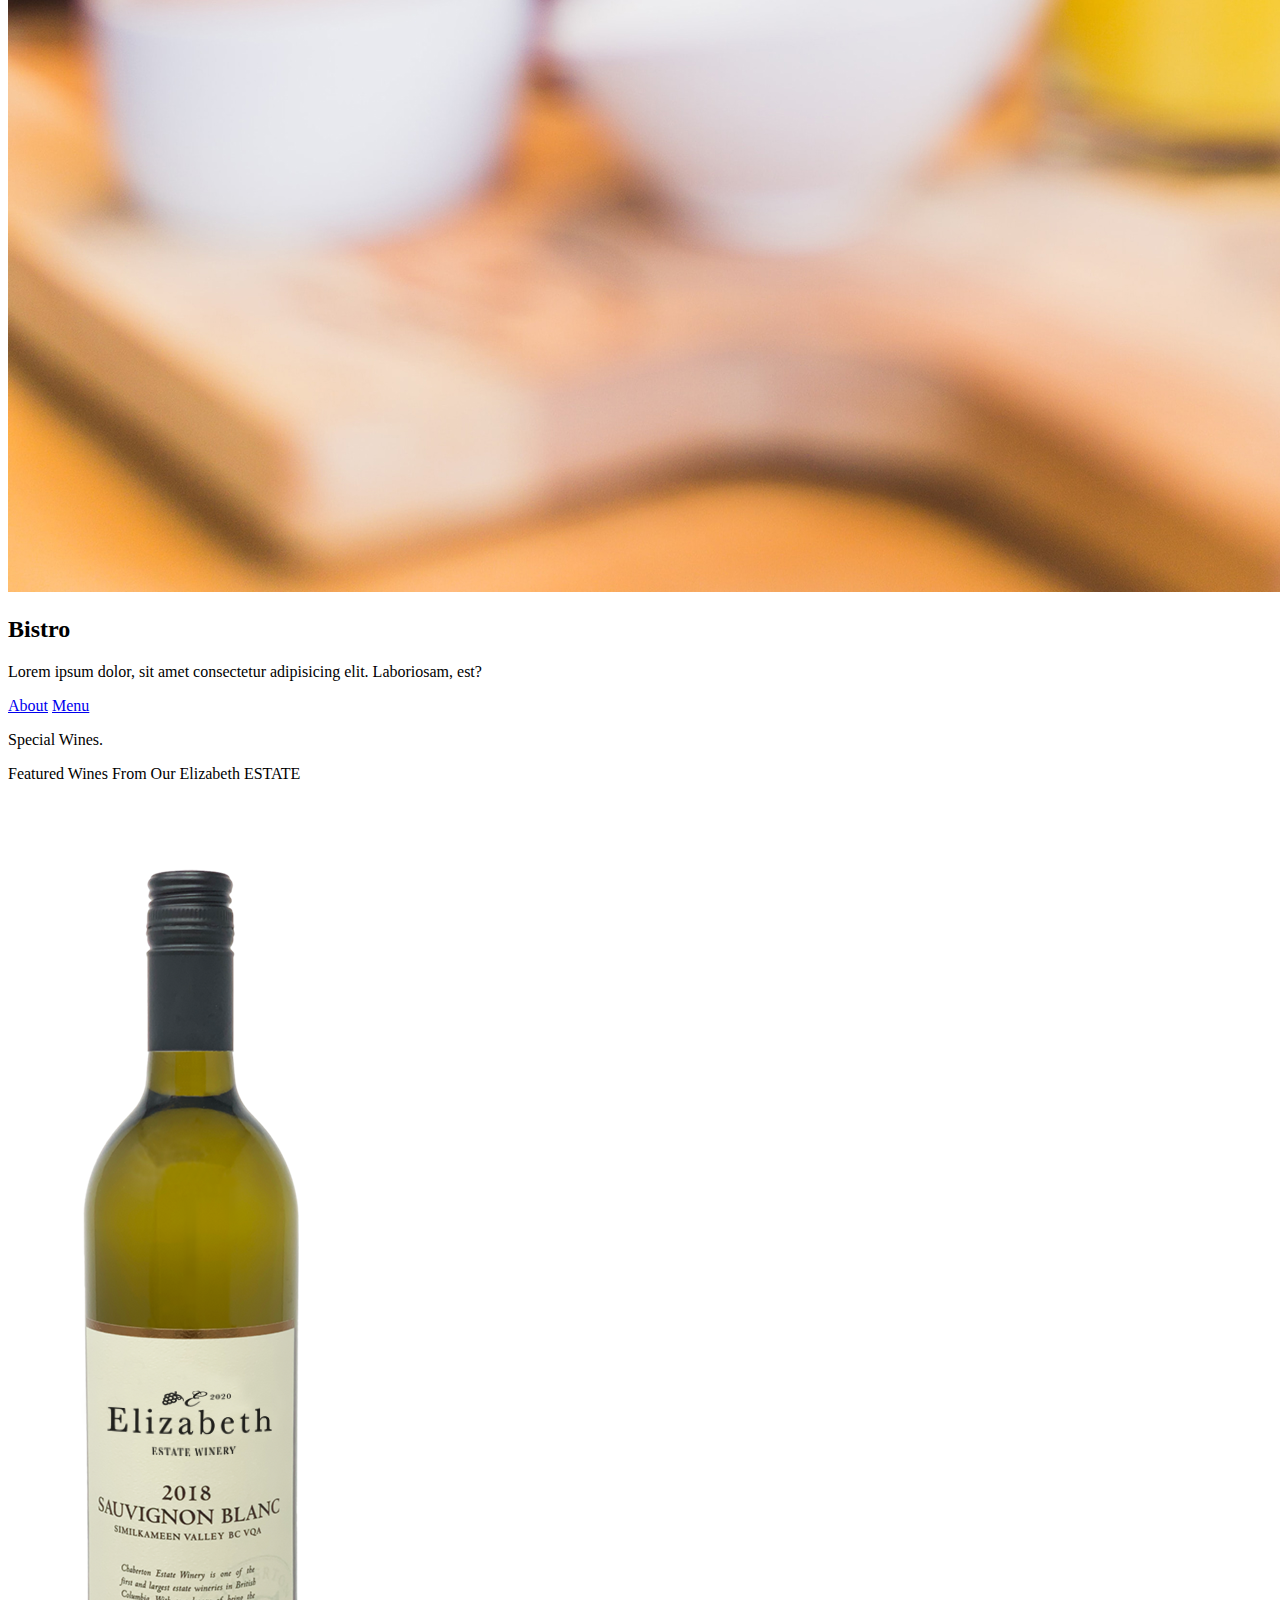
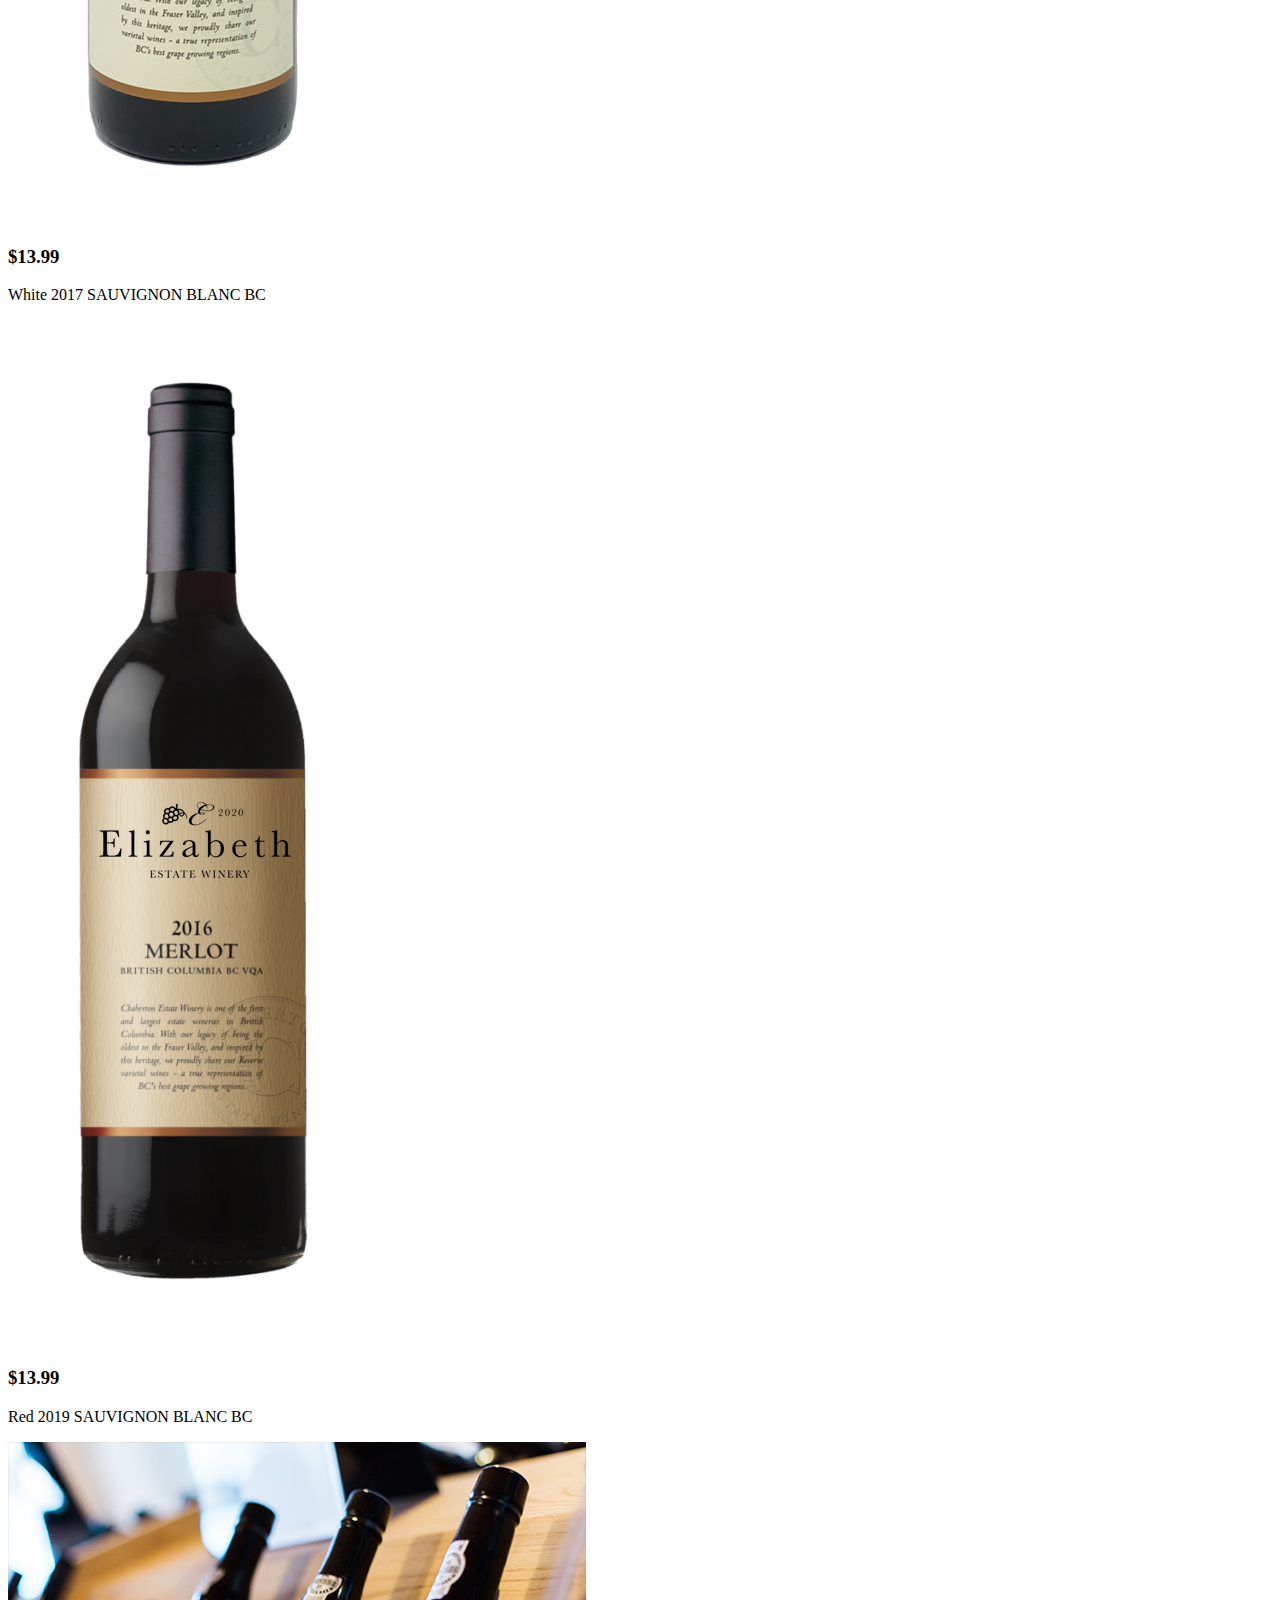
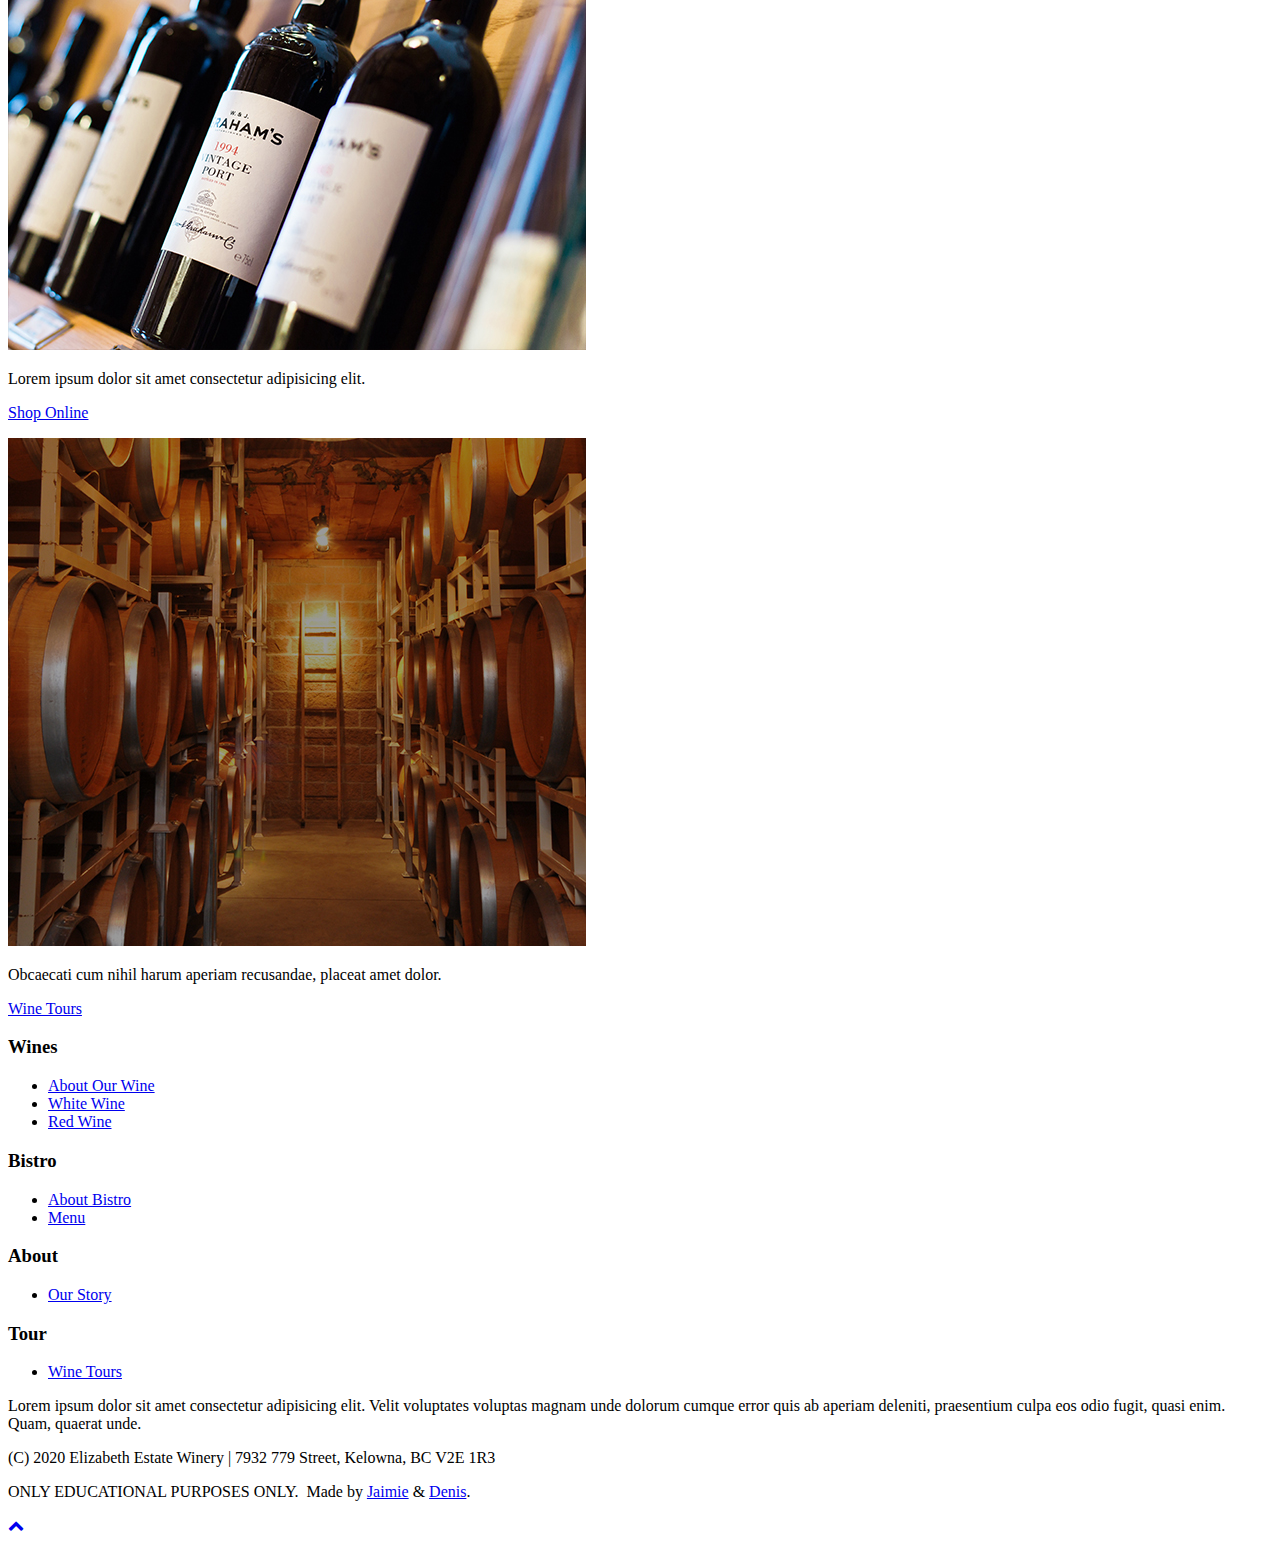
==== commit edaefae9: "Revised footer section in each html" ====
--- a/winery-brocure/dev/index.html
+++ b/winery-brocure/dev/index.html
@@ -196,7 +196,7 @@
         <div class="wrapper">
             <div class="index-wrapper">
                 <!-- bistro section start -->
-                <section class="bistro">
+                <div class="bistro">
                     <div class="section-container">
                         <img src="images/index-bistro-mobile.jpg" alt="wine on the table in bistro">
                         <h2>Bistro</h2>
@@ -210,10 +210,10 @@
                             </div>
                         </div>
                     </div>
-                </section><!-- bistro section end -->
+                </div><!-- bistro section end -->
 
                 <!-- wines section start -->
-                <section class="wines">
+                <div class="wines">
                     <div class="section-container">
                         <span class="special-span">Special Wines.</span>
                         <p class="special-p">Featured Wines From Our Elizabeth ESTATE</p>
@@ -232,10 +232,10 @@
                             </div>
                         </div>
                     </div>
-                </section><!-- wines section end -->
+                </div><!-- wines section end -->
 
                 <!-- shop-online section start -->
-                <section class="shop-online">
+                <div class="shop-online">
                     <div class="section-container">
                         <img src="images/shop-mobile.jpg" alt="sjop online">
                         <div class="shop-online-content">
@@ -248,10 +248,10 @@
 
                         </div>
                     </div>
-                </section><!-- shop-online section end -->
+                </div><!-- shop-online section end -->
 
                 <!-- wine-tour section start -->
-                <section class="wine-tour">
+                <div class="wine-tour">
                     <div class="section-container">
                         <img src="images/tour.jpg" alt="wine tours">
                         <div class="tour-content">
@@ -263,7 +263,7 @@
                             </div>
                         </div>
                     </div>
-                </section><!-- wine-tour section end -->
+                </div><!-- wine-tour section end -->
             </div>
         </div><!-- main wrapper end -->
 
@@ -319,7 +319,9 @@
                     dolorum cumque error quis ab aperiam deleniti, praesentium culpa eos odio fugit, quasi enim. Quam,
                     quaerat unde.</p>
                 <p>(C) 2020 Elizabeth Estate Winery | 7932 779 Street, Kelowna, BC V2E 1R3 </p>
-                <p>ONLY EDUCATIONAL PURPOSES ONLY.&nbsp;&nbsp;Made by Jaimie & Denis.</p>
+                <p class="team-project">ONLY EDUCATIONAL PURPOSES ONLY.&nbsp;&nbsp;Made by&nbsp;<a
+                        href="http://jmlee.bcitwebdeveloper.ca/" target="_blank">Jaimie</a>&nbsp;&amp;&nbsp;<a
+                        href="http://slim.bcitwebdeveloper.ca/" target="_blank">Denis</a>.</p>
             </div>
             <div class="go-to-up">
                 <a href="#" class="btn-go-to-up"><i class="fa fa-chevron-up" aria-hidden="true"></i></a>
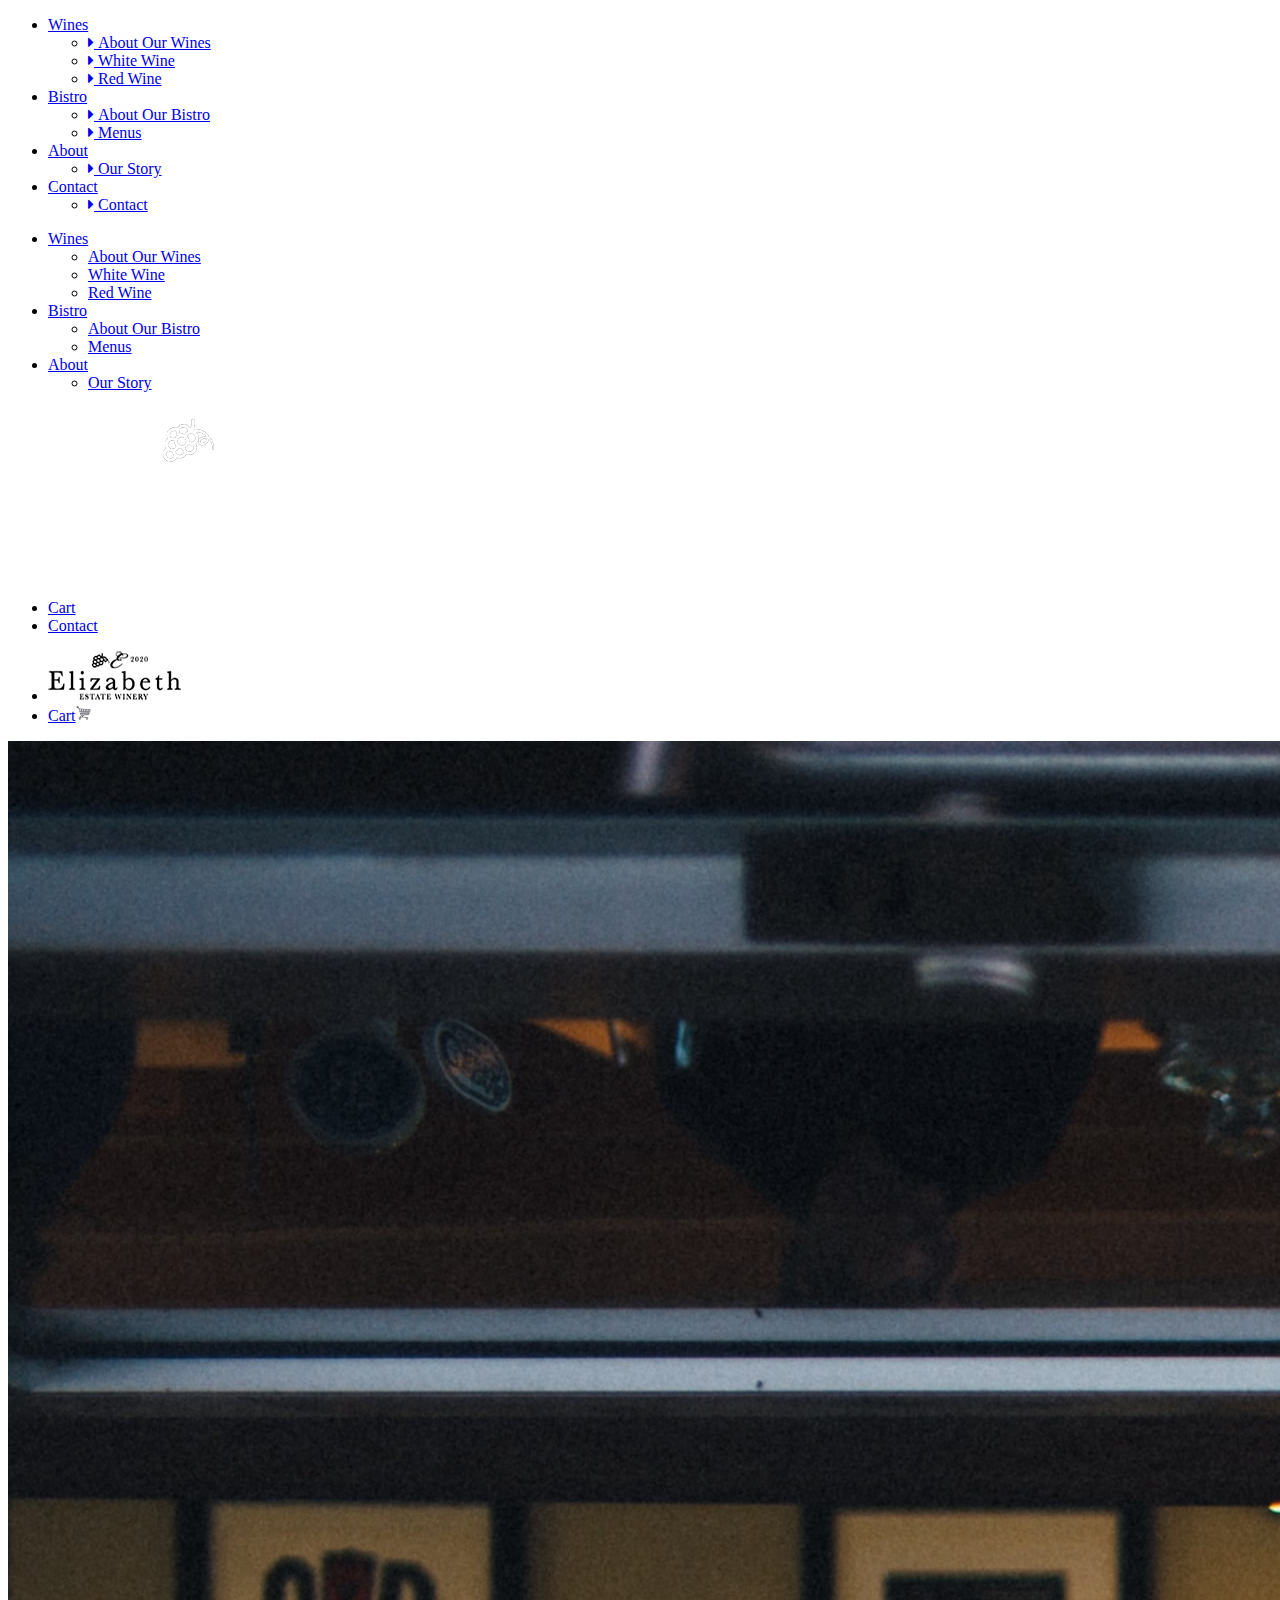
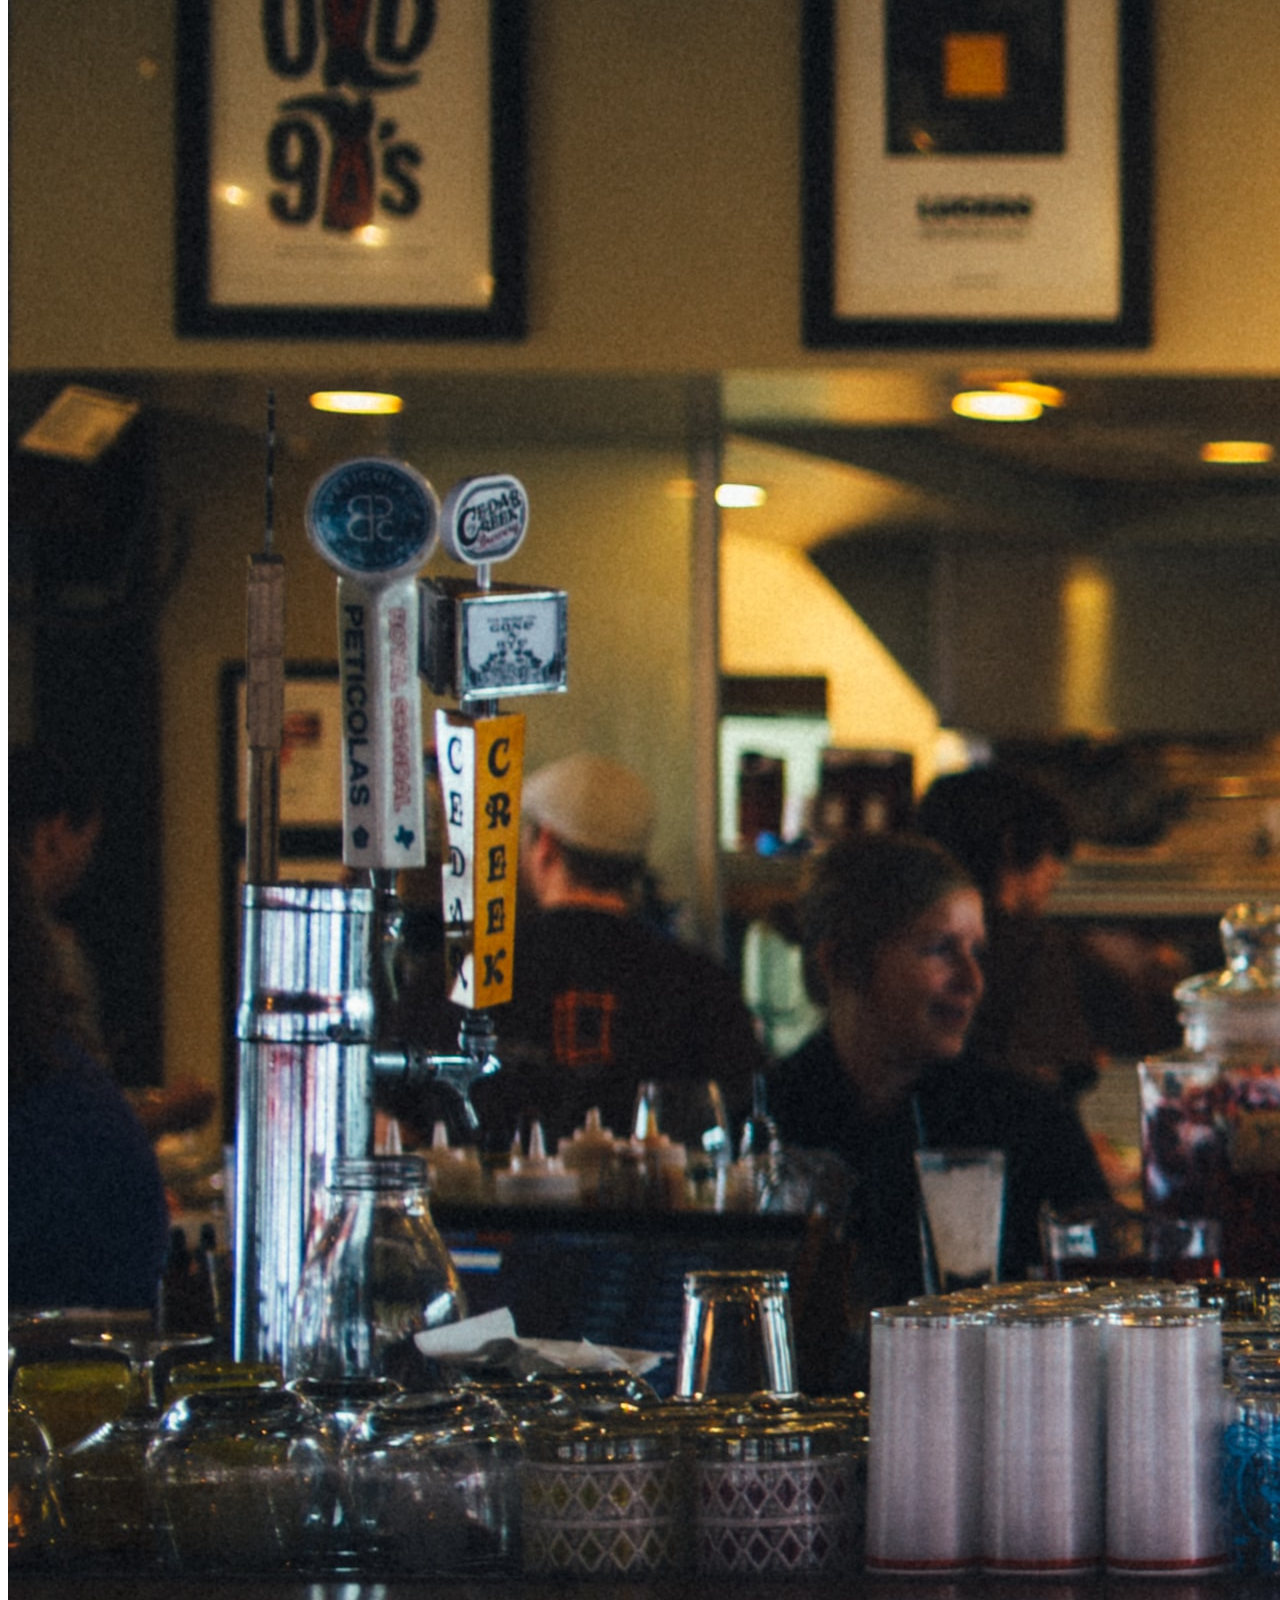
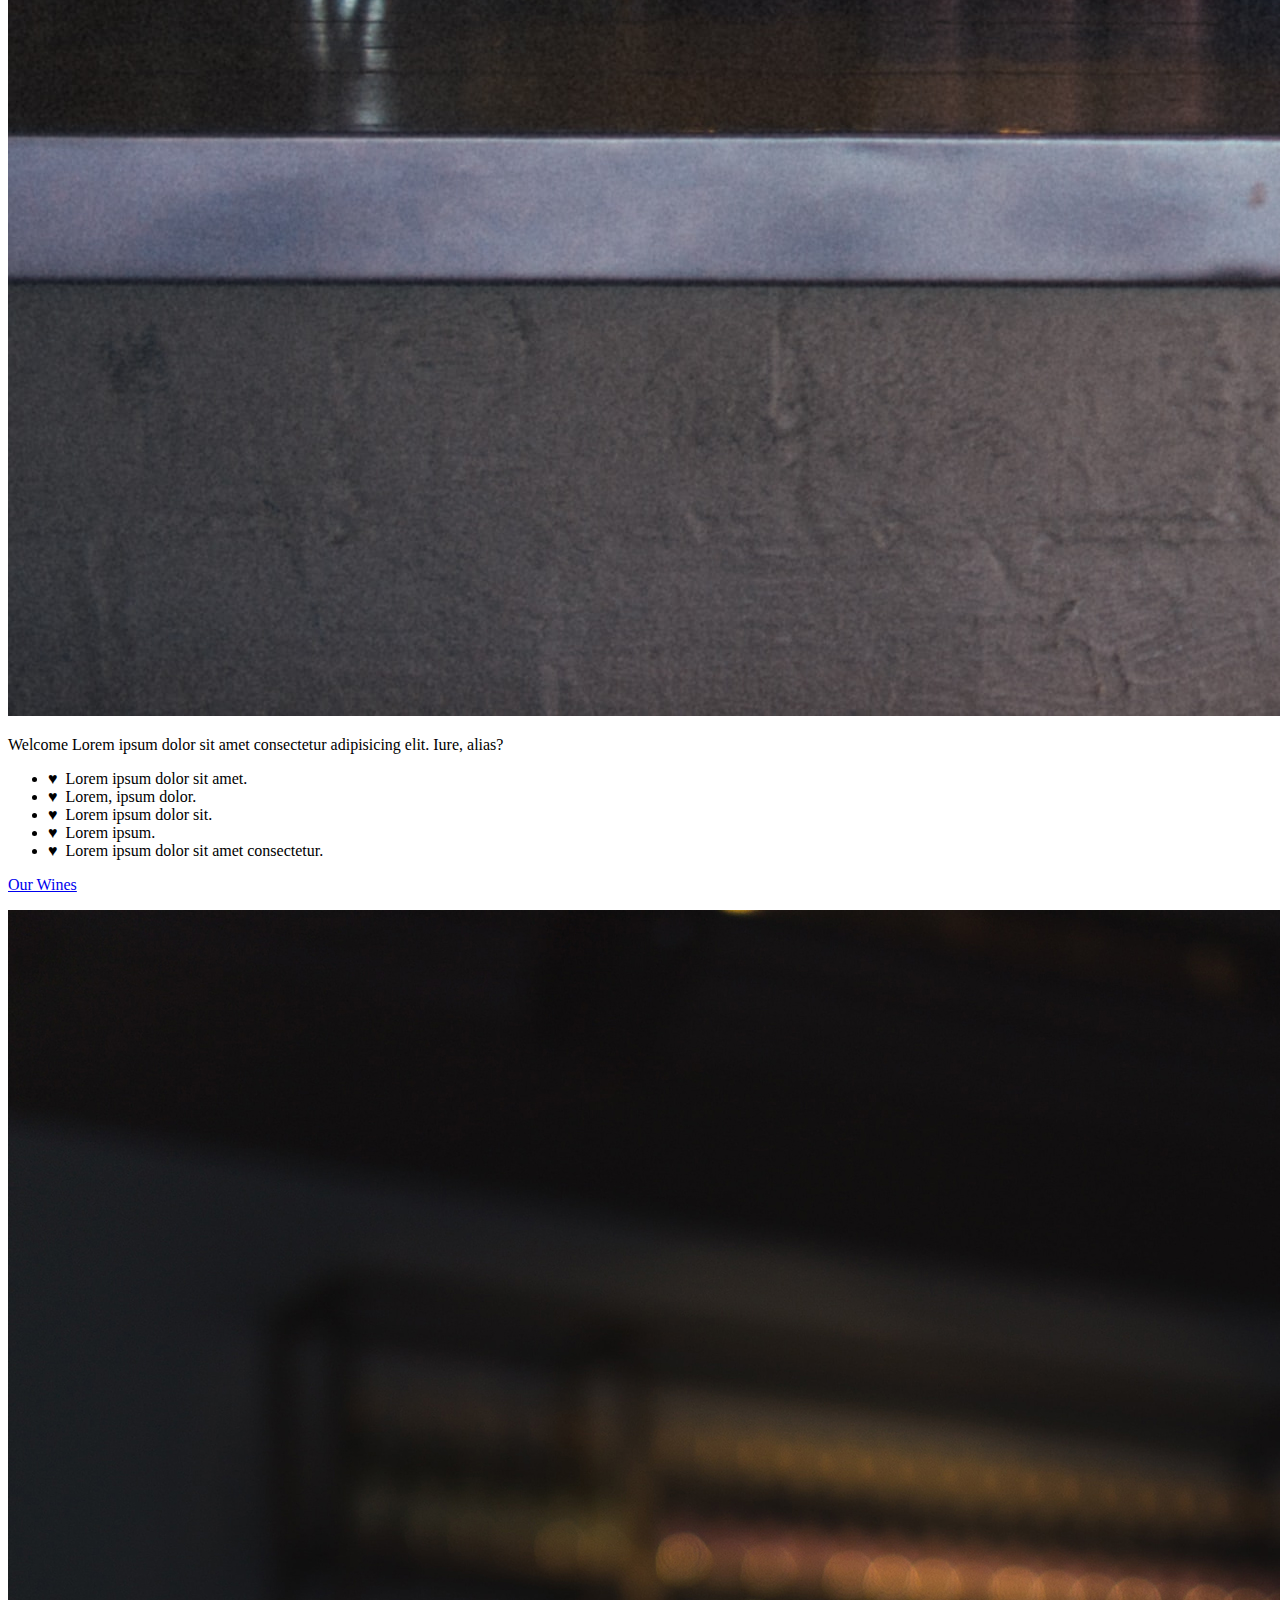
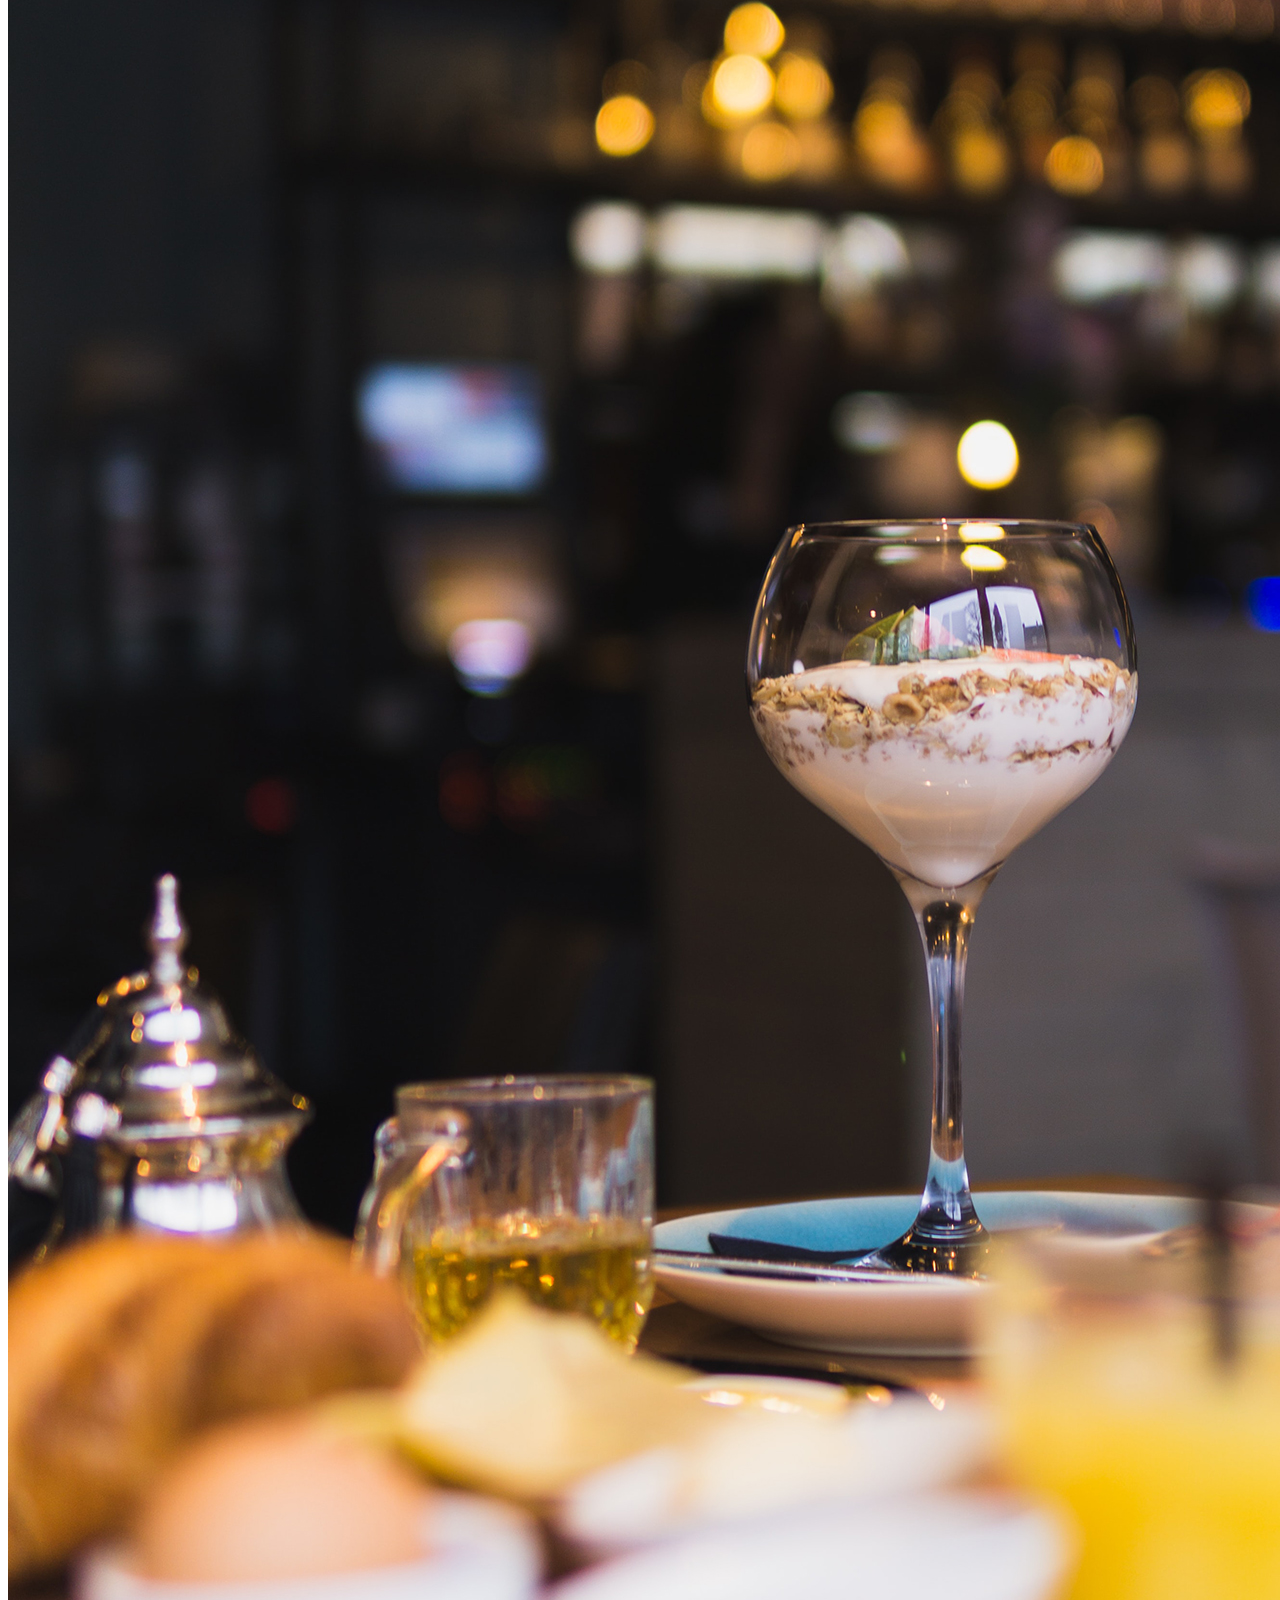
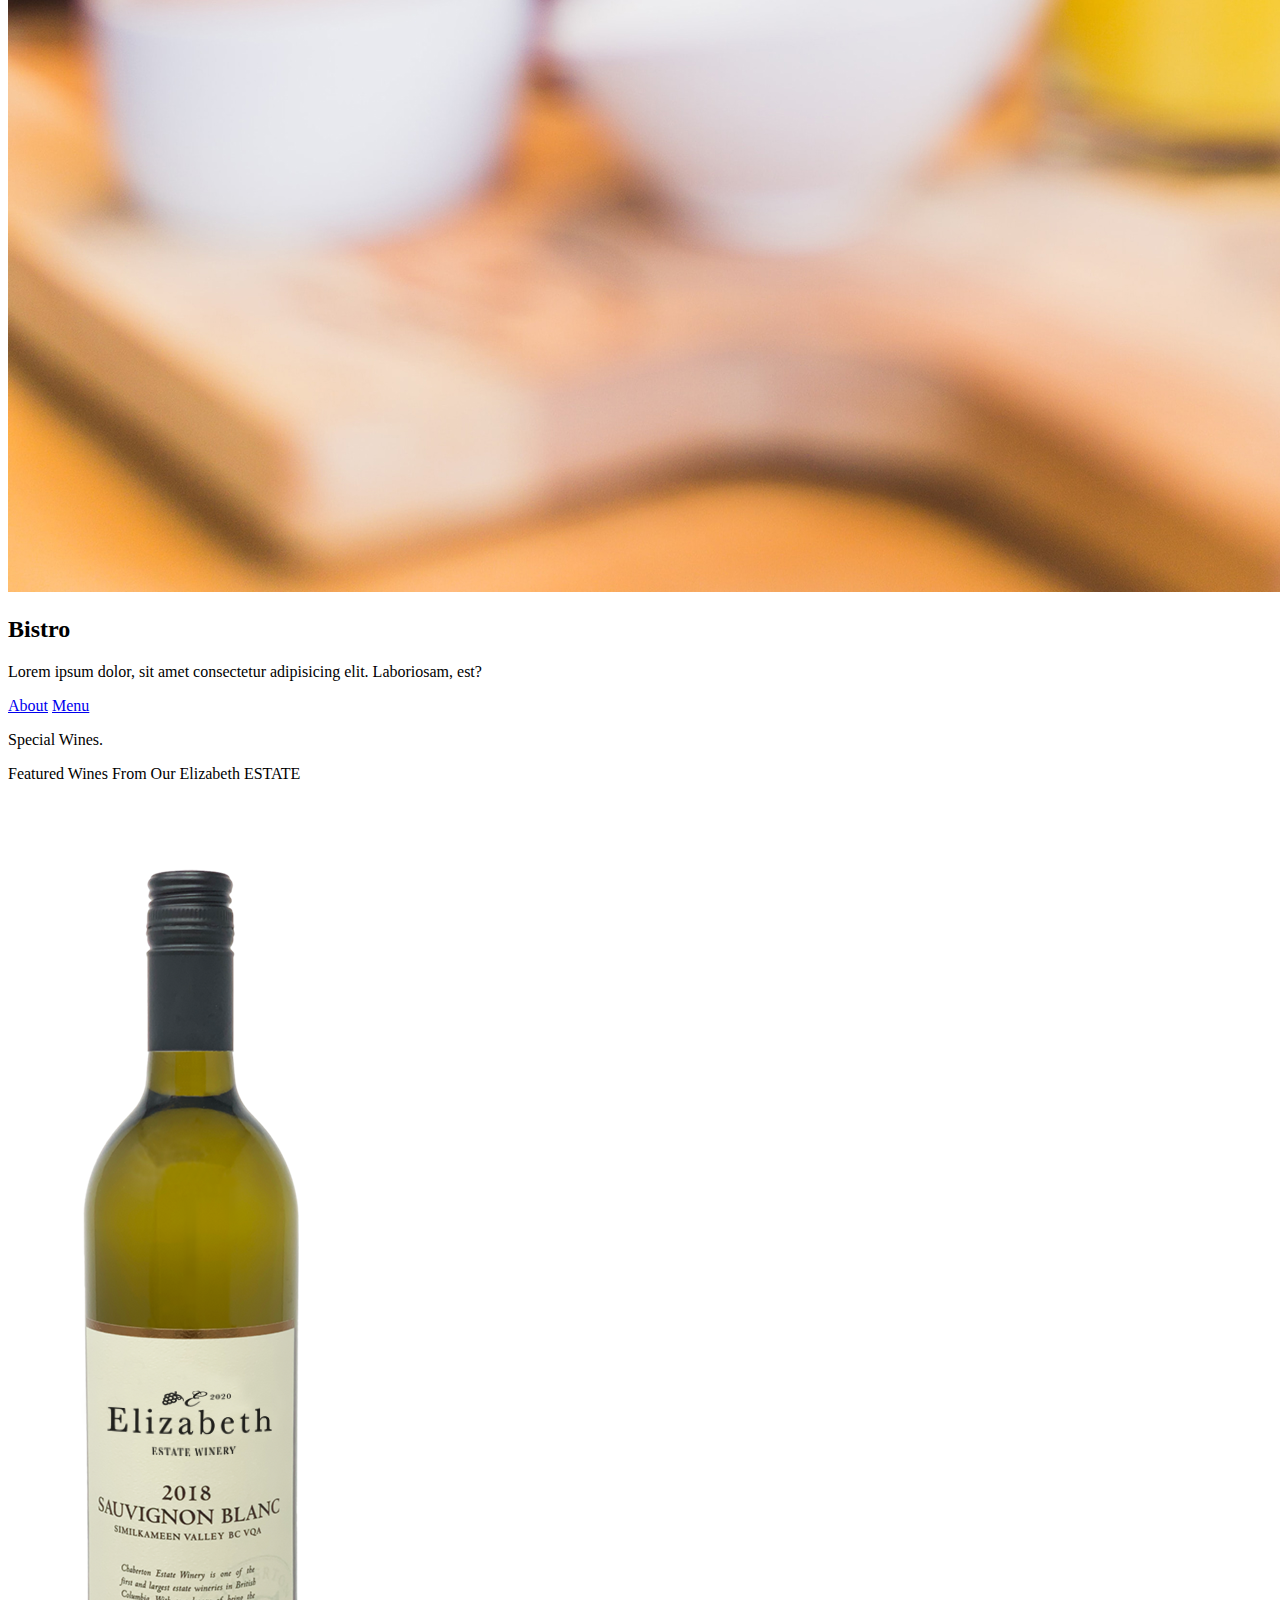
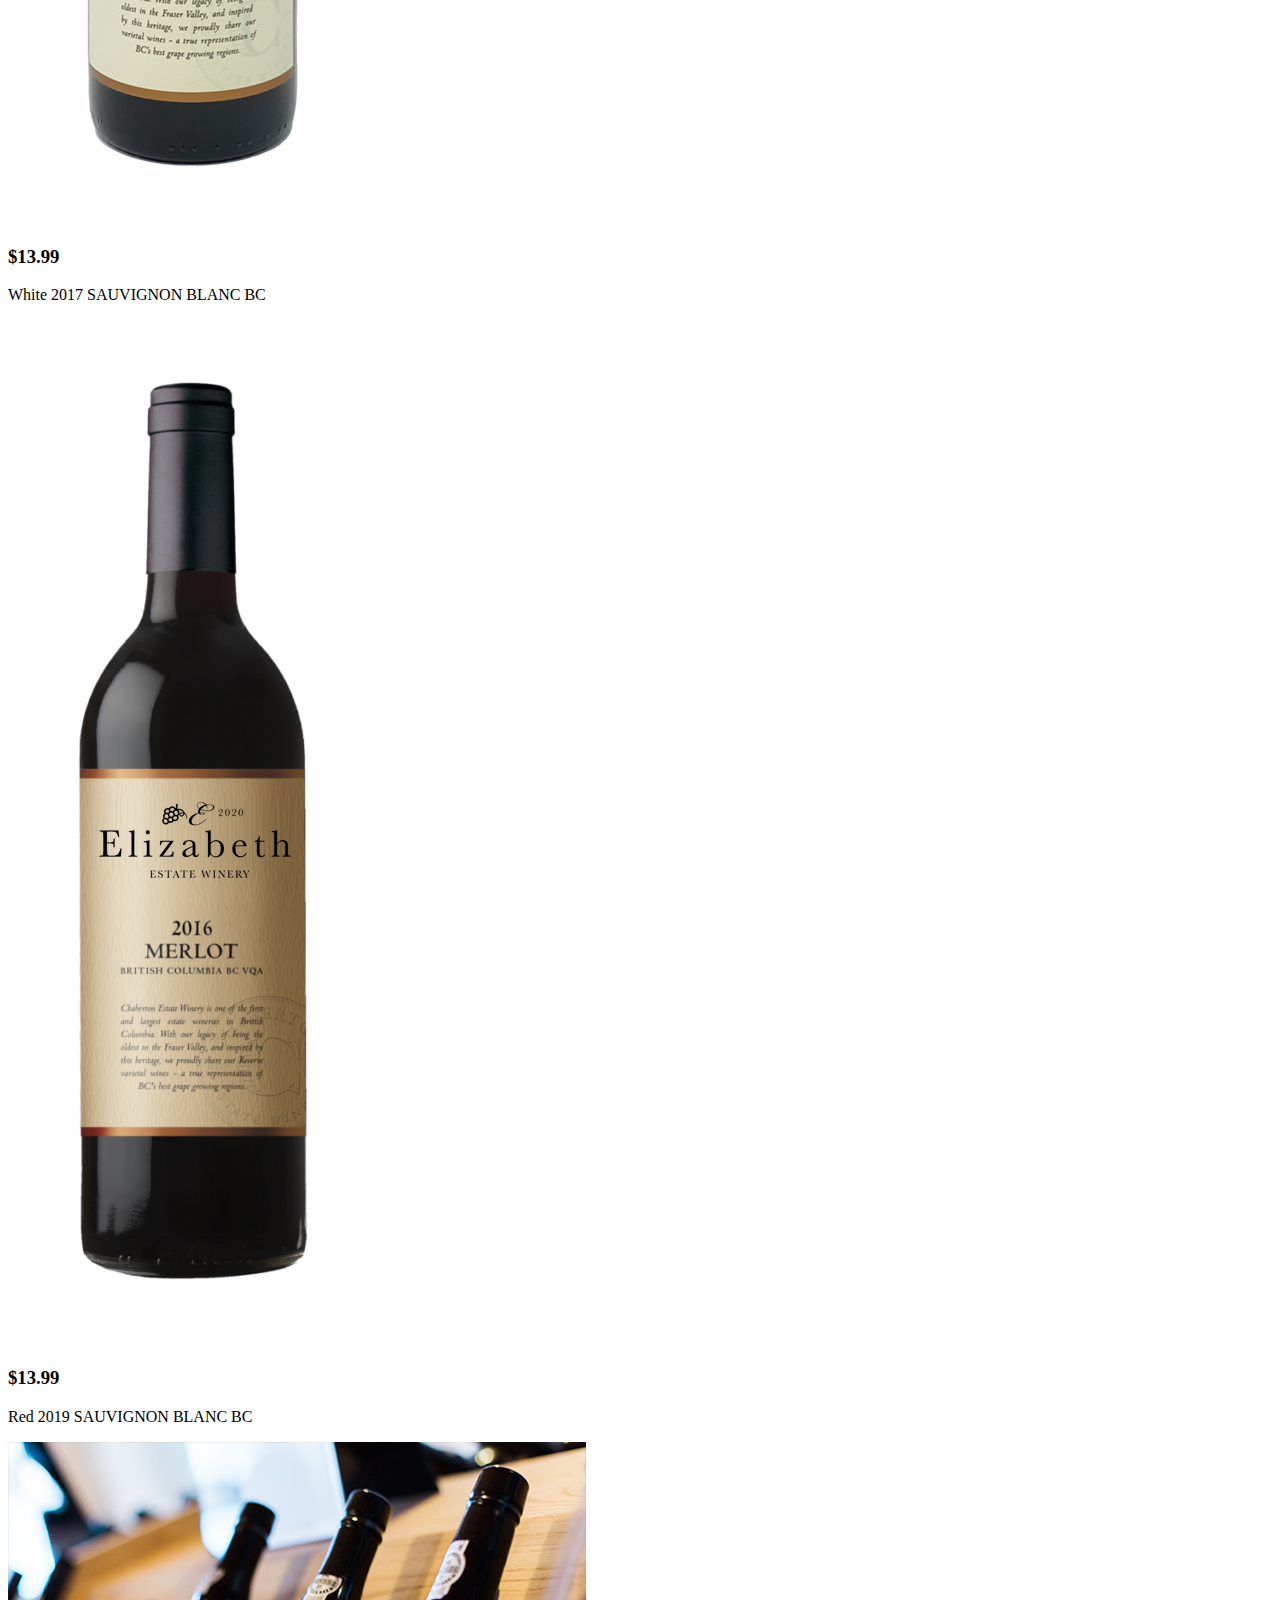
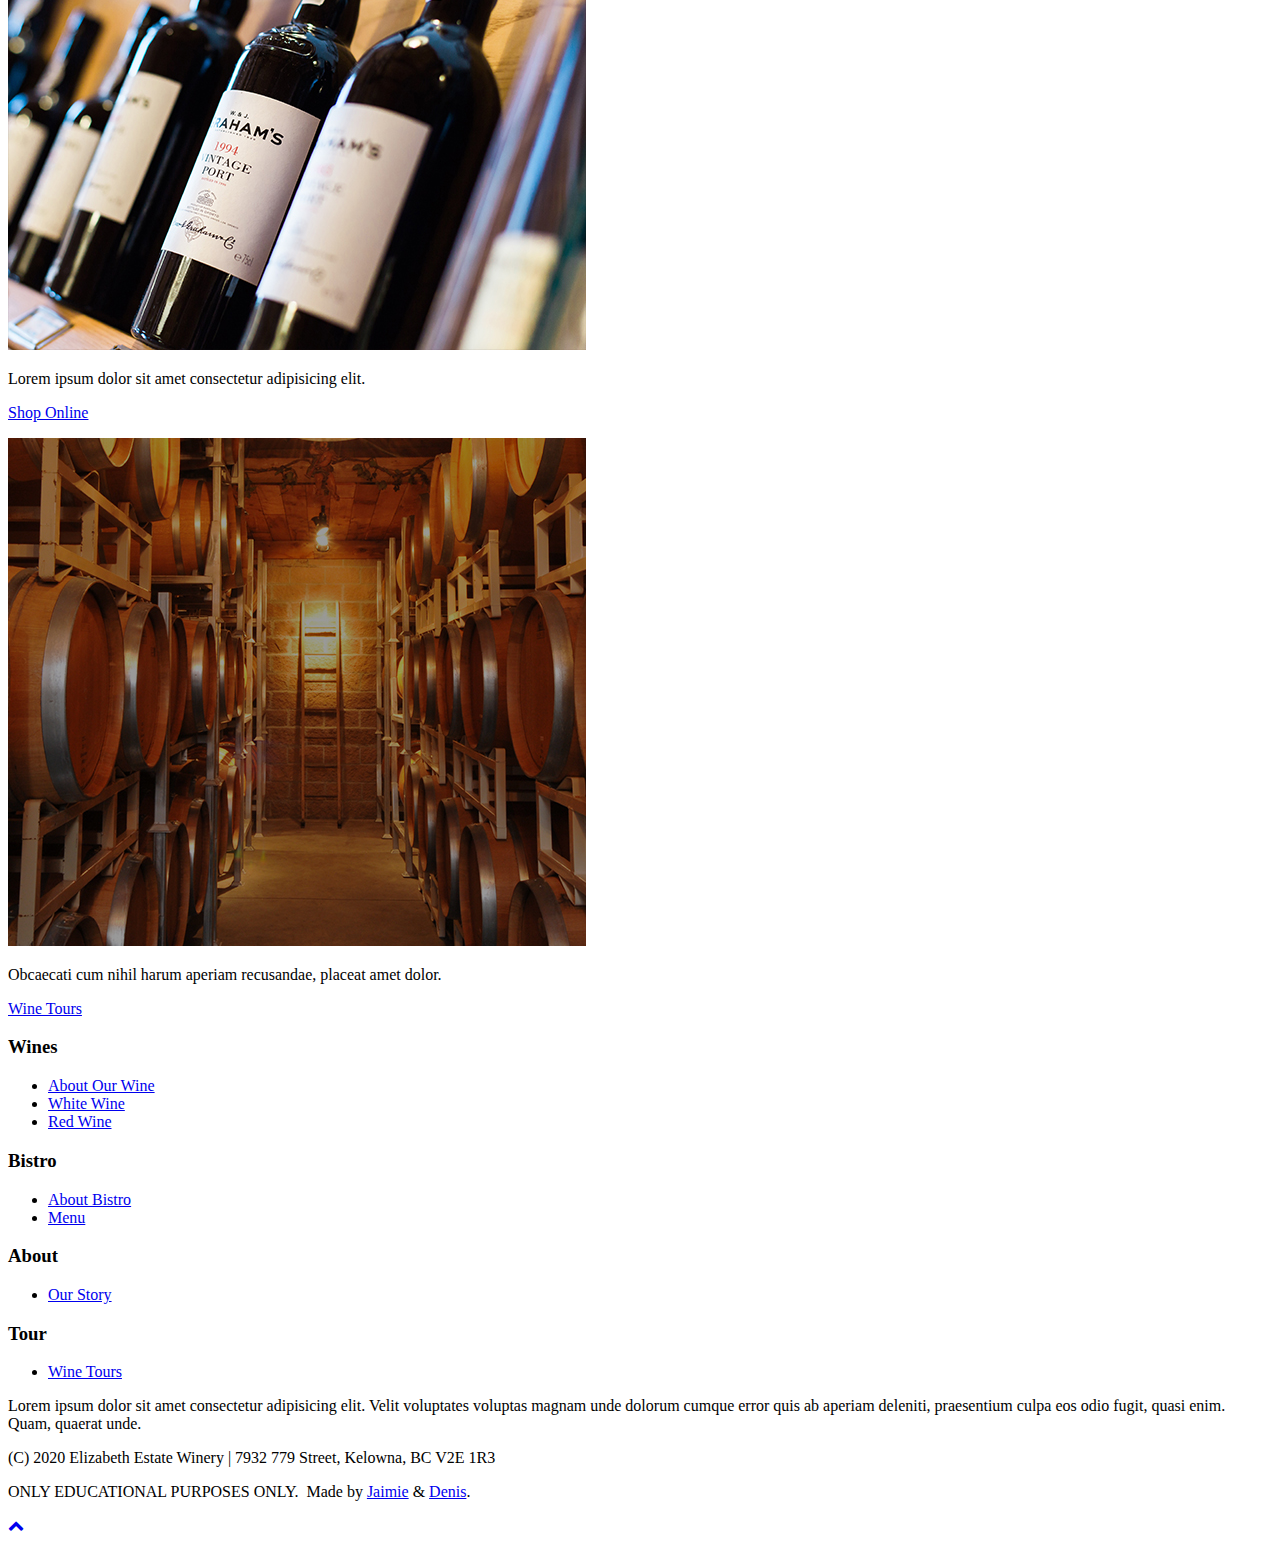
==== commit a21a40ee: "revised header height & animation" ====
--- a/winery-brocure/dev/index.html
+++ b/winery-brocure/dev/index.html
@@ -180,8 +180,8 @@
                 <ul>
                     <li>&#9829;&nbsp;&nbsp;Lorem ipsum dolor sit amet.</li>
                     <li>&#9829;&nbsp;&nbsp;Lorem, ipsum dolor.</li>
-                    <li>&#9829;&nbsp;&nbsp;Lorem ipsum dolor sit .</li>
-                    <li>&#9829;&nbsp;&nbsp;Lorem ipsum .</li>
+                    <li>&#9829;&nbsp;&nbsp;Lorem ipsum dolor sit.</li>
+                    <li>&#9829;&nbsp;&nbsp;Lorem ipsum.</li>
                     <li>&#9829;&nbsp;&nbsp;Lorem ipsum dolor sit amet consectetur.</li>
                 </ul>
                 <p>
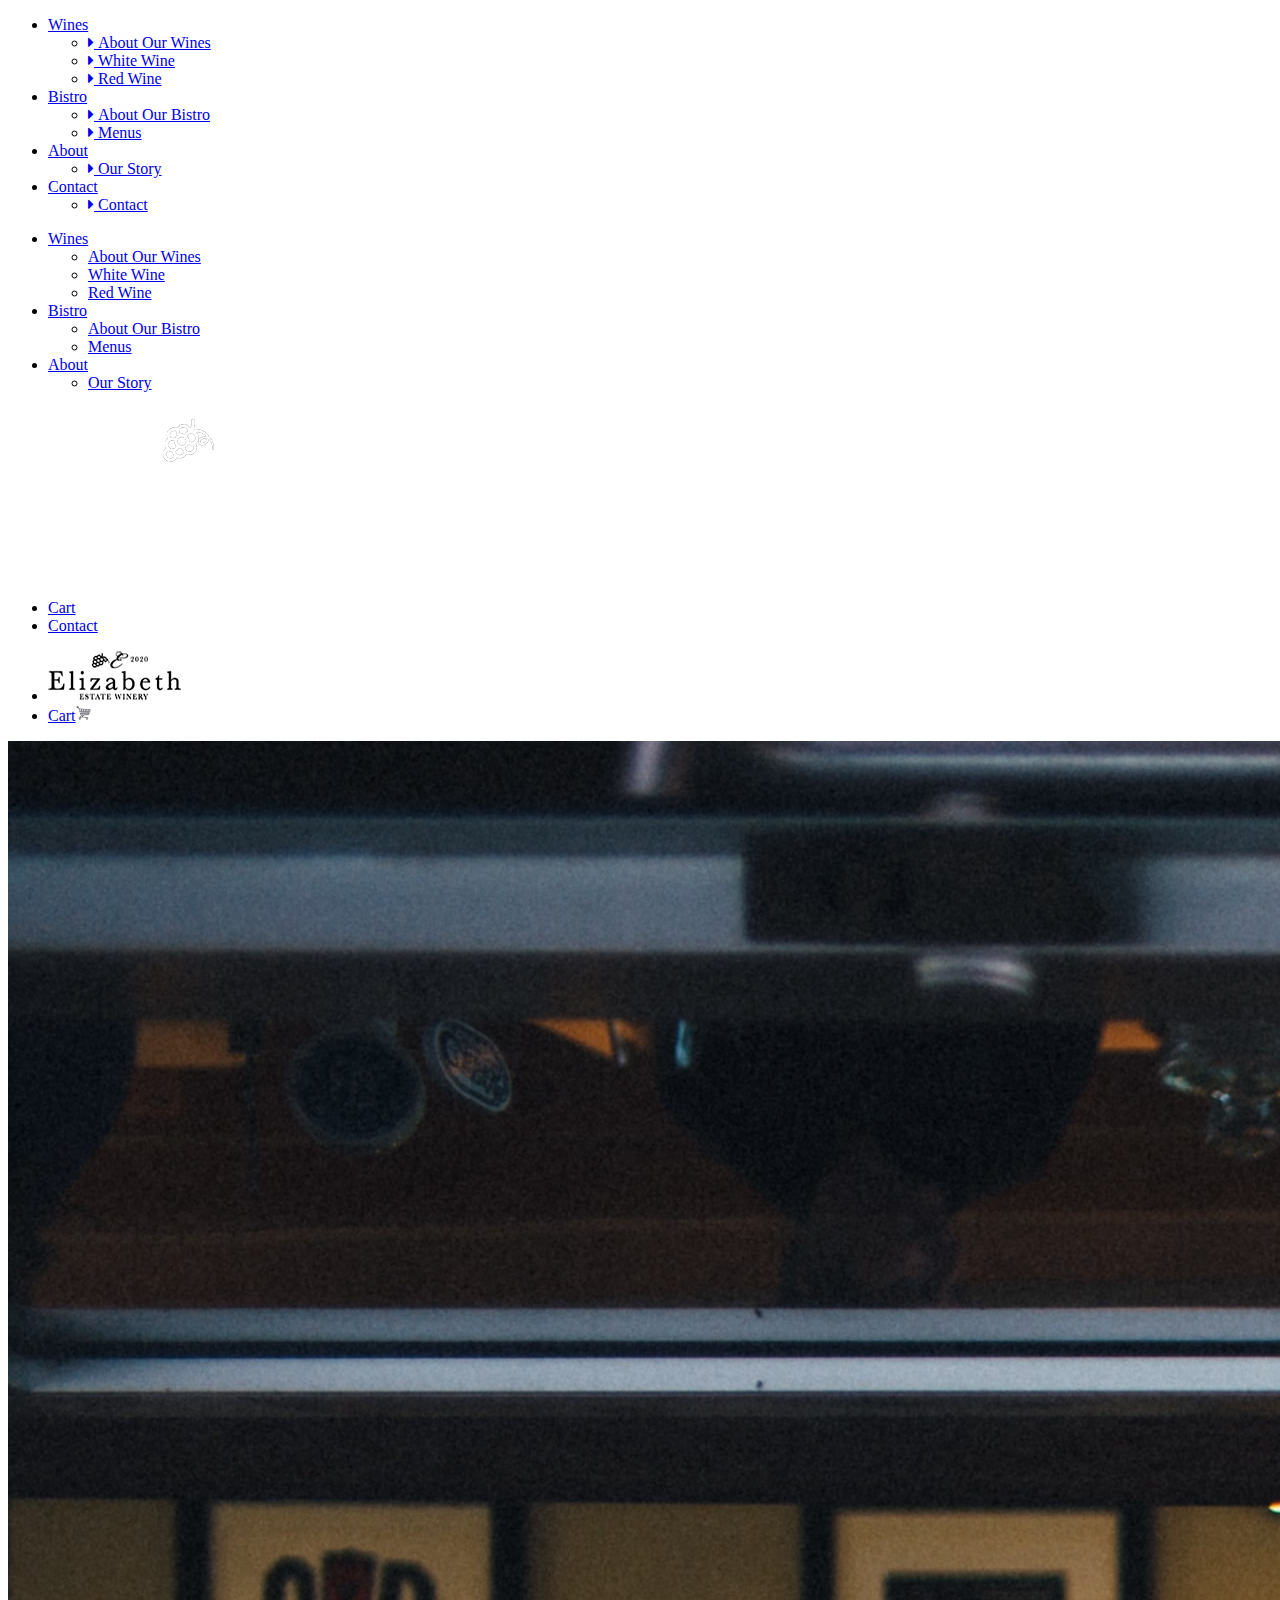
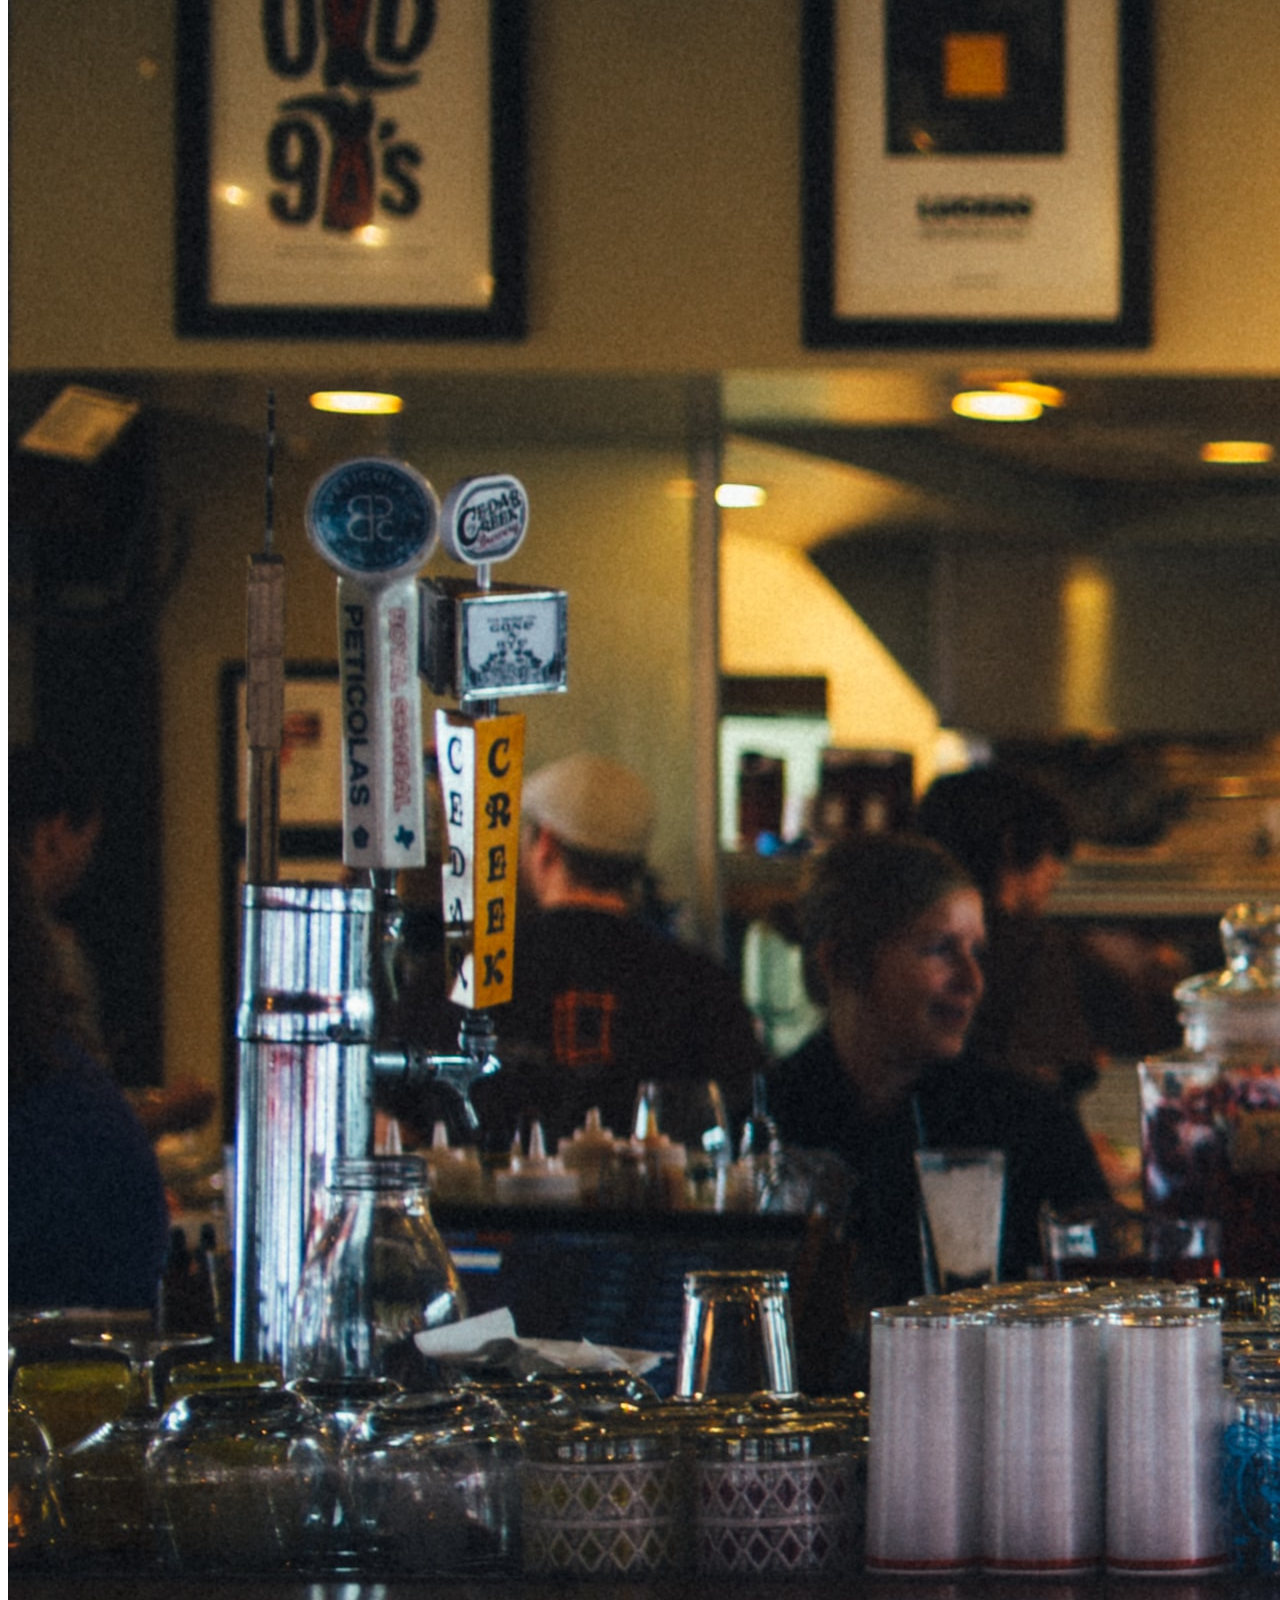
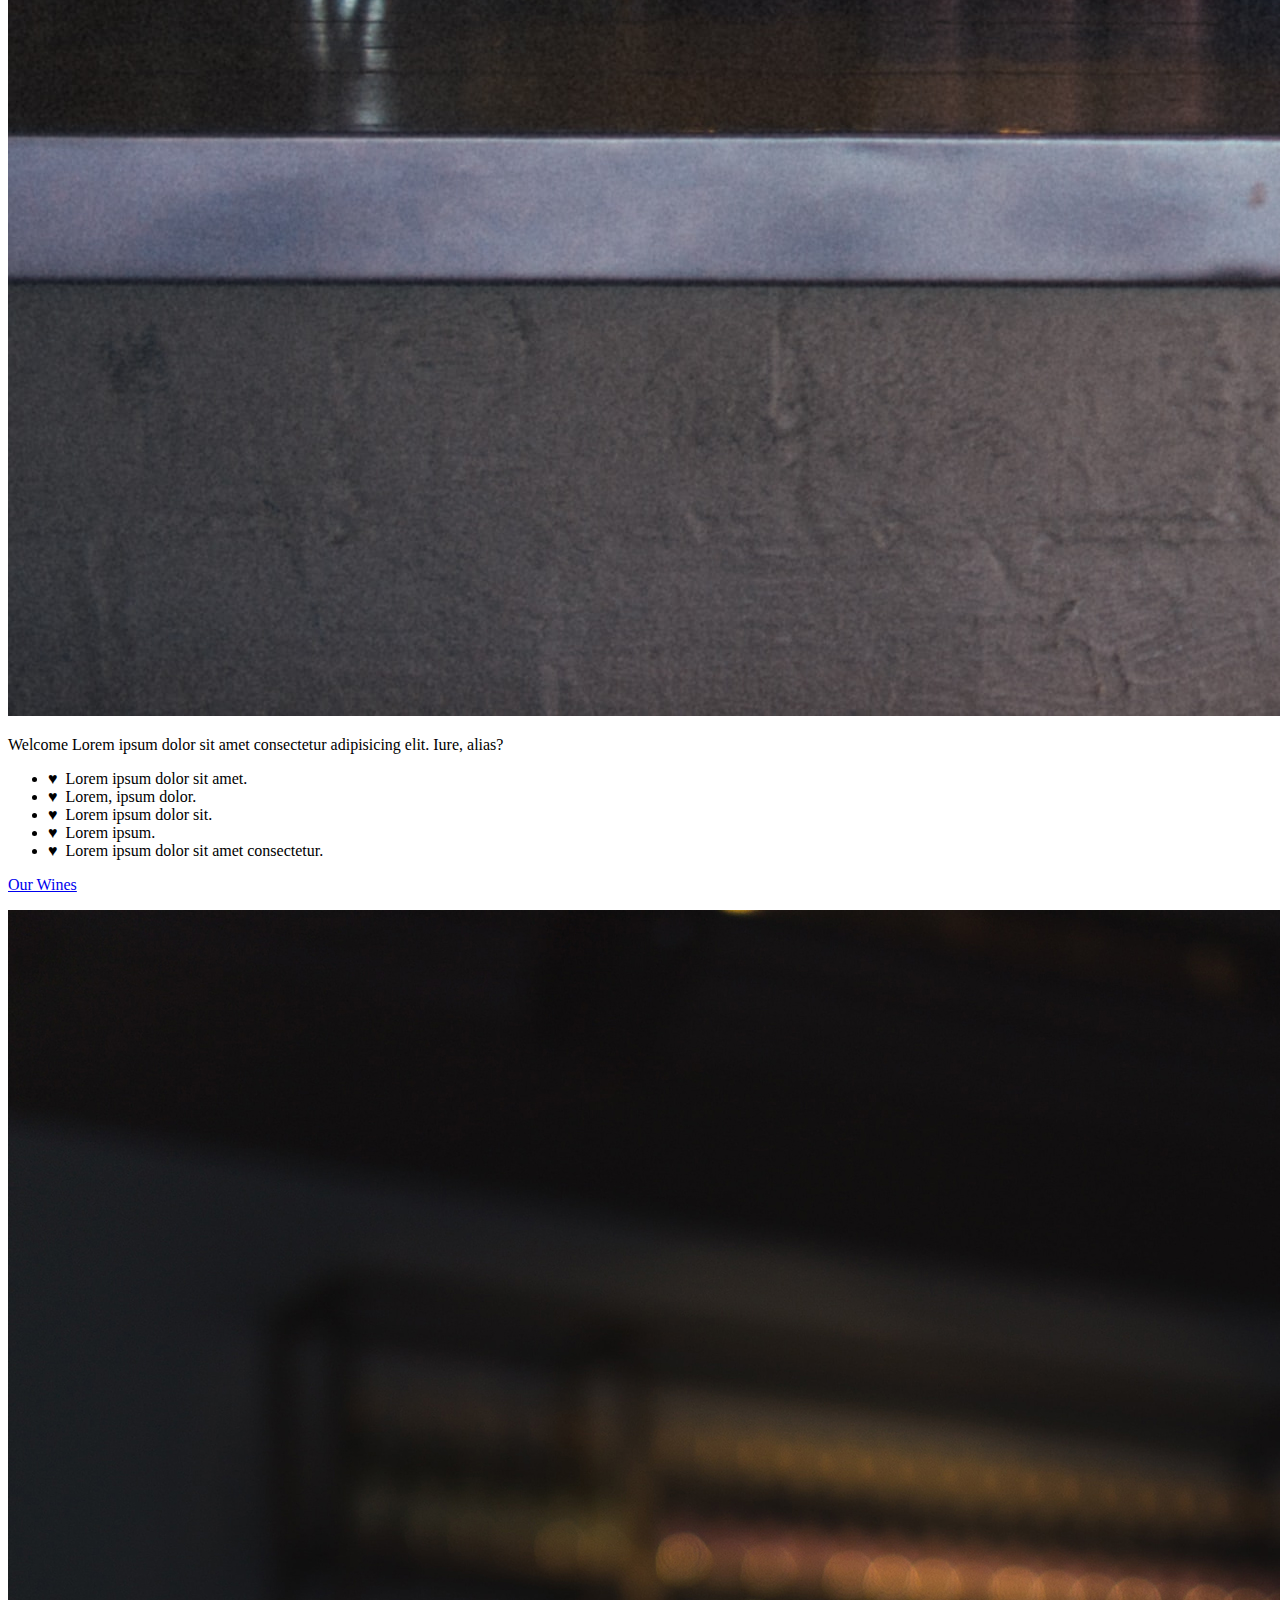
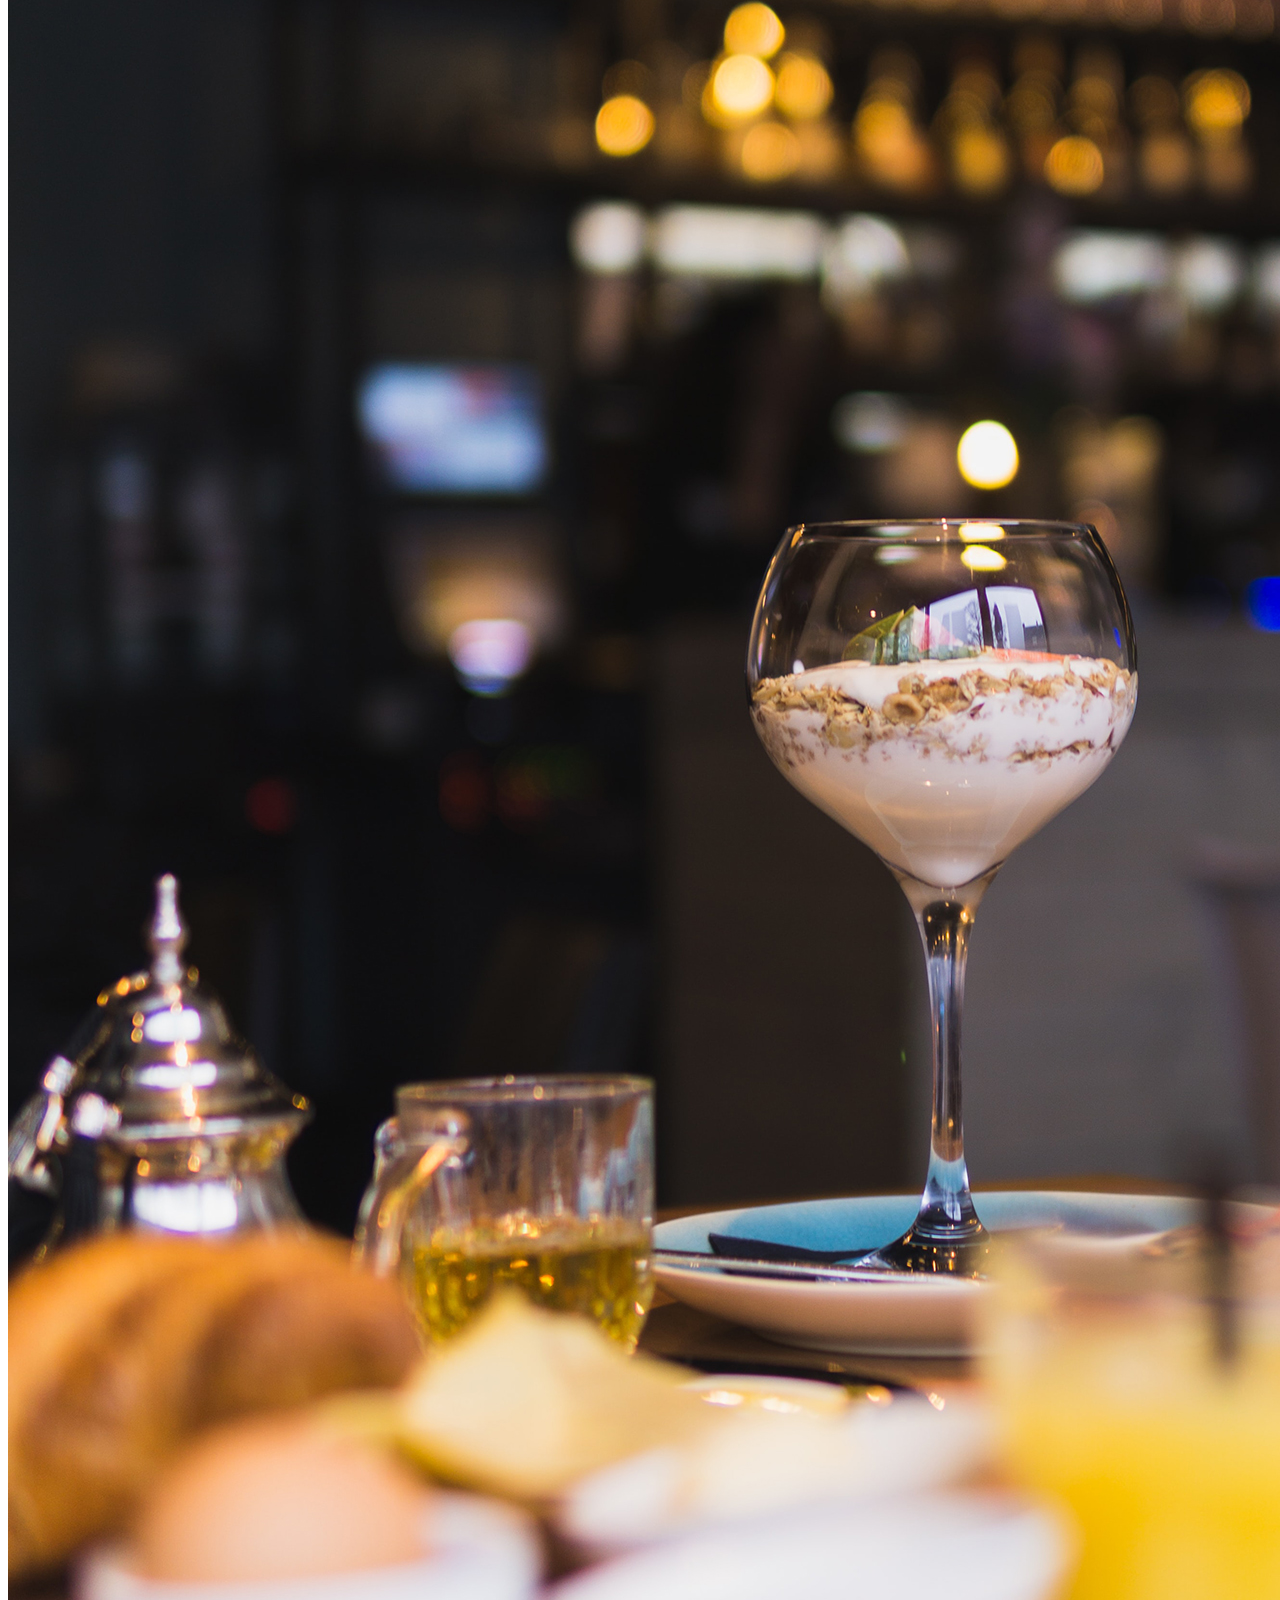
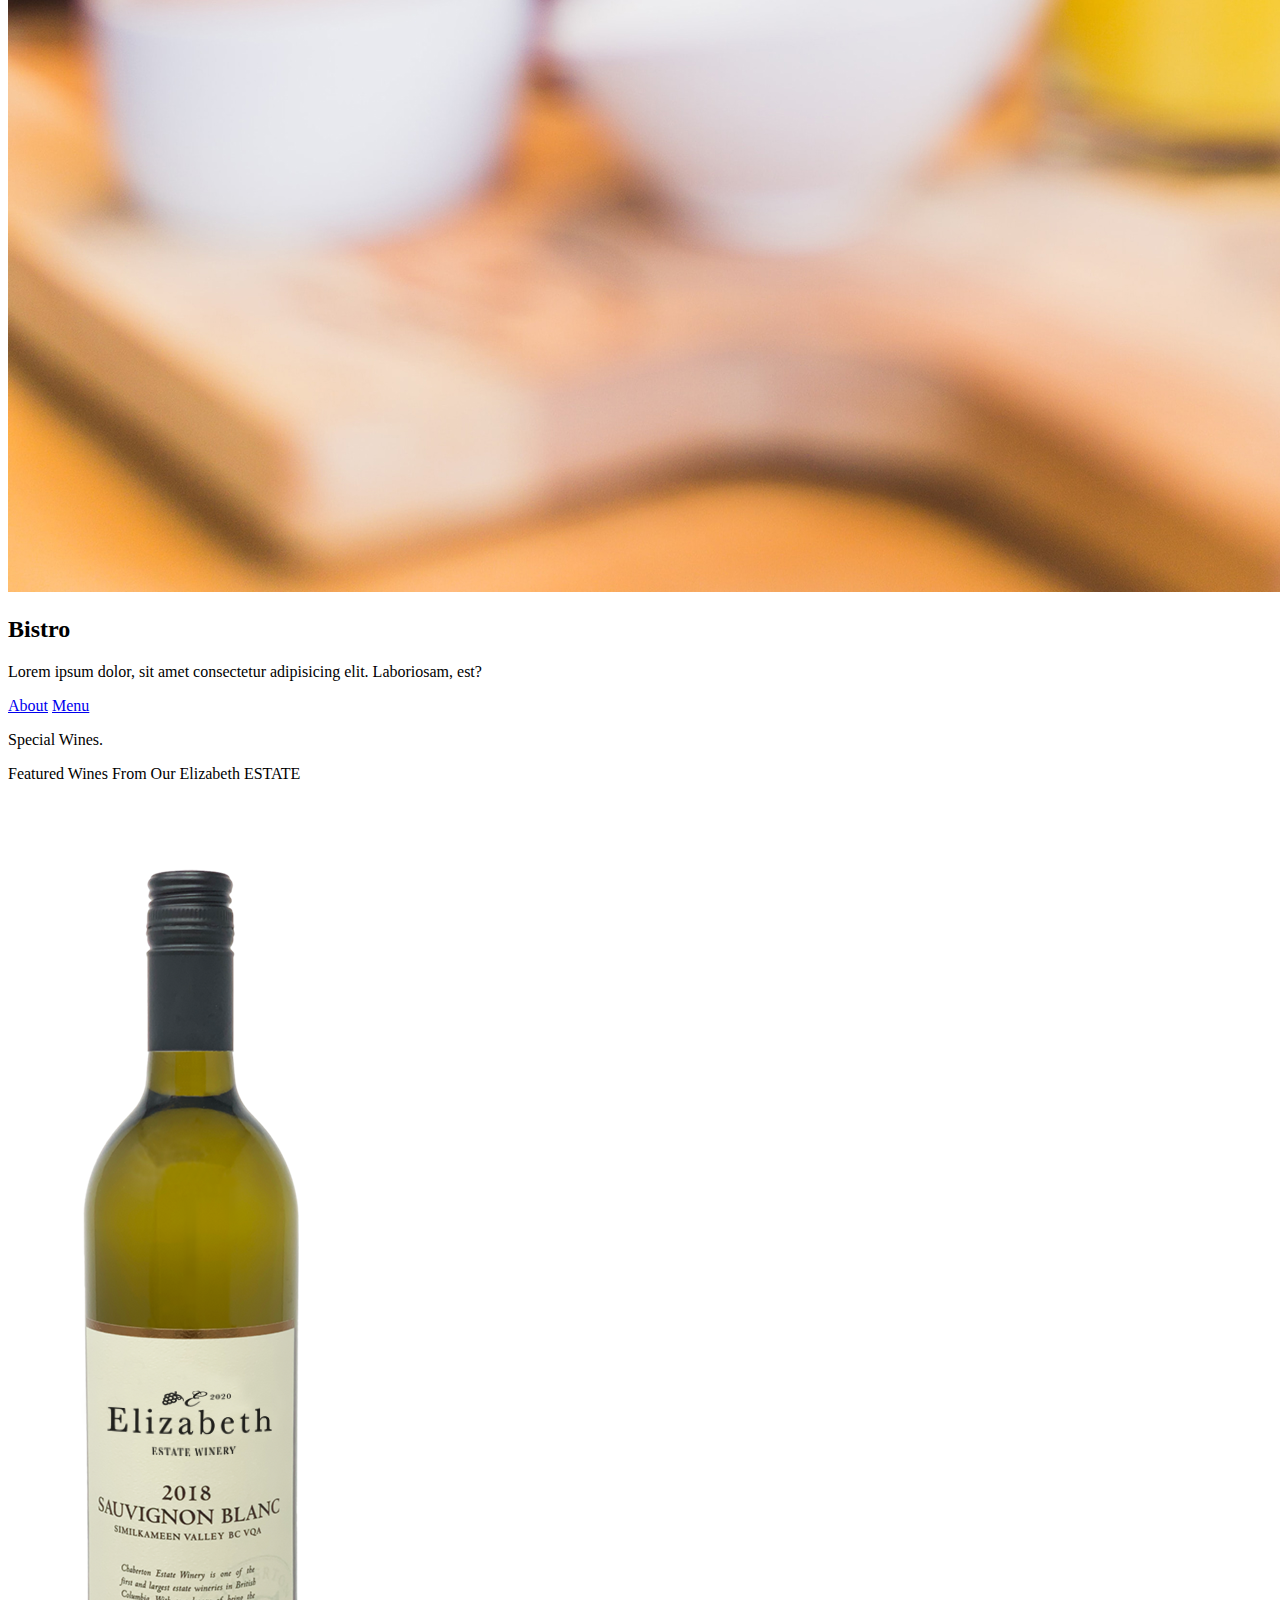
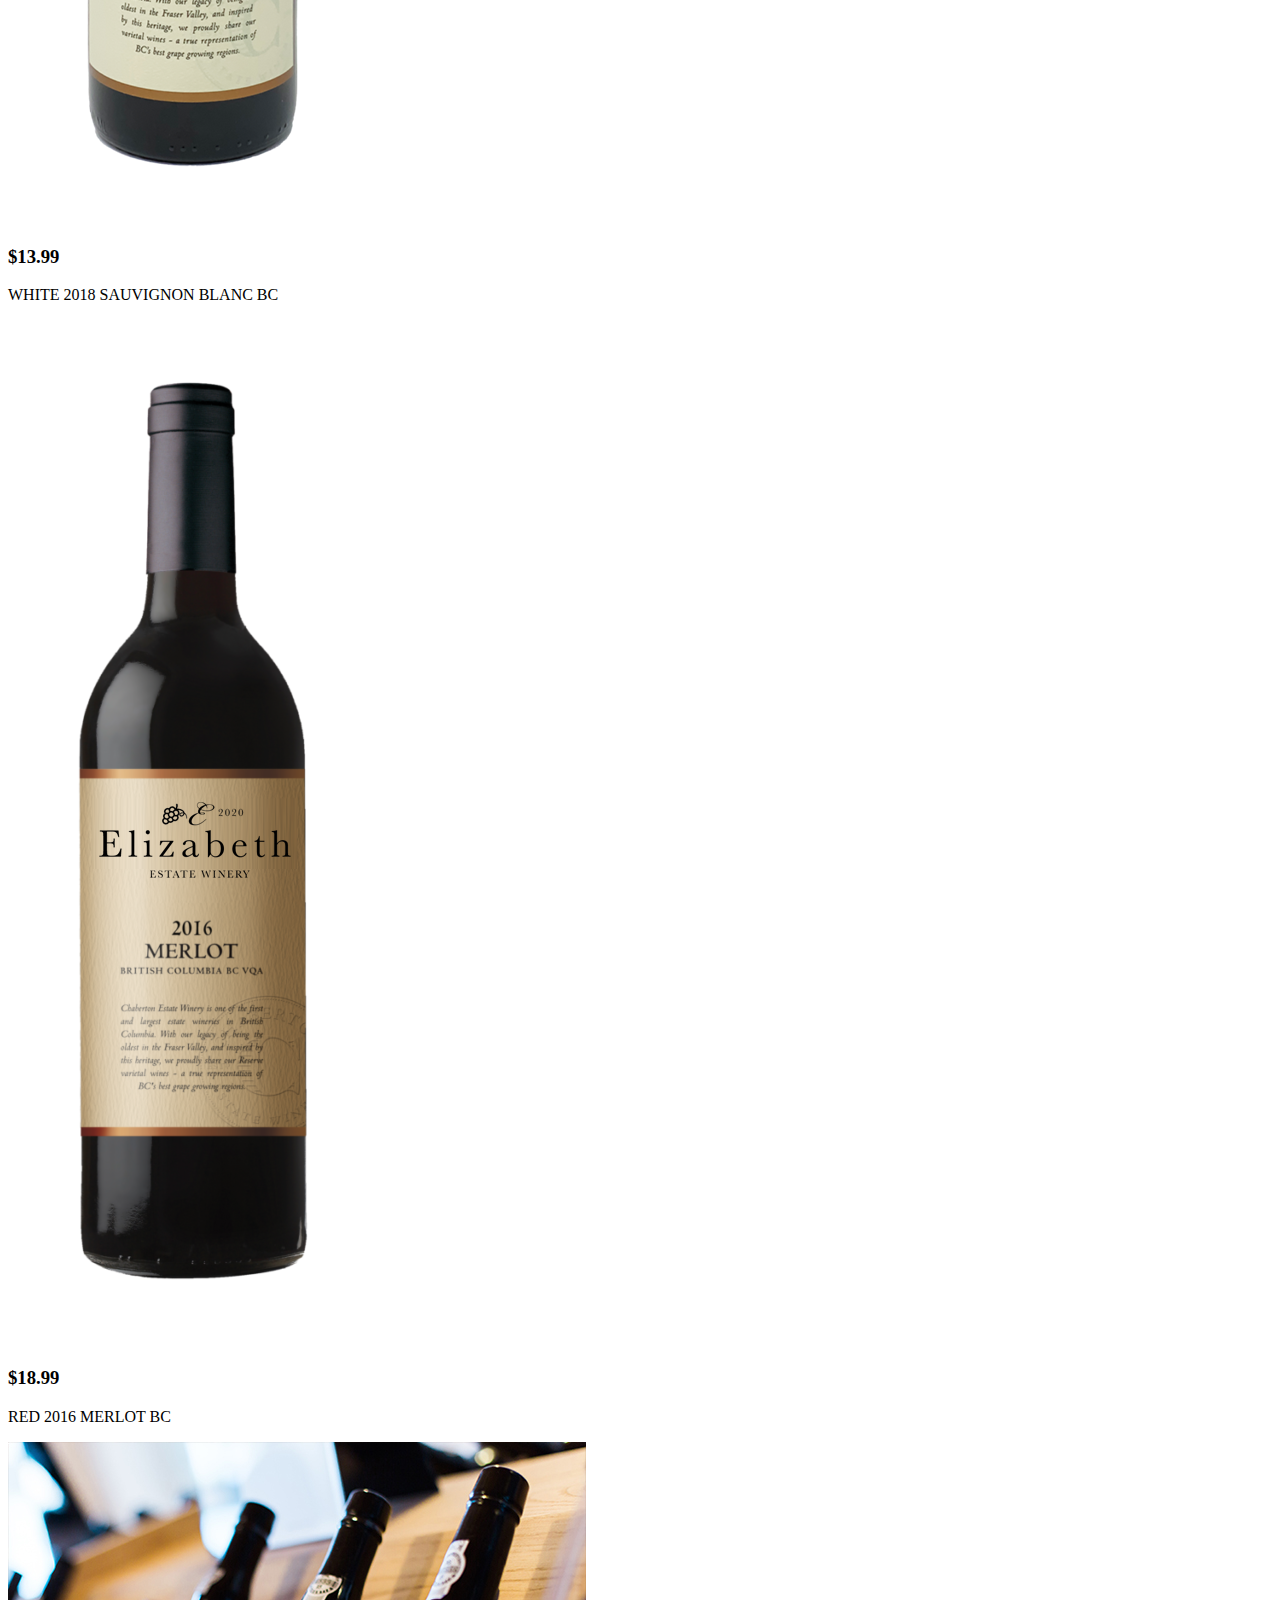
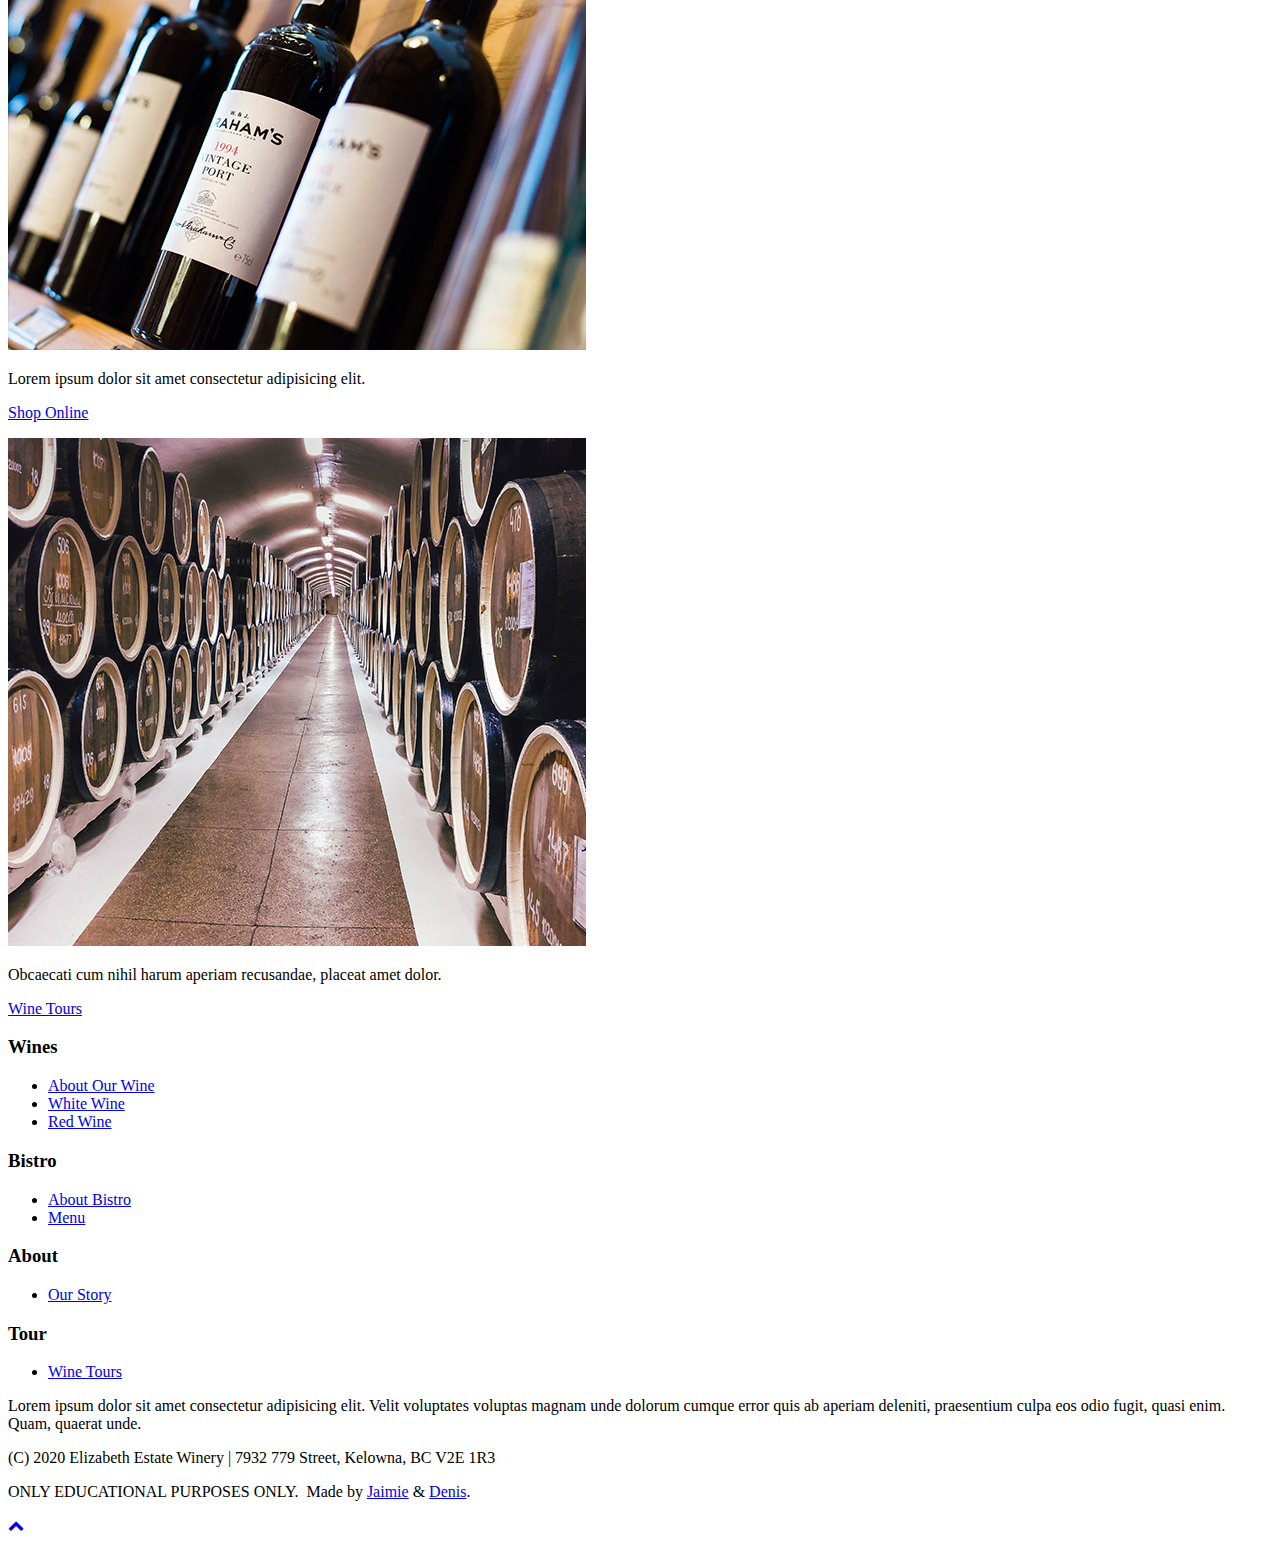
==== commit dc2e734d: "Revised font size in index page" ====
--- a/winery-brocure/dev/index.html
+++ b/winery-brocure/dev/index.html
@@ -222,13 +222,13 @@
                                 <a href="order.html"><img id="fw-wine-1" src="images/fw-wine-1.png"
                                         alt="special white wine"></a>
                                 <h3 class="price">$13.99</h3>
-                                <p>White 2017 SAUVIGNON BLANC BC</p>
+                                <p>WHITE 2018 SAUVIGNON BLANC BC</p>
                             </div>
                             <div class="wine-col">
                                 <a href="order.html"><img id="fw-wine-2" src="images/fw-wine-2.png"
                                         alt="special red wine"></a>
-                                <h3 class="price">$13.99</h3>
-                                <p>Red 2019 SAUVIGNON BLANC BC</p>
+                                <h3 class="price">$18.99</h3>
+                                <p>RED 2016 MERLOT BC</p>
                             </div>
                         </div>
                     </div>
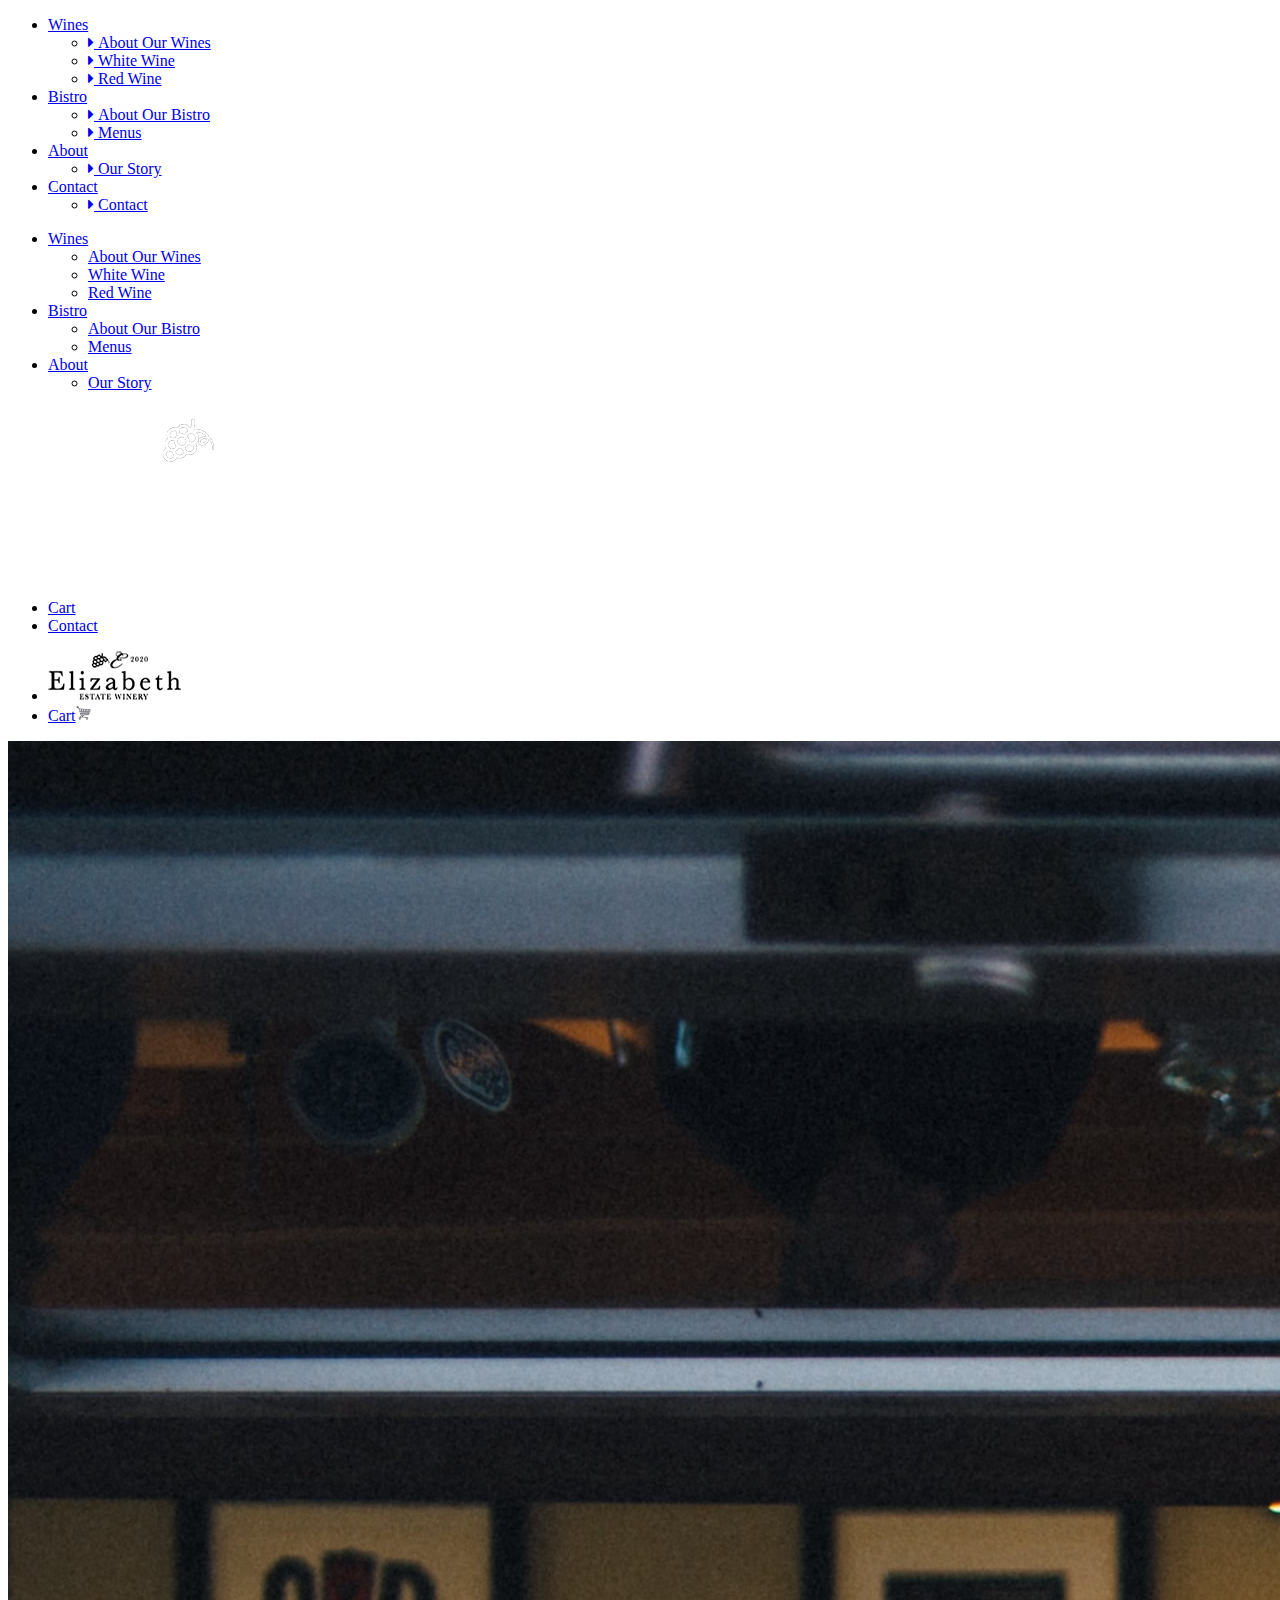
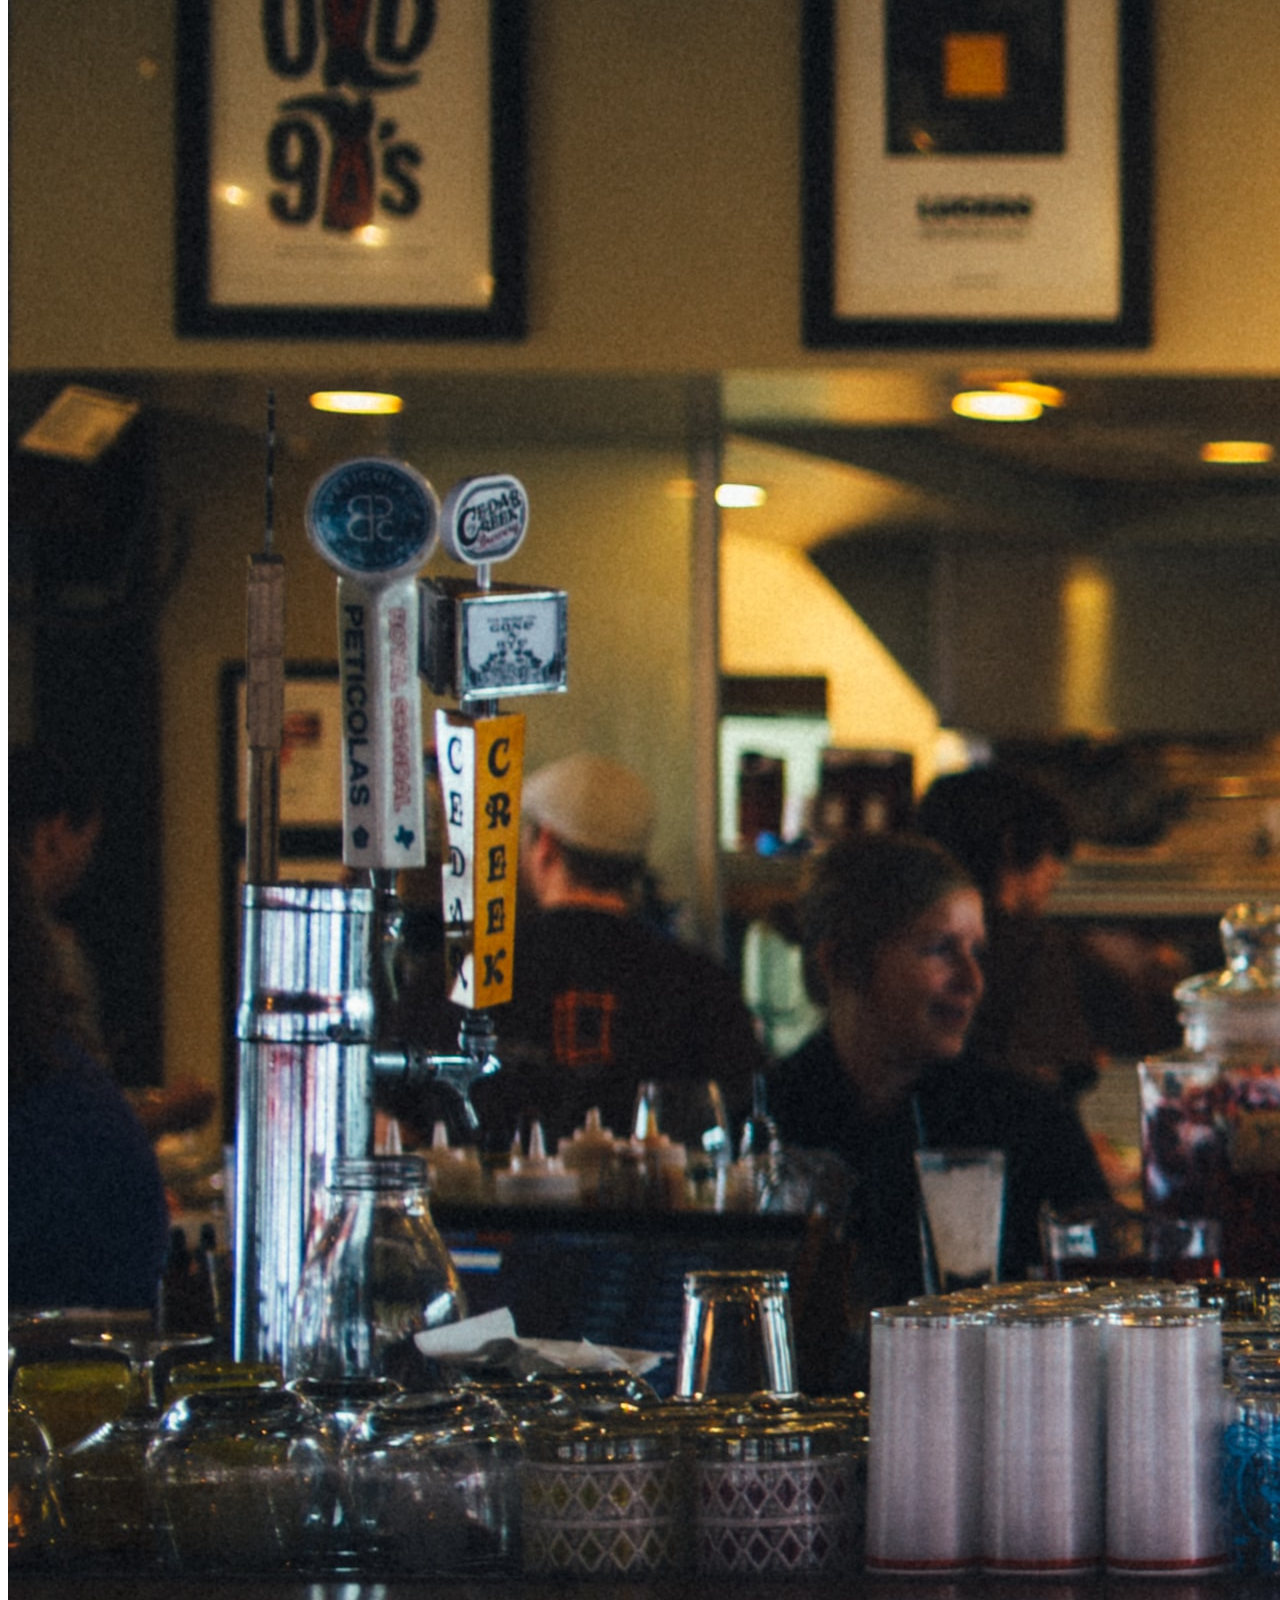
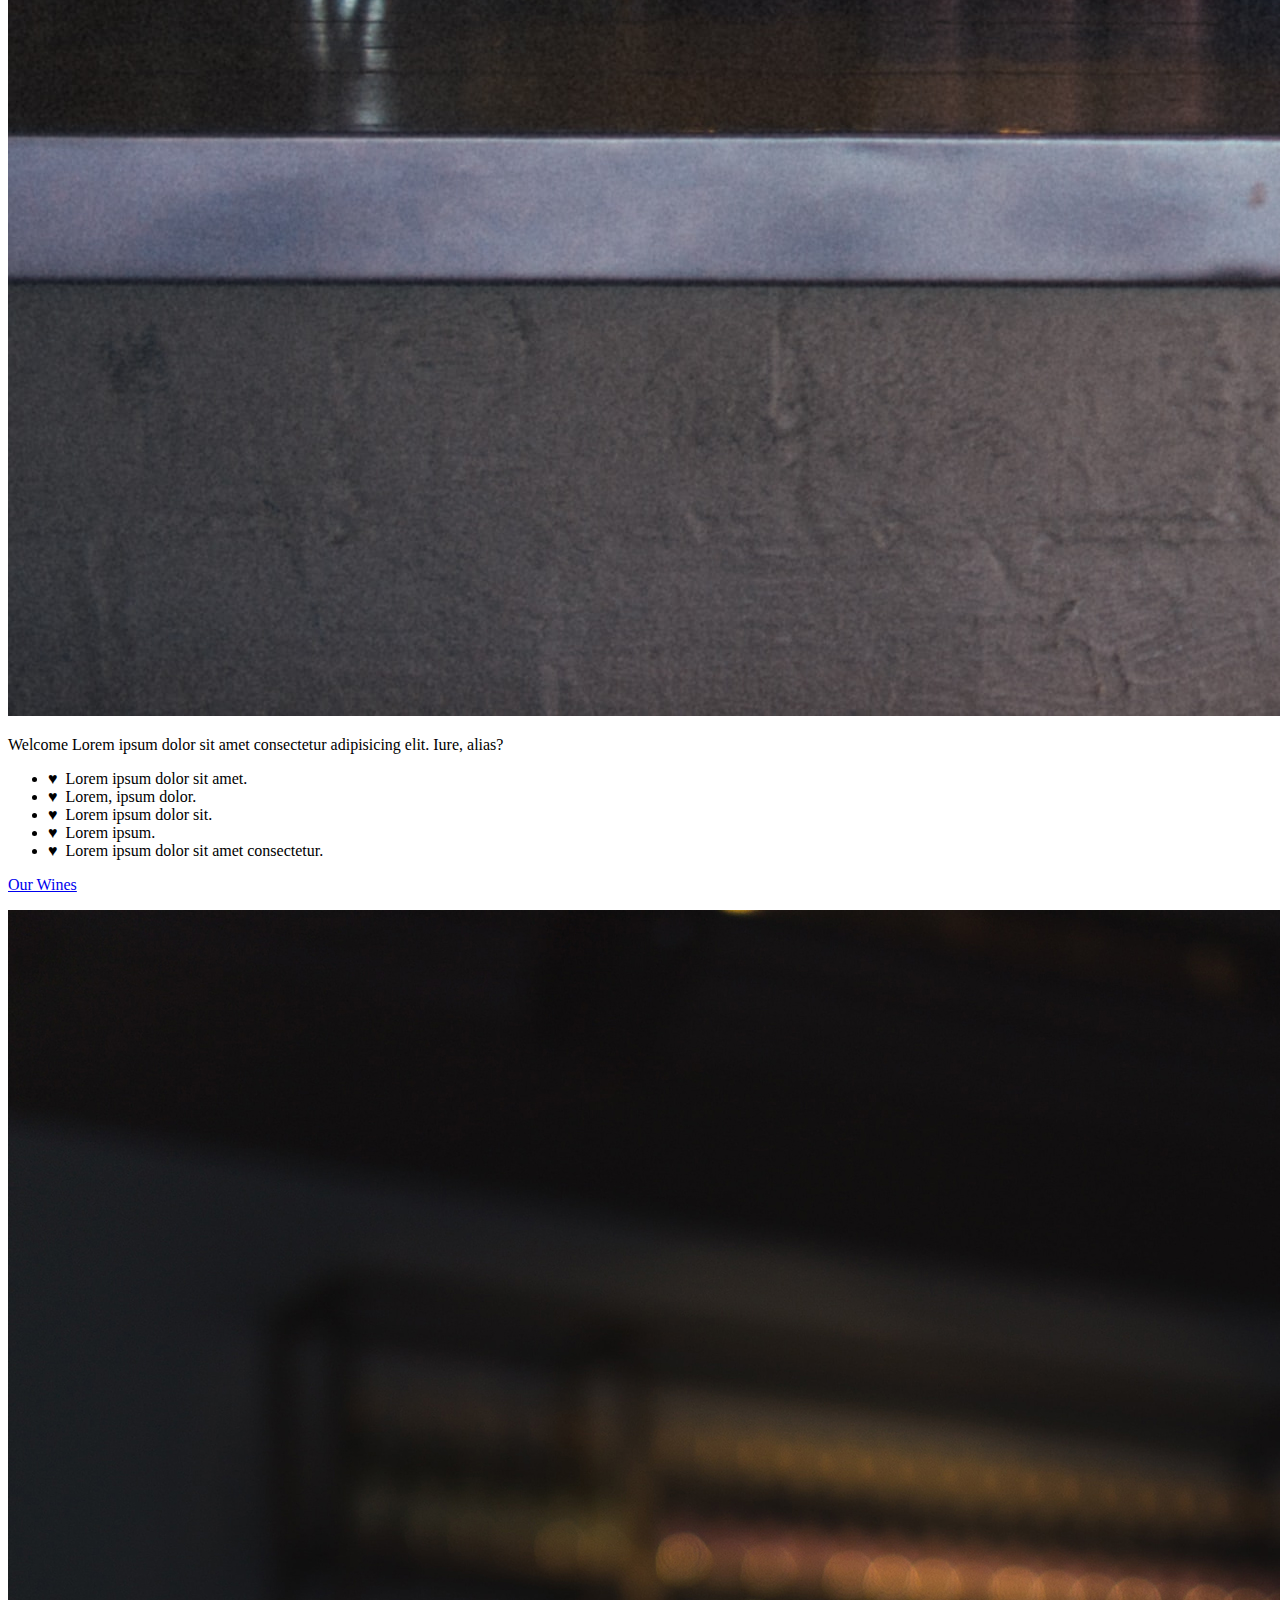
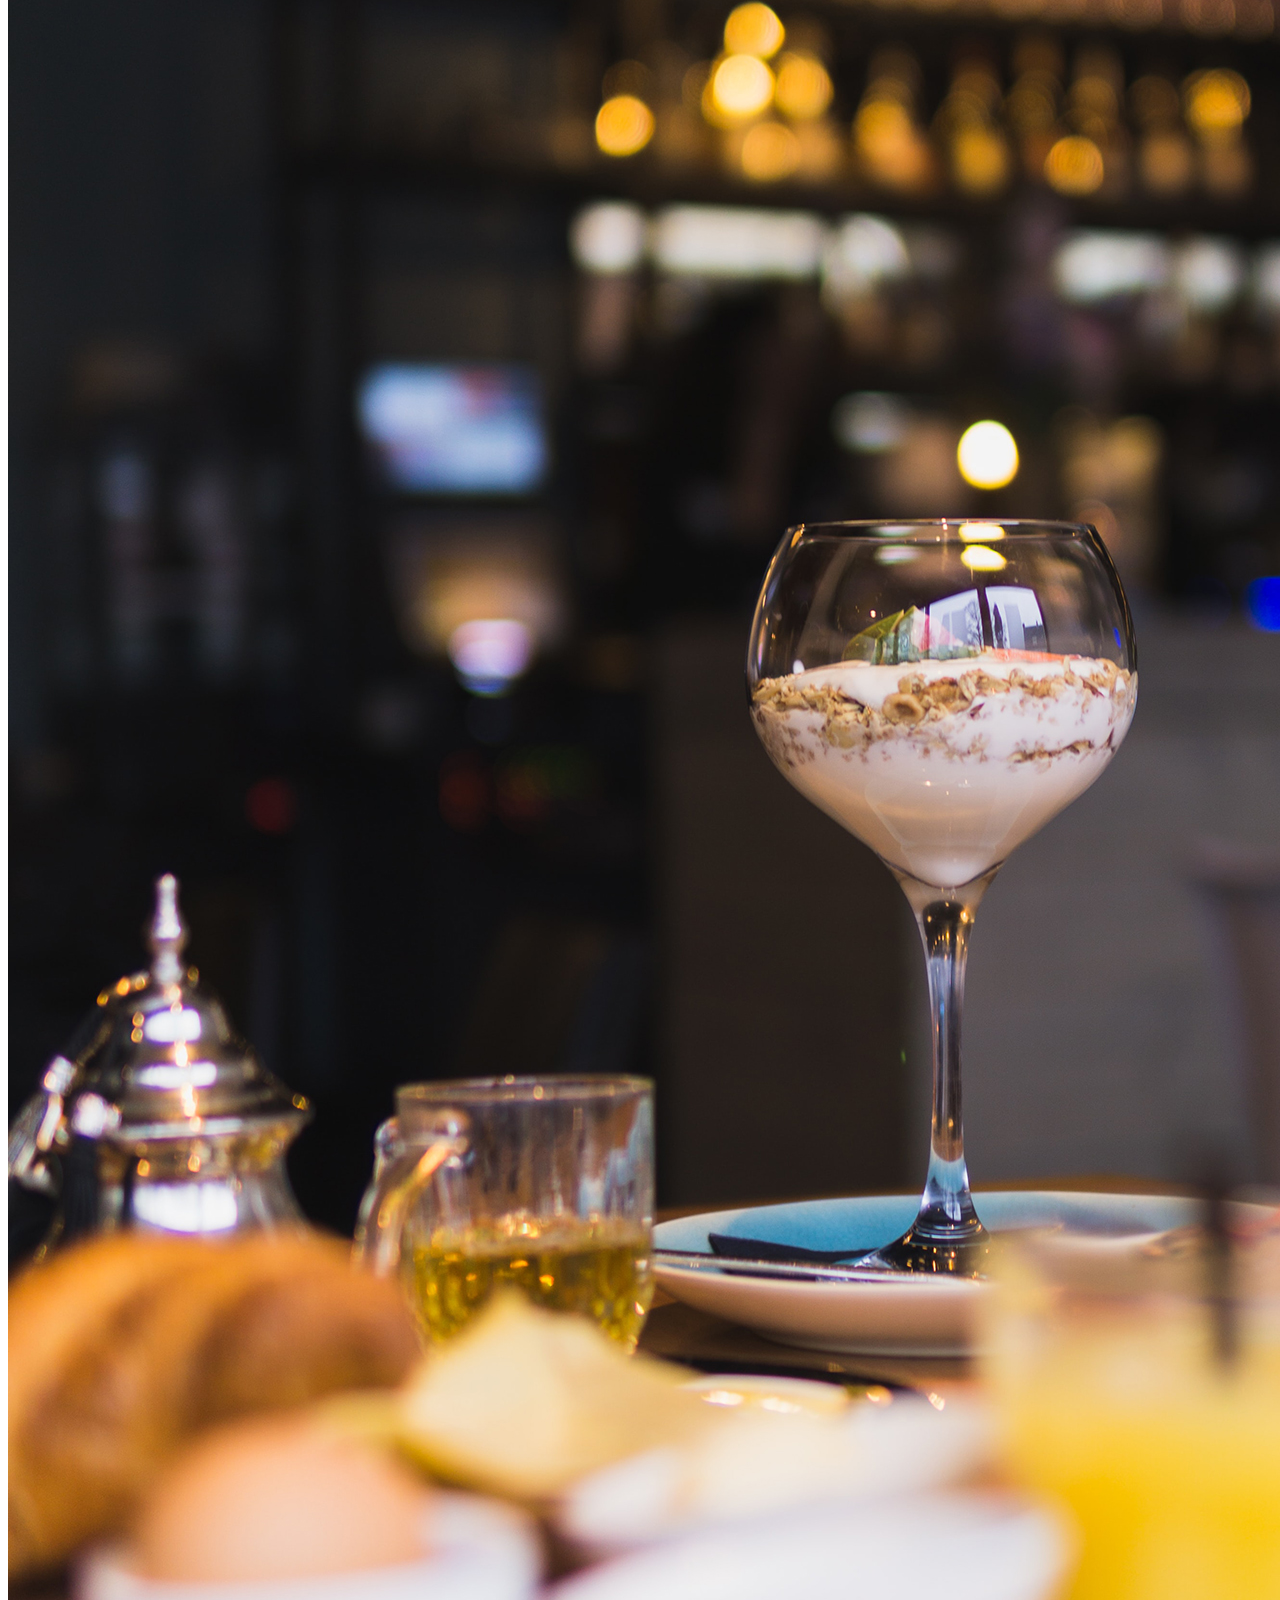
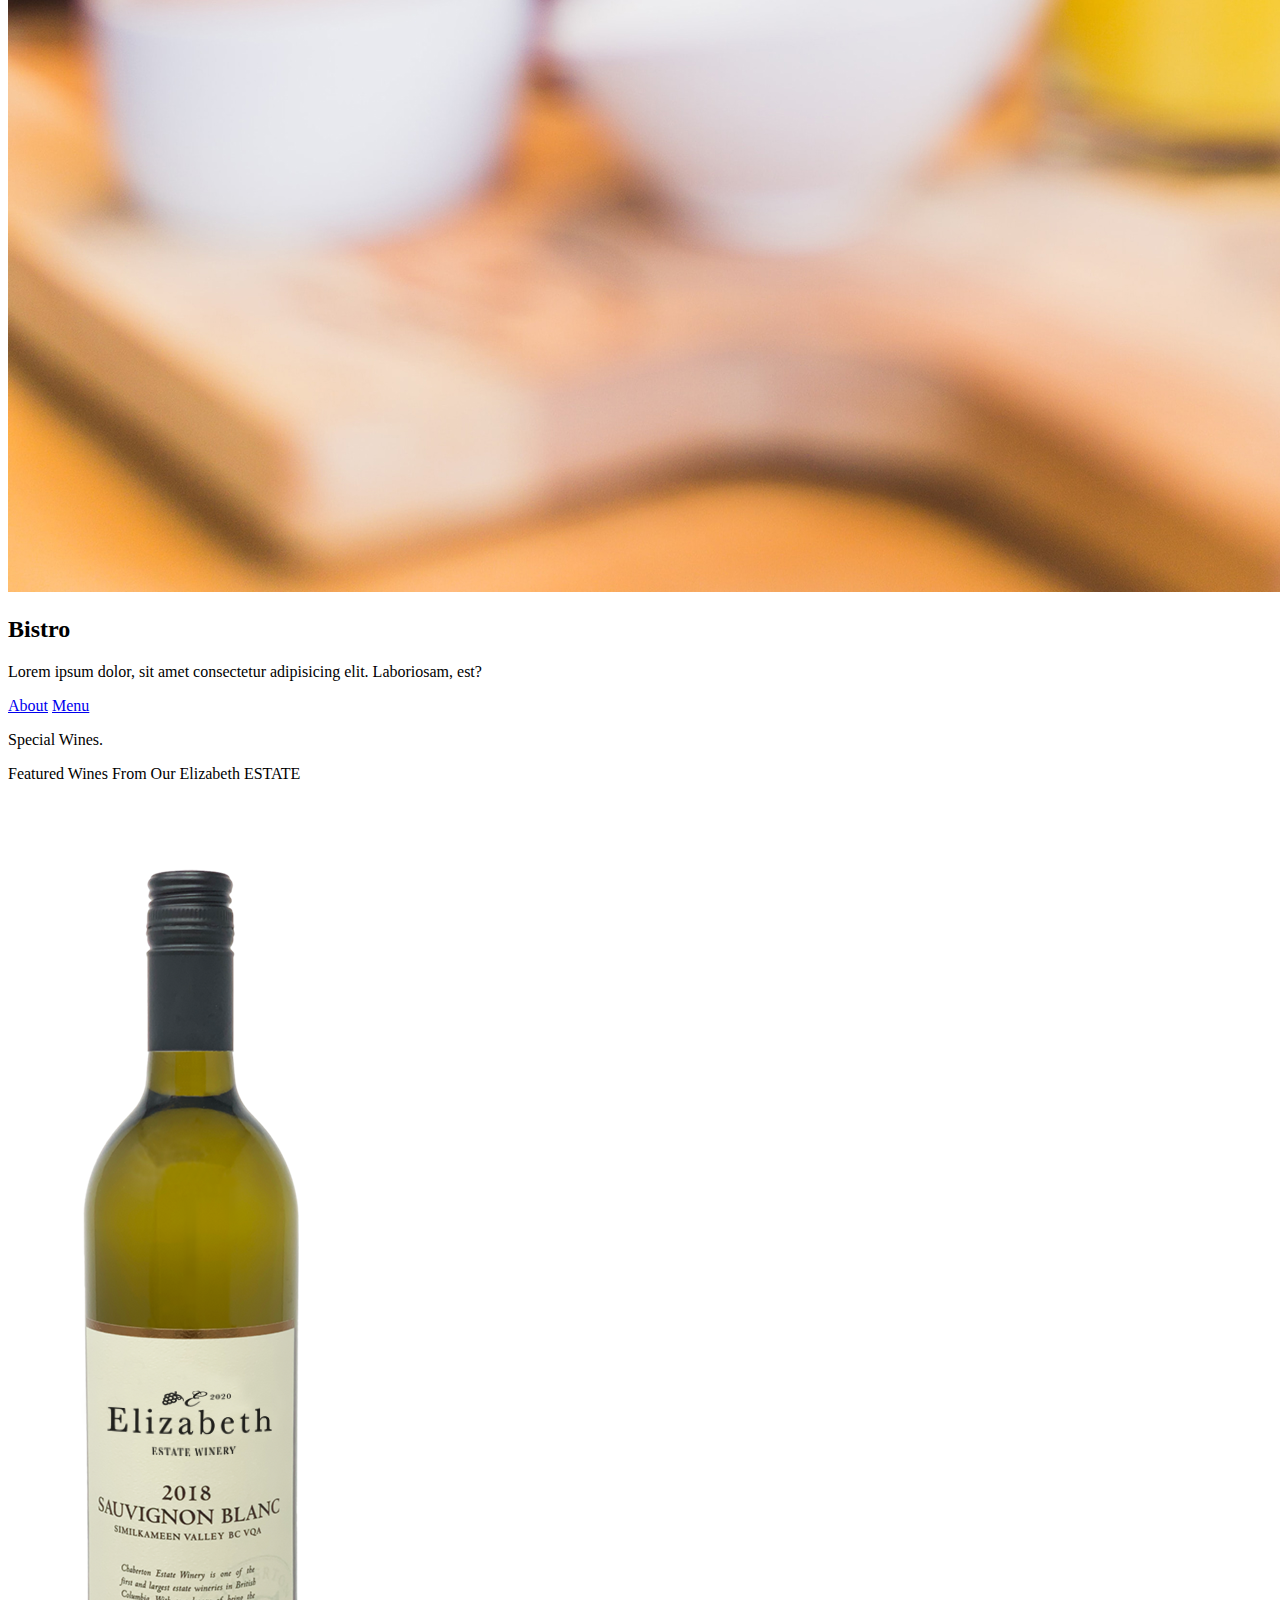
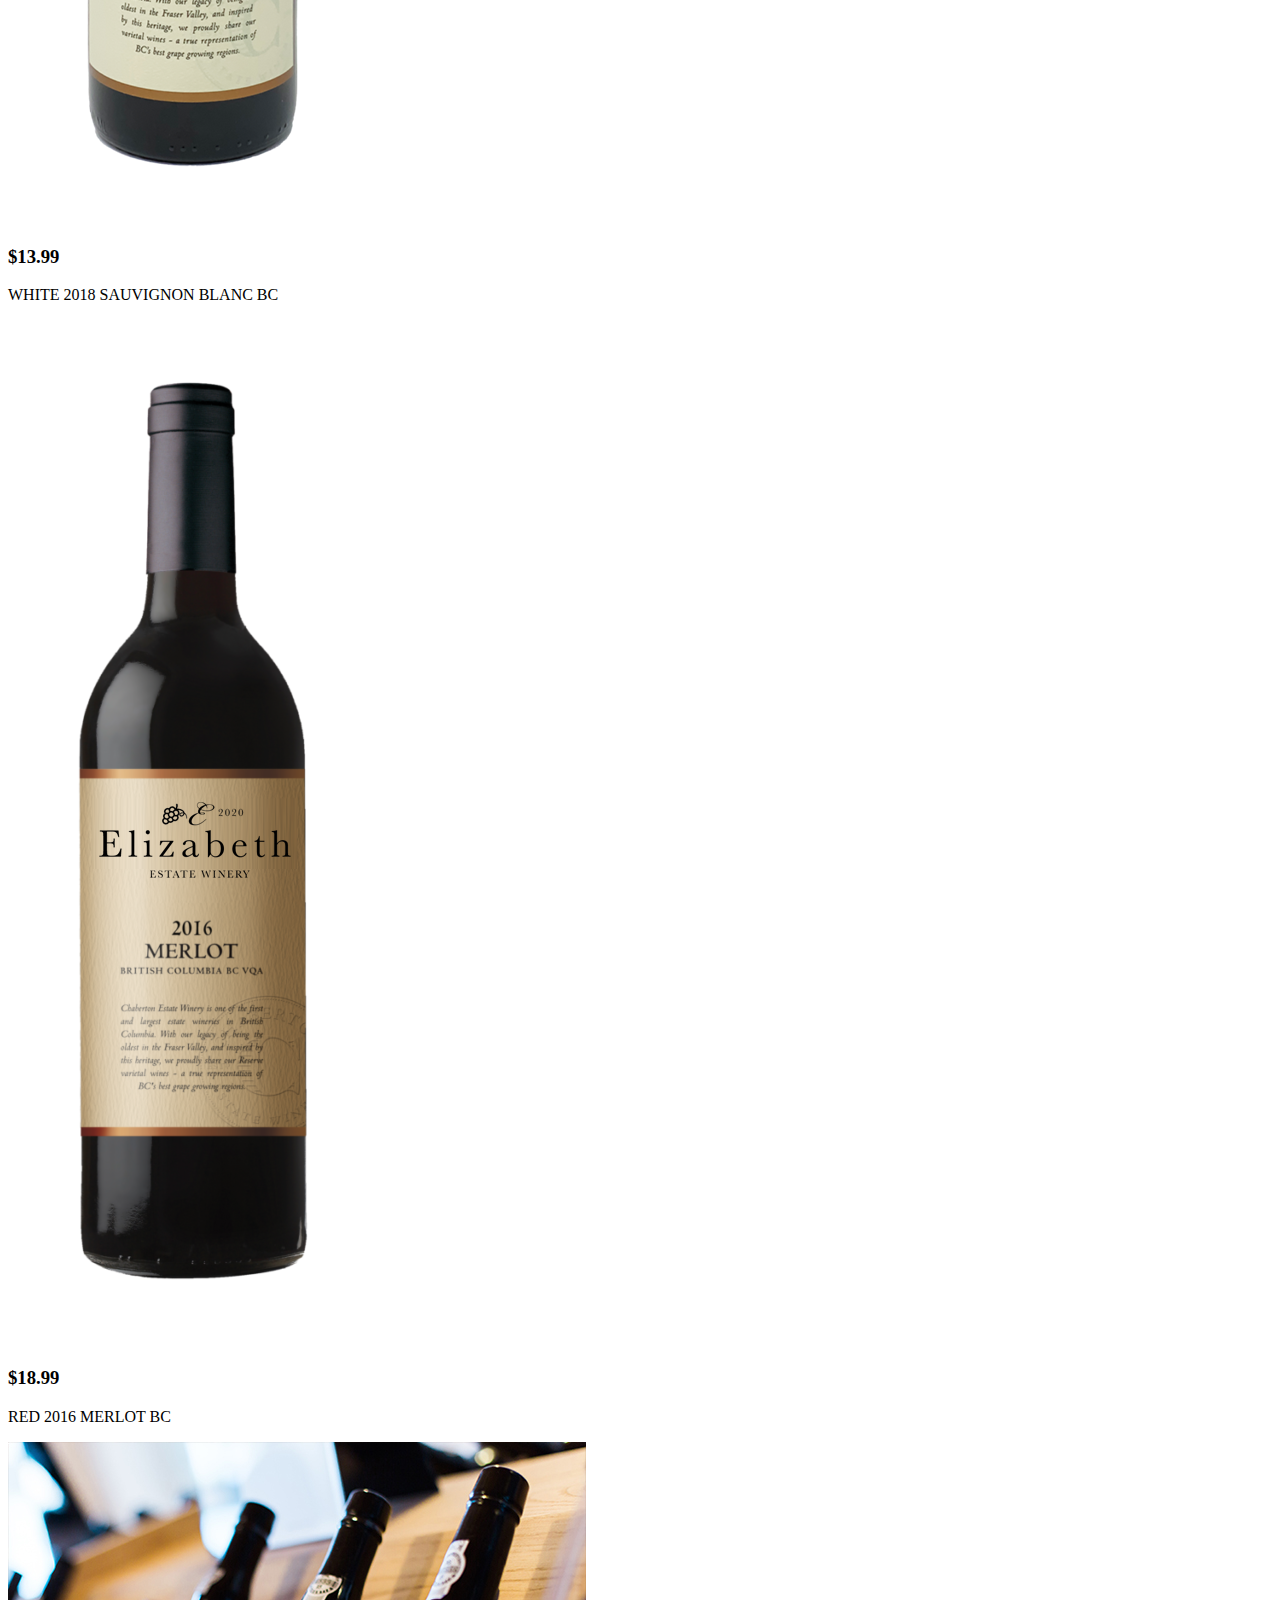
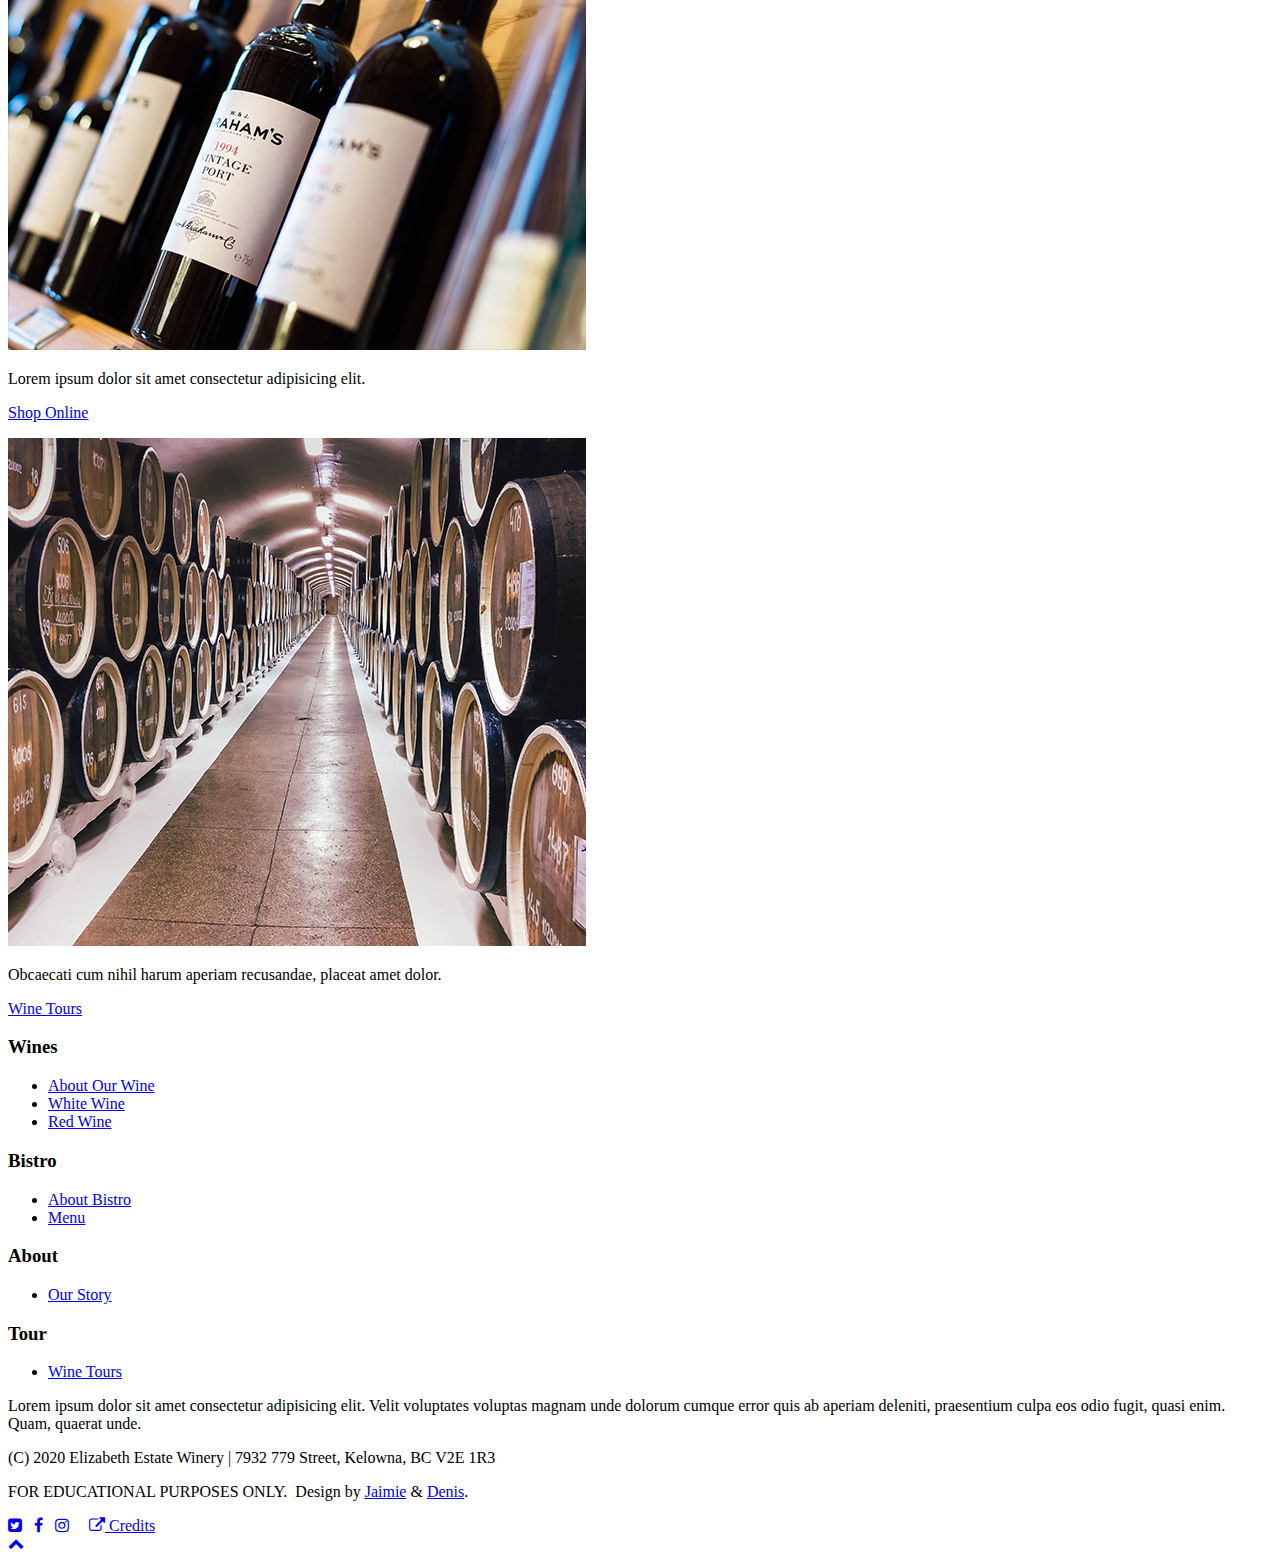
==== commit 27c23afb: "Update all" ====
--- a/winery-brocure/dev/index.html
+++ b/winery-brocure/dev/index.html
@@ -26,11 +26,16 @@
     <meta name="msapplication-wide310x150logo" content="mstile-310x150.png" />
     <meta name="msapplication-square310x310logo" content="mstile-310x310.png" />
     <!-- favicon end -->
+    <meta name="description"
+        content="Elizabeth Estate Winery provides visitors with a beautiful wine and spectacular experience. Visit our website for more.">
     <title>Elizabeth Estate Winery</title>
     <link rel="stylesheet" href="styles/style.css">
     <link rel="stylesheet" href="https://cdnjs.cloudflare.com/ajax/libs/font-awesome/4.7.0/css/font-awesome.min.css">
     <link rel="preconnect" href="https://fonts.gstatic.com">
     <link href="https://fonts.googleapis.com/css2?family=Dancing+Script:wght@700&display=swap" rel="stylesheet">
+    <link
+        href=https://fonts.googleapis.com/css2?family=Karla:wght@400;500;700&family=Noto+Sans:wght@400;700&family=Open+Sans:wght@400;700&display=swap"
+        rel="stylesheet">
 </head>
 
 <body>
@@ -45,7 +50,7 @@
             <ul class="menu-list accordion">
                 <li id="nav1" class="toggle accordion-toggle">
                     <span class="icon-plus"></span>
-                    <a class="menu-link" href="#">Wines</a>
+                    <a class="menu-link" href="#0">Wines</a>
                 </li>
                 <!-- accordion-toggle -->
                 <ul class="menu-submenu accordion-content">
@@ -59,7 +64,7 @@
                 <!-- menu-submenu accordon-content-->
                 <li id="nav2" class="toggle accordion-toggle">
                     <span class="icon-plus"></span>
-                    <a class="menu-link" href="#">Bistro</a>
+                    <a class="menu-link" href="#0">Bistro</a>
                 </li>
                 <!-- accordion-toggle -->
                 <ul class="menu-submenu accordion-content">
@@ -71,7 +76,7 @@
                 <!-- menu-submenu accordon-content-->
                 <li id="nav3" class="toggle accordion-toggle">
                     <span class="icon-plus"></span>
-                    <a class="menu-link" href="#">About</a>
+                    <a class="menu-link" href="#0">About</a>
                 </li>
                 <!-- accordion-toggle -->
                 <ul class="menu-submenu accordion-content">
@@ -82,7 +87,7 @@
                 <!-- menu-submenu accordon-content-->
                 <li id="nav4" class="toggle accordion-toggle">
                     <span class="icon-plus"></span>
-                    <a class="menu-link" href="#">Contact</a>
+                    <a class="menu-link" href="#0">Contact</a>
                 </li>
                 <!-- accordion-toggle -->
                 <ul class="menu-submenu accordion-content">
@@ -258,7 +263,7 @@
                             <div class="tour-title">
                                 <p>Obcaecati cum nihil harum aperiam recusandae, placeat amet dolor.</p>
                                 <p>
-                                    <a class="btn" href="tour.html">Wine Tours</a>
+                                    <a class="btn" href="about-tour.html">Wine Tours</a>
                                 </p>
                             </div>
                         </div>
@@ -315,13 +320,28 @@
     <footer>
         <div class="footer-wrapper">
             <div class="footer-container">
-                <p>Lorem ipsum dolor sit amet consectetur adipisicing elit. Velit voluptates voluptas magnam unde
-                    dolorum cumque error quis ab aperiam deleniti, praesentium culpa eos odio fugit, quasi enim. Quam,
-                    quaerat unde.</p>
-                <p>(C) 2020 Elizabeth Estate Winery | 7932 779 Street, Kelowna, BC V2E 1R3 </p>
-                <p class="team-project">ONLY EDUCATIONAL PURPOSES ONLY.&nbsp;&nbsp;Made by&nbsp;<a
-                        href="http://jmlee.bcitwebdeveloper.ca/" target="_blank">Jaimie</a>&nbsp;&amp;&nbsp;<a
-                        href="http://slim.bcitwebdeveloper.ca/" target="_blank">Denis</a>.</p>
+                <div class="left-footer">
+                    <p>Lorem ipsum dolor sit amet consectetur adipisicing elit. Velit voluptates voluptas magnam unde
+                        dolorum cumque error quis ab aperiam deleniti, praesentium culpa eos odio fugit, quasi enim.
+                        Quam,
+                        quaerat unde.</p>
+                    <p>(C) 2020 Elizabeth Estate Winery | 7932 779 Street, Kelowna, BC V2E 1R3 </p>
+                    <p class="team-project">FOR EDUCATIONAL PURPOSES ONLY.&nbsp;&nbsp;Design by&nbsp;<a
+                            href="http://jmlee.bcitwebdeveloper.ca/" target="_blank">Jaimie</a>&nbsp;&amp;&nbsp;<a
+                            href="http://slim.bcitwebdeveloper.ca/" target="_blank">Denis</a>.</p>
+                </div>
+                <div class="right-footer">
+                    <div class="social-container">
+                        <!--font awesome icon:twitter-->
+                        <a href="#0"><i class="fa fa-twitter-square" aria-hidden="true"></i></a>&nbsp;&nbsp;
+                        <!--font awesome icon:facebook-->
+                        <a href="#0"><i class="fa fa-facebook" aria-hidden="true"></i></a>&nbsp;&nbsp;
+                        <!--font awesome icon:instagram-->
+                        <a href="#0"><i class="fa fa-instagram" aria-hidden="true"></i></a>&nbsp;&nbsp;&nbsp;&nbsp;
+                        <a href="https://unsplash.com/" target="_blank"><i class="fa fa-external-link"
+                                aria-hidden="true"></i>&nbsp;Credits</a>
+                    </div>
+                </div>
             </div>
             <div class="go-to-up">
                 <a href="#" class="btn-go-to-up"><i class="fa fa-chevron-up" aria-hidden="true"></i></a>
